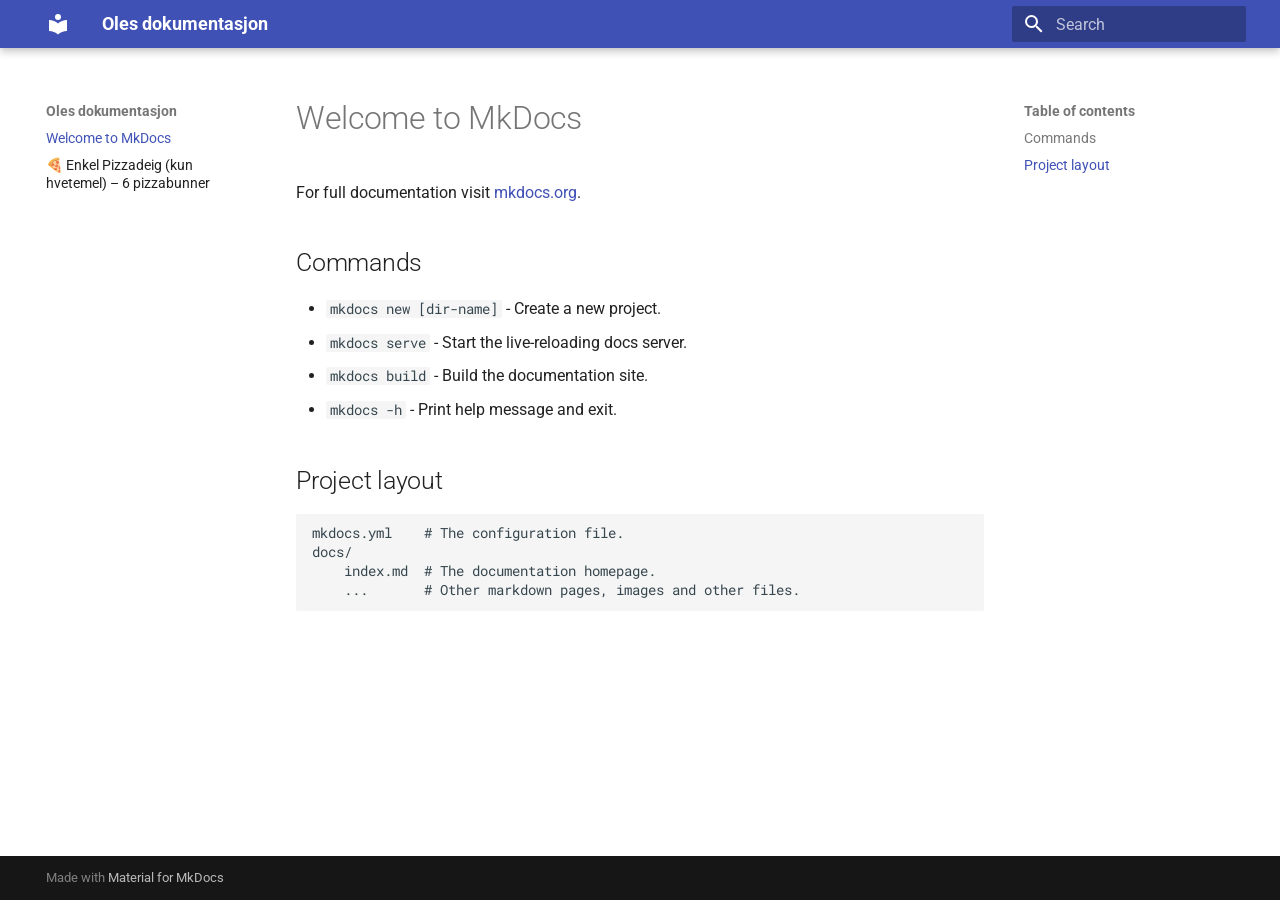
==== index.html @ 0efd72e9 "Deployed 8827aa8 with MkDocs version: 1.6.1" ====
<!doctype html>
<html lang="en" class="no-js">
  <head>
    
      <meta charset="utf-8">
      <meta name="viewport" content="width=device-width,initial-scale=1">
      
      
      
        <link rel="canonical" href="https://ol-e.github.io/docsv2/">
      
      
      
        <link rel="next" href="Pizza/">
      
      
        
      
      
      <link rel="icon" href="assets/images/favicon.png">
      <meta name="generator" content="mkdocs-1.6.1, mkdocs-material-9.7.6">
    
    
      
        <title>Oles dokumentasjon</title>
      
    
    
      <link rel="stylesheet" href="assets/stylesheets/main.484c7ddc.min.css">
      
      


    
    
      
    
    
      
        
        
        <link rel="preconnect" href="https://fonts.gstatic.com" crossorigin>
        <link rel="stylesheet" href="https://fonts.googleapis.com/css?family=Roboto:300,300i,400,400i,700,700i%7CRoboto+Mono:400,400i,700,700i&display=fallback">
        <style>:root{--md-text-font:"Roboto";--md-code-font:"Roboto Mono"}</style>
      
    
    
    <script>__md_scope=new URL(".",location),__md_hash=e=>[...e].reduce(((e,_)=>(e<<5)-e+_.charCodeAt(0)),0),__md_get=(e,_=localStorage,t=__md_scope)=>JSON.parse(_.getItem(t.pathname+"."+e)),__md_set=(e,_,t=localStorage,a=__md_scope)=>{try{t.setItem(a.pathname+"."+e,JSON.stringify(_))}catch(e){}}</script>
    
      

    
    
  </head>
  
  
    <body dir="ltr">
  
    
    <input class="md-toggle" data-md-toggle="drawer" type="checkbox" id="__drawer" autocomplete="off">
    <input class="md-toggle" data-md-toggle="search" type="checkbox" id="__search" autocomplete="off">
    <label class="md-overlay" for="__drawer"></label>
    <div data-md-component="skip">
      
        
        <a href="#welcome-to-mkdocs" class="md-skip">
          Skip to content
        </a>
      
    </div>
    <div data-md-component="announce">
      
    </div>
    
    
      

  

<header class="md-header md-header--shadow" data-md-component="header">
  <nav class="md-header__inner md-grid" aria-label="Header">
    <a href="." title="Oles dokumentasjon" class="md-header__button md-logo" aria-label="Oles dokumentasjon" data-md-component="logo">
      
  
  <svg xmlns="http://www.w3.org/2000/svg" viewBox="0 0 24 24"><path d="M12 8a3 3 0 0 0 3-3 3 3 0 0 0-3-3 3 3 0 0 0-3 3 3 3 0 0 0 3 3m0 3.54C9.64 9.35 6.5 8 3 8v11c3.5 0 6.64 1.35 9 3.54 2.36-2.19 5.5-3.54 9-3.54V8c-3.5 0-6.64 1.35-9 3.54"/></svg>

    </a>
    <label class="md-header__button md-icon" for="__drawer">
      
      <svg xmlns="http://www.w3.org/2000/svg" viewBox="0 0 24 24"><path d="M3 6h18v2H3zm0 5h18v2H3zm0 5h18v2H3z"/></svg>
    </label>
    <div class="md-header__title" data-md-component="header-title">
      <div class="md-header__ellipsis">
        <div class="md-header__topic">
          <span class="md-ellipsis">
            Oles dokumentasjon
          </span>
        </div>
        <div class="md-header__topic" data-md-component="header-topic">
          <span class="md-ellipsis">
            
              Welcome to MkDocs
            
          </span>
        </div>
      </div>
    </div>
    
    
      <script>var palette=__md_get("__palette");if(palette&&palette.color){if("(prefers-color-scheme)"===palette.color.media){var media=matchMedia("(prefers-color-scheme: light)"),input=document.querySelector(media.matches?"[data-md-color-media='(prefers-color-scheme: light)']":"[data-md-color-media='(prefers-color-scheme: dark)']");palette.color.media=input.getAttribute("data-md-color-media"),palette.color.scheme=input.getAttribute("data-md-color-scheme"),palette.color.primary=input.getAttribute("data-md-color-primary"),palette.color.accent=input.getAttribute("data-md-color-accent")}for(var[key,value]of Object.entries(palette.color))document.body.setAttribute("data-md-color-"+key,value)}</script>
    
    
    
      
      
        <label class="md-header__button md-icon" for="__search">
          
          <svg xmlns="http://www.w3.org/2000/svg" viewBox="0 0 24 24"><path d="M9.5 3A6.5 6.5 0 0 1 16 9.5c0 1.61-.59 3.09-1.56 4.23l.27.27h.79l5 5-1.5 1.5-5-5v-.79l-.27-.27A6.52 6.52 0 0 1 9.5 16 6.5 6.5 0 0 1 3 9.5 6.5 6.5 0 0 1 9.5 3m0 2C7 5 5 7 5 9.5S7 14 9.5 14 14 12 14 9.5 12 5 9.5 5"/></svg>
        </label>
        <div class="md-search" data-md-component="search" role="dialog">
  <label class="md-search__overlay" for="__search"></label>
  <div class="md-search__inner" role="search">
    <form class="md-search__form" name="search">
      <input type="text" class="md-search__input" name="query" aria-label="Search" placeholder="Search" autocapitalize="off" autocorrect="off" autocomplete="off" spellcheck="false" data-md-component="search-query" required>
      <label class="md-search__icon md-icon" for="__search">
        
        <svg xmlns="http://www.w3.org/2000/svg" viewBox="0 0 24 24"><path d="M9.5 3A6.5 6.5 0 0 1 16 9.5c0 1.61-.59 3.09-1.56 4.23l.27.27h.79l5 5-1.5 1.5-5-5v-.79l-.27-.27A6.52 6.52 0 0 1 9.5 16 6.5 6.5 0 0 1 3 9.5 6.5 6.5 0 0 1 9.5 3m0 2C7 5 5 7 5 9.5S7 14 9.5 14 14 12 14 9.5 12 5 9.5 5"/></svg>
        
        <svg xmlns="http://www.w3.org/2000/svg" viewBox="0 0 24 24"><path d="M20 11v2H8l5.5 5.5-1.42 1.42L4.16 12l7.92-7.92L13.5 5.5 8 11z"/></svg>
      </label>
      <nav class="md-search__options" aria-label="Search">
        
        <button type="reset" class="md-search__icon md-icon" title="Clear" aria-label="Clear" tabindex="-1">
          
          <svg xmlns="http://www.w3.org/2000/svg" viewBox="0 0 24 24"><path d="M19 6.41 17.59 5 12 10.59 6.41 5 5 6.41 10.59 12 5 17.59 6.41 19 12 13.41 17.59 19 19 17.59 13.41 12z"/></svg>
        </button>
      </nav>
      
    </form>
    <div class="md-search__output">
      <div class="md-search__scrollwrap" tabindex="0" data-md-scrollfix>
        <div class="md-search-result" data-md-component="search-result">
          <div class="md-search-result__meta">
            Initializing search
          </div>
          <ol class="md-search-result__list" role="presentation"></ol>
        </div>
      </div>
    </div>
  </div>
</div>
      
    
    
  </nav>
  
</header>
    
    <div class="md-container" data-md-component="container">
      
      
        
          
        
      
      <main class="md-main" data-md-component="main">
        <div class="md-main__inner md-grid">
          
            
              
              <div class="md-sidebar md-sidebar--primary" data-md-component="sidebar" data-md-type="navigation" >
                <div class="md-sidebar__scrollwrap">
                  <div class="md-sidebar__inner">
                    



<nav class="md-nav md-nav--primary" aria-label="Navigation" data-md-level="0">
  <label class="md-nav__title" for="__drawer">
    <a href="." title="Oles dokumentasjon" class="md-nav__button md-logo" aria-label="Oles dokumentasjon" data-md-component="logo">
      
  
  <svg xmlns="http://www.w3.org/2000/svg" viewBox="0 0 24 24"><path d="M12 8a3 3 0 0 0 3-3 3 3 0 0 0-3-3 3 3 0 0 0-3 3 3 3 0 0 0 3 3m0 3.54C9.64 9.35 6.5 8 3 8v11c3.5 0 6.64 1.35 9 3.54 2.36-2.19 5.5-3.54 9-3.54V8c-3.5 0-6.64 1.35-9 3.54"/></svg>

    </a>
    Oles dokumentasjon
  </label>
  
  <ul class="md-nav__list" data-md-scrollfix>
    
      
      
  
  
    
  
  
  
    <li class="md-nav__item md-nav__item--active">
      
      <input class="md-nav__toggle md-toggle" type="checkbox" id="__toc">
      
      
        
      
      
        <label class="md-nav__link md-nav__link--active" for="__toc">
          
  
  
  <span class="md-ellipsis">
    
  
    Welcome to MkDocs
  

    
  </span>
  
  

          <span class="md-nav__icon md-icon"></span>
        </label>
      
      <a href="." class="md-nav__link md-nav__link--active">
        
  
  
  <span class="md-ellipsis">
    
  
    Welcome to MkDocs
  

    
  </span>
  
  

      </a>
      
        

<nav class="md-nav md-nav--secondary" aria-label="Table of contents">
  
  
  
    
  
  
    <label class="md-nav__title" for="__toc">
      <span class="md-nav__icon md-icon"></span>
      Table of contents
    </label>
    <ul class="md-nav__list" data-md-component="toc" data-md-scrollfix>
      
        <li class="md-nav__item">
  <a href="#commands" class="md-nav__link">
    <span class="md-ellipsis">
      
        Commands
      
    </span>
  </a>
  
</li>
      
        <li class="md-nav__item">
  <a href="#project-layout" class="md-nav__link">
    <span class="md-ellipsis">
      
        Project layout
      
    </span>
  </a>
  
</li>
      
    </ul>
  
</nav>
      
    </li>
  

    
      
      
  
  
  
  
    <li class="md-nav__item">
      <a href="Pizza/" class="md-nav__link">
        
  
  
  <span class="md-ellipsis">
    
  
    🍕 Enkel Pizzadeig (kun hvetemel) – 6 pizzabunner
  

    
  </span>
  
  

      </a>
    </li>
  

    
  </ul>
</nav>
                  </div>
                </div>
              </div>
            
            
              
              <div class="md-sidebar md-sidebar--secondary" data-md-component="sidebar" data-md-type="toc" >
                <div class="md-sidebar__scrollwrap">
                  <div class="md-sidebar__inner">
                    

<nav class="md-nav md-nav--secondary" aria-label="Table of contents">
  
  
  
    
  
  
    <label class="md-nav__title" for="__toc">
      <span class="md-nav__icon md-icon"></span>
      Table of contents
    </label>
    <ul class="md-nav__list" data-md-component="toc" data-md-scrollfix>
      
        <li class="md-nav__item">
  <a href="#commands" class="md-nav__link">
    <span class="md-ellipsis">
      
        Commands
      
    </span>
  </a>
  
</li>
      
        <li class="md-nav__item">
  <a href="#project-layout" class="md-nav__link">
    <span class="md-ellipsis">
      
        Project layout
      
    </span>
  </a>
  
</li>
      
    </ul>
  
</nav>
                  </div>
                </div>
              </div>
            
          
          
            <div class="md-content" data-md-component="content">
              
              <article class="md-content__inner md-typeset">
                
                  



<h1 id="welcome-to-mkdocs">Welcome to MkDocs</h1>
<p>For full documentation visit <a href="https://www.mkdocs.org">mkdocs.org</a>.</p>
<h2 id="commands">Commands</h2>
<ul>
<li><code>mkdocs new [dir-name]</code> - Create a new project.</li>
<li><code>mkdocs serve</code> - Start the live-reloading docs server.</li>
<li><code>mkdocs build</code> - Build the documentation site.</li>
<li><code>mkdocs -h</code> - Print help message and exit.</li>
</ul>
<h2 id="project-layout">Project layout</h2>
<pre><code>mkdocs.yml    # The configuration file.
docs/
    index.md  # The documentation homepage.
    ...       # Other markdown pages, images and other files.
</code></pre>












                
              </article>
            </div>
          
          
<script>var target=document.getElementById(location.hash.slice(1));target&&target.name&&(target.checked=target.name.startsWith("__tabbed_"))</script>
        </div>
        
      </main>
      
        <footer class="md-footer">
  
  <div class="md-footer-meta md-typeset">
    <div class="md-footer-meta__inner md-grid">
      <div class="md-copyright">
  
  
    Made with
    <a href="https://squidfunk.github.io/mkdocs-material/" target="_blank" rel="noopener">
      Material for MkDocs
    </a>
  
</div>
      
    </div>
  </div>
</footer>
      
    </div>
    <div class="md-dialog" data-md-component="dialog">
      <div class="md-dialog__inner md-typeset"></div>
    </div>
    
    
    
      
      
      <script id="__config" type="application/json">{"annotate": null, "base": ".", "features": [], "search": "assets/javascripts/workers/search.2c215733.min.js", "tags": null, "translations": {"clipboard.copied": "Copied to clipboard", "clipboard.copy": "Copy to clipboard", "search.result.more.one": "1 more on this page", "search.result.more.other": "# more on this page", "search.result.none": "No matching documents", "search.result.one": "1 matching document", "search.result.other": "# matching documents", "search.result.placeholder": "Type to start searching", "search.result.term.missing": "Missing", "select.version": "Select version"}, "version": null}</script>
    
    
      <script src="assets/javascripts/bundle.79ae519e.min.js"></script>
      
    
  </body>
</html>
---- assets/stylesheets/main.484c7ddc.min.css ----
@charset "UTF-8";html{-webkit-text-size-adjust:none;-moz-text-size-adjust:none;text-size-adjust:none;box-sizing:border-box}*,:after,:before{box-sizing:inherit}@media (prefers-reduced-motion){*,:after,:before{transition:none!important}}body{margin:0}a,button,input,label{-webkit-tap-highlight-color:transparent}a{color:inherit;text-decoration:none}hr{border:0;box-sizing:initial;display:block;height:.05rem;overflow:visible;padding:0}small{font-size:80%}sub,sup{line-height:1em}img{border-style:none}table{border-collapse:initial;border-spacing:0}td,th{font-weight:400;vertical-align:top}button{background:#0000;border:0;font-family:inherit;font-size:inherit;margin:0;padding:0}input{border:0;outline:none}:root{--md-primary-fg-color:#4051b5;--md-primary-fg-color--light:#5d6cc0;--md-primary-fg-color--dark:#303fa1;--md-primary-bg-color:#fff;--md-primary-bg-color--light:#ffffffb3;--md-accent-fg-color:#526cfe;--md-accent-fg-color--transparent:#526cfe1a;--md-accent-bg-color:#fff;--md-accent-bg-color--light:#ffffffb3}[data-md-color-scheme=default]{color-scheme:light}[data-md-color-scheme=default] img[src$="#gh-dark-mode-only"],[data-md-color-scheme=default] img[src$="#only-dark"]{display:none}:root,[data-md-color-scheme=default]{--md-hue:225deg;--md-default-fg-color:#000000de;--md-default-fg-color--light:#0000008a;--md-default-fg-color--lighter:#00000052;--md-default-fg-color--lightest:#00000012;--md-default-bg-color:#fff;--md-default-bg-color--light:#ffffffb3;--md-default-bg-color--lighter:#ffffff4d;--md-default-bg-color--lightest:#ffffff1f;--md-code-fg-color:#36464e;--md-code-bg-color:#f5f5f5;--md-code-bg-color--light:#f5f5f5b3;--md-code-bg-color--lighter:#f5f5f54d;--md-code-hl-color:#4287ff;--md-code-hl-color--light:#4287ff1a;--md-code-hl-number-color:#d52a2a;--md-code-hl-special-color:#db1457;--md-code-hl-function-color:#a846b9;--md-code-hl-constant-color:#6e59d9;--md-code-hl-keyword-color:#3f6ec6;--md-code-hl-string-color:#1c7d4d;--md-code-hl-name-color:var(--md-code-fg-color);--md-code-hl-operator-color:var(--md-default-fg-color--light);--md-code-hl-punctuation-color:var(--md-default-fg-color--light);--md-code-hl-comment-color:var(--md-default-fg-color--light);--md-code-hl-generic-color:var(--md-default-fg-color--light);--md-code-hl-variable-color:var(--md-default-fg-color--light);--md-typeset-color:var(--md-default-fg-color);--md-typeset-a-color:var(--md-primary-fg-color);--md-typeset-del-color:#f5503d26;--md-typeset-ins-color:#0bd57026;--md-typeset-kbd-color:#fafafa;--md-typeset-kbd-accent-color:#fff;--md-typeset-kbd-border-color:#b8b8b8;--md-typeset-mark-color:#ffff0080;--md-typeset-table-color:#0000001f;--md-typeset-table-color--light:rgba(0,0,0,.035);--md-admonition-fg-color:var(--md-default-fg-color);--md-admonition-bg-color:var(--md-default-bg-color);--md-warning-fg-color:#000000de;--md-warning-bg-color:#ff9;--md-footer-fg-color:#fff;--md-footer-fg-color--light:#ffffffb3;--md-footer-fg-color--lighter:#ffffff73;--md-footer-bg-color:#000000de;--md-footer-bg-color--dark:#00000052;--md-shadow-z1:0 0.2rem 0.5rem #0000000d,0 0 0.05rem #0000001a;--md-shadow-z2:0 0.2rem 0.5rem #0000001a,0 0 0.05rem #00000040;--md-shadow-z3:0 0.2rem 0.5rem #0003,0 0 0.05rem #00000059}.md-icon svg{fill:currentcolor;display:block;height:1.2rem;width:1.2rem}body{-webkit-font-smoothing:antialiased;-moz-osx-font-smoothing:grayscale;--md-text-font-family:var(--md-text-font,_),-apple-system,BlinkMacSystemFont,Helvetica,Arial,sans-serif;--md-code-font-family:var(--md-code-font,_),SFMono-Regular,Consolas,Menlo,monospace}aside,body,input{font-feature-settings:"kern","liga";color:var(--md-typeset-color);font-family:var(--md-text-font-family)}code,kbd,pre{font-feature-settings:"kern";font-family:var(--md-code-font-family)}:root{--md-typeset-table-sort-icon:url('data:image/svg+xml;charset=utf-8,<svg xmlns="http://www.w3.org/2000/svg" viewBox="0 0 24 24"><path d="m18 21-4-4h3V7h-3l4-4 4 4h-3v10h3M2 19v-2h10v2M2 13v-2h7v2M2 7V5h4v2z"/></svg>');--md-typeset-table-sort-icon--asc:url('data:image/svg+xml;charset=utf-8,<svg xmlns="http://www.w3.org/2000/svg" viewBox="0 0 24 24"><path d="M19 17h3l-4 4-4-4h3V3h2M2 17h10v2H2M6 5v2H2V5m0 6h7v2H2z"/></svg>');--md-typeset-table-sort-icon--desc:url('data:image/svg+xml;charset=utf-8,<svg xmlns="http://www.w3.org/2000/svg" viewBox="0 0 24 24"><path d="M19 7h3l-4-4-4 4h3v14h2M2 17h10v2H2M6 5v2H2V5m0 6h7v2H2z"/></svg>')}.md-typeset{-webkit-print-color-adjust:exact;color-adjust:exact;font-size:.8rem;line-height:1.6;overflow-wrap:break-word}@media print{.md-typeset{font-size:.68rem}}.md-typeset blockquote,.md-typeset dl,.md-typeset figure,.md-typeset ol,.md-typeset pre,.md-typeset ul{margin-bottom:1em;margin-top:1em}.md-typeset h1{color:var(--md-default-fg-color--light);font-size:2em;line-height:1.3;margin:0 0 1.25em}.md-typeset h1,.md-typeset h2{font-weight:300;letter-spacing:-.01em}.md-typeset h2{font-size:1.5625em;line-height:1.4;margin:1.6em 0 .64em}.md-typeset h3{font-size:1.25em;font-weight:400;letter-spacing:-.01em;line-height:1.5;margin:1.6em 0 .8em}.md-typeset h2+h3{margin-top:.8em}.md-typeset h4{font-weight:700;letter-spacing:-.01em;margin:1em 0}.md-typeset h5,.md-typeset h6{color:var(--md-default-fg-color--light);font-size:.8em;font-weight:700;letter-spacing:-.01em;margin:1.25em 0}.md-typeset h5{text-transform:uppercase}.md-typeset h5 code{text-transform:none}.md-typeset hr{border-bottom:.05rem solid var(--md-default-fg-color--lightest);display:flow-root;margin:1.5em 0}.md-typeset a{color:var(--md-typeset-a-color);word-break:break-word}.md-typeset a,.md-typeset a:before{transition:color 125ms}.md-typeset a:focus,.md-typeset a:hover{color:var(--md-accent-fg-color)}.md-typeset a:focus code,.md-typeset a:hover code{background-color:var(--md-accent-fg-color--transparent);color:var(--md-accent-fg-color)}.md-typeset a code{color:var(--md-typeset-a-color)}.md-typeset a.focus-visible{outline-color:var(--md-accent-fg-color);outline-offset:.2rem}.md-typeset code,.md-typeset kbd,.md-typeset pre{color:var(--md-code-fg-color);direction:ltr;font-variant-ligatures:none;transition:background-color 125ms}@media print{.md-typeset code,.md-typeset kbd,.md-typeset pre{white-space:pre-wrap}}.md-typeset code{background-color:var(--md-code-bg-color);border-radius:.1rem;-webkit-box-decoration-break:clone;box-decoration-break:clone;font-size:.85em;padding:0 .2941176471em;transition:color 125ms,background-color 125ms;word-break:break-word}.md-typeset code:not(.focus-visible){-webkit-tap-highlight-color:transparent;outline:none}.md-typeset pre{display:flow-root;line-height:1.4;position:relative}.md-typeset pre>code{-webkit-box-decoration-break:slice;box-decoration-break:slice;box-shadow:none;display:block;margin:0;outline-color:var(--md-accent-fg-color);overflow:auto;padding:.7720588235em 1.1764705882em;scrollbar-color:var(--md-default-fg-color--lighter) #0000;scrollbar-width:thin;touch-action:auto;word-break:normal}.md-typeset pre>code:hover{scrollbar-color:var(--md-accent-fg-color) #0000}.md-typeset pre>code::-webkit-scrollbar{height:.2rem;width:.2rem}.md-typeset pre>code::-webkit-scrollbar-thumb{background-color:var(--md-default-fg-color--lighter)}.md-typeset pre>code::-webkit-scrollbar-thumb:hover{background-color:var(--md-accent-fg-color)}.md-typeset kbd{background-color:var(--md-typeset-kbd-color);border-radius:.1rem;box-shadow:0 .1rem 0 .05rem var(--md-typeset-kbd-border-color),0 .1rem 0 var(--md-typeset-kbd-border-color),0 -.1rem .2rem var(--md-typeset-kbd-accent-color) inset;color:var(--md-default-fg-color);display:inline-block;font-size:.75em;padding:0 .6666666667em;vertical-align:text-top;word-break:break-word}.md-typeset mark{background-color:var(--md-typeset-mark-color);-webkit-box-decoration-break:clone;box-decoration-break:clone;color:inherit;word-break:break-word}.md-typeset abbr{cursor:help;text-decoration:none}.md-typeset [data-preview],.md-typeset abbr{border-bottom:.05rem dotted var(--md-default-fg-color--light)}.md-typeset small{opacity:.75}[dir=ltr] .md-typeset sub,[dir=ltr] .md-typeset sup{margin-left:.078125em}[dir=rtl] .md-typeset sub,[dir=rtl] .md-typeset sup{margin-right:.078125em}[dir=ltr] .md-typeset blockquote{padding-left:.6rem}[dir=rtl] .md-typeset blockquote{padding-right:.6rem}[dir=ltr] .md-typeset blockquote{border-left:.2rem solid var(--md-default-fg-color--lighter)}[dir=rtl] .md-typeset blockquote{border-right:.2rem solid var(--md-default-fg-color--lighter)}.md-typeset blockquote{color:var(--md-default-fg-color--light);margin-left:0;margin-right:0}.md-typeset ul{list-style-type:disc}.md-typeset ul[type]{list-style-type:revert-layer}[dir=ltr] .md-typeset ol,[dir=ltr] .md-typeset ul{margin-left:.625em}[dir=rtl] .md-typeset ol,[dir=rtl] .md-typeset ul{margin-right:.625em}.md-typeset ol,.md-typeset ul{padding:0}.md-typeset ol:not([hidden]),.md-typeset ul:not([hidden]){display:flow-root}.md-typeset ol ol,.md-typeset ul ol{list-style-type:lower-alpha}.md-typeset ol ol ol,.md-typeset ul ol ol{list-style-type:lower-roman}.md-typeset ol ol ol ol,.md-typeset ul ol ol ol{list-style-type:upper-alpha}.md-typeset ol ol ol ol ol,.md-typeset ul ol ol ol ol{list-style-type:upper-roman}.md-typeset ol[type],.md-typeset ul[type]{list-style-type:revert-layer}[dir=ltr] .md-typeset ol li,[dir=ltr] .md-typeset ul li{margin-left:1.25em}[dir=rtl] .md-typeset ol li,[dir=rtl] .md-typeset ul li{margin-right:1.25em}.md-typeset ol li,.md-typeset ul li{margin-bottom:.5em}.md-typeset ol li blockquote,.md-typeset ol li p,.md-typeset ul li blockquote,.md-typeset ul li p{margin:.5em 0}.md-typeset ol li:last-child,.md-typeset ul li:last-child{margin-bottom:0}[dir=ltr] .md-typeset ol li ol,[dir=ltr] .md-typeset ol li ul,[dir=ltr] .md-typeset ul li ol,[dir=ltr] .md-typeset ul li ul{margin-left:.625em}[dir=rtl] .md-typeset ol li ol,[dir=rtl] .md-typeset ol li ul,[dir=rtl] .md-typeset ul li ol,[dir=rtl] .md-typeset ul li ul{margin-right:.625em}.md-typeset ol li ol,.md-typeset ol li ul,.md-typeset ul li ol,.md-typeset ul li ul{margin-bottom:.5em;margin-top:.5em}[dir=ltr] .md-typeset dd{margin-left:1.875em}[dir=rtl] .md-typeset dd{margin-right:1.875em}.md-typeset dd{margin-bottom:1.5em;margin-top:1em}.md-typeset img,.md-typeset svg,.md-typeset video{height:auto;max-width:100%}.md-typeset img[align=left]{margin:1em 1em 1em 0}.md-typeset img[align=right]{margin:1em 0 1em 1em}.md-typeset img[align]:only-child{margin-top:0}.md-typeset figure{display:flow-root;margin:1em auto;max-width:100%;text-align:center;width:fit-content}.md-typeset figure img{display:block;margin:0 auto}.md-typeset figcaption{font-style:italic;margin:1em auto;max-width:24rem}.md-typeset iframe{max-width:100%}.md-typeset table:not([class]){background-color:var(--md-default-bg-color);border:.05rem solid var(--md-typeset-table-color);border-radius:.1rem;display:inline-block;font-size:.64rem;max-width:100%;overflow:auto;touch-action:auto}@media print{.md-typeset table:not([class]){display:table}}.md-typeset table:not([class])+*{margin-top:1.5em}.md-typeset table:not([class]) td>:first-child,.md-typeset table:not([class]) th>:first-child{margin-top:0}.md-typeset table:not([class]) td>:last-child,.md-typeset table:not([class]) th>:last-child{margin-bottom:0}.md-typeset table:not([class]) td:not([align]),.md-typeset table:not([class]) th:not([align]){text-align:left}[dir=rtl] .md-typeset table:not([class]) td:not([align]),[dir=rtl] .md-typeset table:not([class]) th:not([align]){text-align:right}.md-typeset table:not([class]) th{font-weight:700;min-width:5rem;padding:.9375em 1.25em;vertical-align:top}.md-typeset table:not([class]) td{border-top:.05rem solid var(--md-typeset-table-color);padding:.9375em 1.25em;vertical-align:top}.md-typeset table:not([class]) tbody tr{transition:background-color 125ms}.md-typeset table:not([class]) tbody tr:hover{background-color:var(--md-typeset-table-color--light);box-shadow:0 .05rem 0 var(--md-default-bg-color) inset}.md-typeset table:not([class]) a{word-break:normal}.md-typeset table th[role=columnheader]{cursor:pointer}[dir=ltr] .md-typeset table th[role=columnheader]:after{margin-left:.5em}[dir=rtl] .md-typeset table th[role=columnheader]:after{margin-right:.5em}.md-typeset table th[role=columnheader]:after{content:"";display:inline-block;height:1.2em;-webkit-mask-image:var(--md-typeset-table-sort-icon);mask-image:var(--md-typeset-table-sort-icon);-webkit-mask-repeat:no-repeat;mask-repeat:no-repeat;-webkit-mask-size:contain;mask-size:contain;transition:background-color 125ms;vertical-align:text-bottom;width:1.2em}.md-typeset table th[role=columnheader]:hover:after{background-color:var(--md-default-fg-color--lighter)}.md-typeset table th[role=columnheader][aria-sort=ascending]:after{background-color:var(--md-default-fg-color--light);-webkit-mask-image:var(--md-typeset-table-sort-icon--asc);mask-image:var(--md-typeset-table-sort-icon--asc)}.md-typeset table th[role=columnheader][aria-sort=descending]:after{background-color:var(--md-default-fg-color--light);-webkit-mask-image:var(--md-typeset-table-sort-icon--desc);mask-image:var(--md-typeset-table-sort-icon--desc)}.md-typeset__scrollwrap{margin:1em -.8rem;overflow-x:auto;touch-action:auto}.md-typeset__table{display:inline-block;margin-bottom:.5em;padding:0 .8rem}@media print{.md-typeset__table{display:block}}html .md-typeset__table table{display:table;margin:0;overflow:hidden;width:100%}@media screen and (max-width:44.984375em){.md-content__inner>pre{margin:1em -.8rem}.md-content__inner>pre code{border-radius:0}}.md-typeset .md-author{border-radius:100%;display:block;flex-shrink:0;height:1.6rem;overflow:hidden;position:relative;transition:color 125ms,transform 125ms;width:1.6rem}.md-typeset .md-author img{display:block}.md-typeset .md-author--more{background:var(--md-default-fg-color--lightest);color:var(--md-default-fg-color--lighter);font-size:.6rem;font-weight:700;line-height:1.6rem;text-align:center}.md-typeset .md-author--long{height:2.4rem;width:2.4rem}.md-typeset a.md-author{transform:scale(1)}.md-typeset a.md-author img{border-radius:100%;filter:grayscale(100%) opacity(75%);transition:filter 125ms}.md-typeset a.md-author:focus,.md-typeset a.md-author:hover{transform:scale(1.1);z-index:1}.md-typeset a.md-author:focus img,.md-typeset a.md-author:hover img{filter:grayscale(0)}.md-banner{background-color:var(--md-footer-bg-color);color:var(--md-footer-fg-color);overflow:auto}@media print{.md-banner{display:none}}.md-banner--warning{background-color:var(--md-warning-bg-color);color:var(--md-warning-fg-color)}.md-banner__inner{font-size:.7rem;margin:.6rem auto;padding:0 .8rem}[dir=ltr] .md-banner__button{float:right}[dir=rtl] .md-banner__button{float:left}.md-banner__button{color:inherit;cursor:pointer;transition:opacity .25s}.no-js .md-banner__button{display:none}.md-banner__button:hover{opacity:.7}html{font-size:125%;height:100%;overflow-x:hidden}@media screen and (min-width:100em){html{font-size:137.5%}}@media screen and (min-width:125em){html{font-size:150%}}body{background-color:var(--md-default-bg-color);display:flex;flex-direction:column;font-size:.5rem;min-height:100%;position:relative;width:100%}@media print{body{display:block}}@media screen and (max-width:59.984375em){body[data-md-scrolllock]{position:fixed}}.md-grid{margin-left:auto;margin-right:auto;max-width:61rem}.md-container{display:flex;flex-direction:column;flex-grow:1}@media print{.md-container{display:block}}.md-main{flex-grow:1}.md-main__inner{display:flex;height:100%;margin-top:1.5rem}.md-ellipsis{overflow:hidden;text-overflow:ellipsis}.md-toggle{display:none}.md-option{height:0;opacity:0;position:absolute;width:0}.md-option:checked+label:not([hidden]){display:block}.md-option.focus-visible+label{outline-color:var(--md-accent-fg-color);outline-style:auto}.md-skip{background-color:var(--md-default-fg-color);border-radius:.1rem;color:var(--md-default-bg-color);font-size:.64rem;margin:.5rem;opacity:0;outline-color:var(--md-accent-fg-color);padding:.3rem .5rem;position:fixed;transform:translateY(.4rem);z-index:-1}.md-skip:focus{opacity:1;transform:translateY(0);transition:transform .25s cubic-bezier(.4,0,.2,1),opacity 175ms 75ms;z-index:10}@page{margin:25mm}:root{--md-clipboard-icon:url('data:image/svg+xml;charset=utf-8,<svg xmlns="http://www.w3.org/2000/svg" viewBox="0 0 24 24"><path d="M19 21H8V7h11m0-2H8a2 2 0 0 0-2 2v14a2 2 0 0 0 2 2h11a2 2 0 0 0 2-2V7a2 2 0 0 0-2-2m-3-4H4a2 2 0 0 0-2 2v14h2V3h12z"/></svg>')}.md-clipboard{border-radius:.1rem;color:var(--md-default-fg-color--lightest);cursor:pointer;height:1.5em;outline-color:var(--md-accent-fg-color);outline-offset:.1rem;transition:color .25s;width:1.5em;z-index:1}@media print{.md-clipboard{display:none}}.md-clipboard:not(.focus-visible){-webkit-tap-highlight-color:transparent;outline:none}:hover>.md-clipboard{color:var(--md-default-fg-color--light)}.md-clipboard:focus,.md-clipboard:hover{color:var(--md-accent-fg-color)}.md-clipboard:after{background-color:currentcolor;content:"";display:block;height:1.125em;margin:0 auto;-webkit-mask-image:var(--md-clipboard-icon);mask-image:var(--md-clipboard-icon);-webkit-mask-position:center;mask-position:center;-webkit-mask-repeat:no-repeat;mask-repeat:no-repeat;-webkit-mask-size:contain;mask-size:contain;width:1.125em}.md-clipboard--inline{cursor:pointer}.md-clipboard--inline code{transition:color .25s,background-color .25s}.md-clipboard--inline:focus code,.md-clipboard--inline:hover code{background-color:var(--md-accent-fg-color--transparent);color:var(--md-accent-fg-color)}:root{--md-code-select-icon:url('data:image/svg+xml;charset=utf-8,<svg xmlns="http://www.w3.org/2000/svg" viewBox="0 0 24 24"><path d="M19 19h-4v2h4c1.1 0 2-.9 2-2v-4h-2m0-12h-4v2h4v4h2V5c0-1.1-.9-2-2-2M5 5h4V3H5c-1.1 0-2 .9-2 2v4h2m0 6H3v4c0 1.1.9 2 2 2h4v-2H5zm2-4h2v2H7zm4 0h2v2h-2zm4 0h2v2h-2zM7 7h2v2H7zm4 0h2v2h-2zm4 0h2v2h-2zm-8 8h2v2H7zm4 0h2v2h-2zm4 0h2v2h-2z"/></svg>');--md-code-copy-icon:url('data:image/svg+xml;charset=utf-8,<svg xmlns="http://www.w3.org/2000/svg" viewBox="0 0 24 24"><path d="M19 21H8V7h11m0-2H8a2 2 0 0 0-2 2v14a2 2 0 0 0 2 2h11a2 2 0 0 0 2-2V7a2 2 0 0 0-2-2m-3-4H4a2 2 0 0 0-2 2v14h2V3h12z"/></svg>')}.md-typeset .md-code__content{display:grid}.md-code__nav{background-color:var(--md-code-bg-color--lighter);border-radius:.1rem;display:flex;gap:.2rem;padding:.2rem;position:absolute;right:.25em;top:.25em;transition:background-color .25s;z-index:1}:hover>.md-code__nav{background-color:var(--md-code-bg-color--light)}.md-code__button{color:var(--md-default-fg-color--lightest);cursor:pointer;display:block;height:1.5em;outline-color:var(--md-accent-fg-color);outline-offset:.1rem;transition:color .25s;width:1.5em}:hover>*>.md-code__button{color:var(--md-default-fg-color--light)}.md-code__button.focus-visible,.md-code__button:hover{color:var(--md-accent-fg-color)}.md-code__button--active{color:var(--md-default-fg-color)!important}.md-code__button:after{background-color:currentcolor;content:"";display:block;height:1.125em;margin:0 auto;-webkit-mask-position:center;mask-position:center;-webkit-mask-repeat:no-repeat;mask-repeat:no-repeat;-webkit-mask-size:contain;mask-size:contain;width:1.125em}.md-code__button[data-md-type=select]:after{-webkit-mask-image:var(--md-code-select-icon);mask-image:var(--md-code-select-icon)}.md-code__button[data-md-type=copy]:after{-webkit-mask-image:var(--md-code-copy-icon);mask-image:var(--md-code-copy-icon)}@keyframes consent{0%{opacity:0;transform:translateY(100%)}to{opacity:1;transform:translateY(0)}}@keyframes overlay{0%{opacity:0}to{opacity:1}}.md-consent__overlay{animation:overlay .25s both;-webkit-backdrop-filter:blur(.1rem);backdrop-filter:blur(.1rem);background-color:#0000008a;height:100%;opacity:1;position:fixed;top:0;width:100%;z-index:5}.md-consent__inner{animation:consent .5s cubic-bezier(.1,.7,.1,1) both;background-color:var(--md-default-bg-color);border:0;border-radius:.1rem;bottom:0;box-shadow:0 0 .2rem #0000001a,0 .2rem .4rem #0003;max-height:100%;overflow:auto;padding:0;position:fixed;width:100%;z-index:5}.md-consent__form{padding:.8rem}.md-consent__settings{display:none;margin:1em 0}input:checked+.md-consent__settings{display:block}.md-consent__controls{margin-bottom:.8rem}.md-typeset .md-consent__controls .md-button{display:inline}@media screen and (max-width:44.984375em){.md-typeset .md-consent__controls .md-button{display:block;margin-top:.4rem;text-align:center;width:100%}}.md-consent label{cursor:pointer}.md-content{flex-grow:1;min-width:0}.md-content__inner{margin:0 .8rem 1.2rem;padding-top:.6rem}@media screen and (min-width:76.25em){[dir=ltr] .md-sidebar--primary:not([hidden])~.md-content>.md-content__inner{margin-left:1.2rem}[dir=ltr] .md-sidebar--secondary:not([hidden])~.md-content>.md-content__inner,[dir=rtl] .md-sidebar--primary:not([hidden])~.md-content>.md-content__inner{margin-right:1.2rem}[dir=rtl] .md-sidebar--secondary:not([hidden])~.md-content>.md-content__inner{margin-left:1.2rem}}.md-content__inner:before{content:"";display:block;height:.4rem}.md-content__inner>:last-child{margin-bottom:0}[dir=ltr] .md-content__button{float:right}[dir=rtl] .md-content__button{float:left}[dir=ltr] .md-content__button{margin-left:.4rem}[dir=rtl] .md-content__button{margin-right:.4rem}.md-content__button{margin:.4rem 0;padding:0}@media print{.md-content__button{display:none}}.md-typeset .md-content__button{color:var(--md-default-fg-color--lighter)}.md-content__button svg{display:inline;vertical-align:top}[dir=rtl] .md-content__button svg{transform:scaleX(-1)}[dir=ltr] .md-dialog{right:.8rem}[dir=rtl] .md-dialog{left:.8rem}.md-dialog{background-color:var(--md-default-fg-color);border-radius:.1rem;bottom:.8rem;box-shadow:var(--md-shadow-z3);min-width:11.1rem;opacity:0;padding:.4rem .6rem;pointer-events:none;position:fixed;transform:translateY(100%);transition:transform 0ms .4s,opacity .4s;z-index:4}@media print{.md-dialog{display:none}}.md-dialog--active{opacity:1;pointer-events:auto;transform:translateY(0);transition:transform .4s cubic-bezier(.075,.85,.175,1),opacity .4s}.md-dialog__inner{color:var(--md-default-bg-color);font-size:.7rem}.md-feedback{margin:2em 0 1em;text-align:center}.md-feedback fieldset{border:none;margin:0;padding:0}.md-feedback__title{font-weight:700;margin:1em auto}.md-feedback__inner{position:relative}.md-feedback__list{display:flex;flex-wrap:wrap;place-content:baseline center;position:relative}.md-feedback__list:hover .md-icon:not(:disabled){color:var(--md-default-fg-color--lighter)}:disabled .md-feedback__list{min-height:1.8rem}.md-feedback__icon{color:var(--md-default-fg-color--light);cursor:pointer;flex-shrink:0;margin:0 .1rem;transition:color 125ms}.md-feedback__icon:not(:disabled).md-icon:hover{color:var(--md-accent-fg-color)}.md-feedback__icon:disabled{color:var(--md-default-fg-color--lightest);pointer-events:none}.md-feedback__note{opacity:0;position:relative;transform:translateY(.4rem);transition:transform .4s cubic-bezier(.1,.7,.1,1),opacity .15s}.md-feedback__note>*{margin:0 auto;max-width:16rem}:disabled .md-feedback__note{opacity:1;transform:translateY(0)}@media print{.md-feedback{display:none}}.md-footer{background-color:var(--md-footer-bg-color);color:var(--md-footer-fg-color)}@media print{.md-footer{display:none}}.md-footer__inner{justify-content:space-between;overflow:auto;padding:.2rem}.md-footer__inner:not([hidden]){display:flex}.md-footer__link{align-items:end;display:flex;flex-grow:0.01;margin-bottom:.4rem;margin-top:1rem;max-width:100%;outline-color:var(--md-accent-fg-color);overflow:hidden;transition:opacity .25s}.md-footer__link:focus,.md-footer__link:hover{opacity:.7}[dir=rtl] .md-footer__link svg{transform:scaleX(-1)}@media screen and (max-width:44.984375em){.md-footer__link--prev{flex-shrink:0}.md-footer__link--prev .md-footer__title{display:none}}[dir=ltr] .md-footer__link--next{margin-left:auto}[dir=rtl] .md-footer__link--next{margin-right:auto}.md-footer__link--next{text-align:right}[dir=rtl] .md-footer__link--next{text-align:left}.md-footer__title{flex-grow:1;font-size:.9rem;margin-bottom:.7rem;max-width:calc(100% - 2.4rem);padding:0 1rem;white-space:nowrap}.md-footer__button{margin:.2rem;padding:.4rem}.md-footer__direction{font-size:.64rem;opacity:.7}.md-footer-meta{background-color:var(--md-footer-bg-color--dark)}.md-footer-meta__inner{display:flex;flex-wrap:wrap;justify-content:space-between;padding:.2rem}html .md-footer-meta.md-typeset a{color:var(--md-footer-fg-color--light)}html .md-footer-meta.md-typeset a:focus,html .md-footer-meta.md-typeset a:hover{color:var(--md-footer-fg-color)}.md-copyright{color:var(--md-footer-fg-color--lighter);font-size:.64rem;margin:auto .6rem;padding:.4rem 0;width:100%}@media screen and (min-width:45em){.md-copyright{width:auto}}.md-copyright__highlight{color:var(--md-footer-fg-color--light)}.md-social{display:inline-flex;gap:.2rem;margin:0 .4rem;padding:.2rem 0 .6rem}@media screen and (min-width:45em){.md-social{padding:.6rem 0}}.md-social__link{display:inline-block;height:1.6rem;text-align:center;width:1.6rem}.md-social__link:before{line-height:1.9}.md-social__link svg{fill:currentcolor;max-height:.8rem;vertical-align:-25%}.md-typeset .md-button{border:.1rem solid;border-radius:.1rem;color:var(--md-primary-fg-color);cursor:pointer;display:inline-block;font-weight:700;padding:.625em 2em;transition:color 125ms,background-color 125ms,border-color 125ms}.md-typeset .md-button--primary{background-color:var(--md-primary-fg-color);border-color:var(--md-primary-fg-color);color:var(--md-primary-bg-color)}.md-typeset .md-button:focus,.md-typeset .md-button:hover{background-color:var(--md-accent-fg-color);border-color:var(--md-accent-fg-color);color:var(--md-accent-bg-color)}[dir=ltr] .md-typeset .md-input{border-top-left-radius:.1rem}[dir=ltr] .md-typeset .md-input,[dir=rtl] .md-typeset .md-input{border-top-right-radius:.1rem}[dir=rtl] .md-typeset .md-input{border-top-left-radius:.1rem}.md-typeset .md-input{border-bottom:.1rem solid var(--md-default-fg-color--lighter);box-shadow:var(--md-shadow-z1);font-size:.8rem;height:1.8rem;padding:0 .6rem;transition:border .25s,box-shadow .25s}.md-typeset .md-input:focus,.md-typeset .md-input:hover{border-bottom-color:var(--md-accent-fg-color);box-shadow:var(--md-shadow-z2)}.md-typeset .md-input--stretch{width:100%}.md-header{background-color:var(--md-primary-fg-color);box-shadow:0 0 .2rem #0000,0 .2rem .4rem #0000;color:var(--md-primary-bg-color);display:block;left:0;position:sticky;right:0;top:0;z-index:4}@media print{.md-header{display:none}}.md-header[hidden]{transform:translateY(-100%);transition:transform .25s cubic-bezier(.8,0,.6,1),box-shadow .25s}.md-header--shadow{box-shadow:0 0 .2rem #0000001a,0 .2rem .4rem #0003;transition:transform .25s cubic-bezier(.1,.7,.1,1),box-shadow .25s}.md-header__inner{align-items:center;display:flex;padding:0 .2rem}.md-header__button{color:currentcolor;cursor:pointer;margin:.2rem;outline-color:var(--md-accent-fg-color);padding:.4rem;position:relative;transition:opacity .25s;vertical-align:middle;z-index:1}.md-header__button:hover{opacity:.7}.md-header__button:not([hidden]){display:inline-block}.md-header__button:not(.focus-visible){-webkit-tap-highlight-color:transparent;outline:none}.md-header__button.md-logo{margin:.2rem;padding:.4rem}@media screen and (max-width:76.234375em){.md-header__button.md-logo{display:none}}.md-header__button.md-logo img,.md-header__button.md-logo svg{fill:currentcolor;display:block;height:1.2rem;width:auto}@media screen and (min-width:60em){.md-header__button[for=__search]{display:none}}.no-js .md-header__button[for=__search]{display:none}[dir=rtl] .md-header__button[for=__search] svg{transform:scaleX(-1)}@media screen and (min-width:76.25em){.md-header__button[for=__drawer]{display:none}}.md-header__topic{display:flex;max-width:100%;position:absolute;transition:transform .4s cubic-bezier(.1,.7,.1,1),opacity .15s;white-space:nowrap}.md-header__topic+.md-header__topic{opacity:0;pointer-events:none;transform:translateX(1.25rem);transition:transform .4s cubic-bezier(1,.7,.1,.1),opacity .15s;z-index:-1}[dir=rtl] .md-header__topic+.md-header__topic{transform:translateX(-1.25rem)}.md-header__topic:first-child{font-weight:700}[dir=ltr] .md-header__title{margin-left:1rem;margin-right:.4rem}[dir=rtl] .md-header__title{margin-left:.4rem;margin-right:1rem}.md-header__title{flex-grow:1;font-size:.9rem;height:2.4rem;line-height:2.4rem}.md-header__title--active .md-header__topic{opacity:0;pointer-events:none;transform:translateX(-1.25rem);transition:transform .4s cubic-bezier(1,.7,.1,.1),opacity .15s;z-index:-1}[dir=rtl] .md-header__title--active .md-header__topic{transform:translateX(1.25rem)}.md-header__title--active .md-header__topic+.md-header__topic{opacity:1;pointer-events:auto;transform:translateX(0);transition:transform .4s cubic-bezier(.1,.7,.1,1),opacity .15s;z-index:0}.md-header__title>.md-header__ellipsis{height:100%;position:relative;width:100%}.md-header__option{display:flex;flex-shrink:0;max-width:100%;transition:max-width 0ms .25s,opacity .25s .25s;white-space:nowrap}[data-md-toggle=search]:checked~.md-header .md-header__option{max-width:0;opacity:0;transition:max-width 0ms,opacity 0ms}.md-header__option>input{bottom:0}.md-header__source{display:none}@media screen and (min-width:60em){[dir=ltr] .md-header__source{margin-left:1rem}[dir=rtl] .md-header__source{margin-right:1rem}.md-header__source{display:block;max-width:11.7rem;width:11.7rem}}@media screen and (min-width:76.25em){[dir=ltr] .md-header__source{margin-left:1.4rem}[dir=rtl] .md-header__source{margin-right:1.4rem}}.md-meta{color:var(--md-default-fg-color--light);font-size:.7rem;line-height:1.3}.md-meta__list{display:inline-flex;flex-wrap:wrap;list-style:none;margin:0;padding:0}.md-meta__item:not(:last-child):after{content:"·";margin-left:.2rem;margin-right:.2rem}.md-meta__link{color:var(--md-typeset-a-color)}.md-meta__link:focus,.md-meta__link:hover{color:var(--md-accent-fg-color)}.md-draft{background-color:#ff1744;border-radius:.125em;color:#fff;display:inline-block;font-weight:700;padding-left:.5714285714em;padding-right:.5714285714em}:root{--md-nav-icon--prev:url('data:image/svg+xml;charset=utf-8,<svg xmlns="http://www.w3.org/2000/svg" viewBox="0 0 24 24"><path d="M20 11v2H8l5.5 5.5-1.42 1.42L4.16 12l7.92-7.92L13.5 5.5 8 11z"/></svg>');--md-nav-icon--next:url('data:image/svg+xml;charset=utf-8,<svg xmlns="http://www.w3.org/2000/svg" viewBox="0 0 24 24"><path d="M8.59 16.58 13.17 12 8.59 7.41 10 6l6 6-6 6z"/></svg>');--md-toc-icon:url('data:image/svg+xml;charset=utf-8,<svg xmlns="http://www.w3.org/2000/svg" viewBox="0 0 24 24"><path d="M3 9h14V7H3zm0 4h14v-2H3zm0 4h14v-2H3zm16 0h2v-2h-2zm0-10v2h2V7zm0 6h2v-2h-2z"/></svg>')}.md-nav{font-size:.7rem;line-height:1.3}.md-nav__title{color:var(--md-default-fg-color--light);display:block;font-weight:700;overflow:hidden;padding:0 .6rem;text-overflow:ellipsis}.md-nav__title .md-nav__button{display:none}.md-nav__title .md-nav__button img{height:100%;width:auto}.md-nav__title .md-nav__button.md-logo img,.md-nav__title .md-nav__button.md-logo svg{fill:currentcolor;display:block;height:2.4rem;max-width:100%;object-fit:contain;width:auto}.md-nav__list{list-style:none;margin:0;padding:0}.md-nav__link{align-items:flex-start;display:flex;gap:.4rem;margin-top:.625em;scroll-snap-align:start;transition:color 125ms}.md-nav__link--passed,.md-nav__link--passed code{color:var(--md-default-fg-color--light)}.md-nav__item .md-nav__link--active,.md-nav__item .md-nav__link--active code{color:var(--md-typeset-a-color)}.md-nav__link .md-ellipsis{position:relative}.md-nav__link .md-ellipsis code{word-break:normal}[dir=ltr] .md-nav__link .md-icon:last-child{margin-left:auto}[dir=rtl] .md-nav__link .md-icon:last-child{margin-right:auto}.md-nav__link .md-typeset{font-size:.7rem;line-height:1.3}.md-nav__link svg{fill:currentcolor;flex-shrink:0;height:1.3em;position:relative}.md-nav__link[for]:focus,.md-nav__link[for]:hover,.md-nav__link[href]:focus,.md-nav__link[href]:hover{color:var(--md-accent-fg-color);cursor:pointer}.md-nav__link[for]:focus code,.md-nav__link[for]:hover code,.md-nav__link[href]:focus code,.md-nav__link[href]:hover code{background-color:var(--md-accent-fg-color--transparent);color:var(--md-accent-fg-color)}.md-nav__link.focus-visible{outline-color:var(--md-accent-fg-color);outline-offset:.2rem}.md-nav--primary .md-nav__link[for=__toc]{display:none}.md-nav--primary .md-nav__link[for=__toc] .md-icon:after{background-color:currentcolor;display:block;height:100%;-webkit-mask-image:var(--md-toc-icon);mask-image:var(--md-toc-icon);width:100%}.md-nav--primary .md-nav__link[for=__toc]~.md-nav{display:none}.md-nav__container>.md-nav__link{margin-top:0}.md-nav__container>.md-nav__link:first-child{flex-grow:1;min-width:0}.md-nav__icon{flex-shrink:0}.md-nav__source{display:none}@media screen and (max-width:76.234375em){.md-nav--primary,.md-nav--primary .md-nav{background-color:var(--md-default-bg-color);display:flex;flex-direction:column;height:100%;left:0;position:absolute;right:0;top:0;z-index:1}.md-nav--primary .md-nav__item,.md-nav--primary .md-nav__title{font-size:.8rem;line-height:1.5}.md-nav--primary .md-nav__title{background-color:var(--md-default-fg-color--lightest);color:var(--md-default-fg-color--light);cursor:pointer;height:5.6rem;line-height:2.4rem;padding:3rem .8rem .2rem;position:relative;white-space:nowrap}[dir=ltr] .md-nav--primary .md-nav__title .md-nav__icon{left:.4rem}[dir=rtl] .md-nav--primary .md-nav__title .md-nav__icon{right:.4rem}.md-nav--primary .md-nav__title .md-nav__icon{display:block;height:1.2rem;margin:.2rem;position:absolute;top:.4rem;width:1.2rem}.md-nav--primary .md-nav__title .md-nav__icon:after{background-color:currentcolor;content:"";display:block;height:100%;-webkit-mask-image:var(--md-nav-icon--prev);mask-image:var(--md-nav-icon--prev);-webkit-mask-position:center;mask-position:center;-webkit-mask-repeat:no-repeat;mask-repeat:no-repeat;-webkit-mask-size:contain;mask-size:contain;width:100%}.md-nav--primary .md-nav__title~.md-nav__list{background-color:var(--md-default-bg-color);box-shadow:0 .05rem 0 var(--md-default-fg-color--lightest) inset;overflow-y:auto;scroll-snap-type:y mandatory;touch-action:pan-y}.md-nav--primary .md-nav__title~.md-nav__list>:first-child{border-top:0}.md-nav--primary .md-nav__title[for=__drawer]{background-color:var(--md-primary-fg-color);color:var(--md-primary-bg-color);font-weight:700}.md-nav--primary .md-nav__title .md-logo{display:block;left:.2rem;margin:.2rem;padding:.4rem;position:absolute;right:.2rem;top:.2rem}.md-nav--primary .md-nav__list{flex:1}.md-nav--primary .md-nav__item{border-top:.05rem solid var(--md-default-fg-color--lightest)}.md-nav--primary .md-nav__item--active>.md-nav__link{color:var(--md-typeset-a-color)}.md-nav--primary .md-nav__item--active>.md-nav__link:focus,.md-nav--primary .md-nav__item--active>.md-nav__link:hover{color:var(--md-accent-fg-color)}.md-nav--primary .md-nav__link{margin-top:0;padding:.6rem .8rem}.md-nav--primary .md-nav__link svg{margin-top:.1em}.md-nav--primary .md-nav__link>.md-nav__link{padding:0}[dir=ltr] .md-nav--primary .md-nav__link .md-nav__icon{margin-right:-.2rem}[dir=rtl] .md-nav--primary .md-nav__link .md-nav__icon{margin-left:-.2rem}.md-nav--primary .md-nav__link .md-nav__icon{font-size:1.2rem;height:1.2rem;width:1.2rem}.md-nav--primary .md-nav__link .md-nav__icon:after{background-color:currentcolor;content:"";display:block;height:100%;-webkit-mask-image:var(--md-nav-icon--next);mask-image:var(--md-nav-icon--next);-webkit-mask-position:center;mask-position:center;-webkit-mask-repeat:no-repeat;mask-repeat:no-repeat;-webkit-mask-size:contain;mask-size:contain;width:100%}[dir=rtl] .md-nav--primary .md-nav__icon:after{transform:scale(-1)}.md-nav--primary .md-nav--secondary .md-nav{background-color:initial;position:static}[dir=ltr] .md-nav--primary .md-nav--secondary .md-nav .md-nav__link{padding-left:1.4rem}[dir=rtl] .md-nav--primary .md-nav--secondary .md-nav .md-nav__link{padding-right:1.4rem}[dir=ltr] .md-nav--primary .md-nav--secondary .md-nav .md-nav .md-nav__link{padding-left:2rem}[dir=rtl] .md-nav--primary .md-nav--secondary .md-nav .md-nav .md-nav__link{padding-right:2rem}[dir=ltr] .md-nav--primary .md-nav--secondary .md-nav .md-nav .md-nav .md-nav__link{padding-left:2.6rem}[dir=rtl] .md-nav--primary .md-nav--secondary .md-nav .md-nav .md-nav .md-nav__link{padding-right:2.6rem}[dir=ltr] .md-nav--primary .md-nav--secondary .md-nav .md-nav .md-nav .md-nav .md-nav__link{padding-left:3.2rem}[dir=rtl] .md-nav--primary .md-nav--secondary .md-nav .md-nav .md-nav .md-nav .md-nav__link{padding-right:3.2rem}.md-nav--secondary{background-color:initial}.md-nav__toggle~.md-nav{display:flex;opacity:0;transform:translateX(100%);transition:transform .25s cubic-bezier(.8,0,.6,1),opacity 125ms 50ms}[dir=rtl] .md-nav__toggle~.md-nav{transform:translateX(-100%)}.md-nav__toggle:checked~.md-nav{opacity:1;transform:translateX(0);transition:transform .25s cubic-bezier(.4,0,.2,1),opacity 125ms 125ms}.md-nav__toggle:checked~.md-nav>.md-nav__list{backface-visibility:hidden}}@media screen and (max-width:59.984375em){.md-nav--primary .md-nav__link[for=__toc]{display:flex}.md-nav--primary .md-nav__link[for=__toc] .md-icon:after{content:""}.md-nav--primary .md-nav__link[for=__toc]+.md-nav__link{display:none}.md-nav--primary .md-nav__link[for=__toc]~.md-nav{display:flex}.md-nav__source{background-color:var(--md-primary-fg-color--dark);color:var(--md-primary-bg-color);display:block;padding:0 .2rem}}@media screen and (min-width:60em) and (max-width:76.234375em){.md-nav--integrated .md-nav__link[for=__toc]{display:flex}.md-nav--integrated .md-nav__link[for=__toc] .md-icon:after{content:""}.md-nav--integrated .md-nav__link[for=__toc]+.md-nav__link{display:none}.md-nav--integrated .md-nav__link[for=__toc]~.md-nav{display:flex}}@media screen and (min-width:60em){.md-nav{margin-bottom:-.4rem}.md-nav--secondary .md-nav__title{background:var(--md-default-bg-color);box-shadow:0 0 .4rem .4rem var(--md-default-bg-color);position:sticky;top:0;z-index:1}.md-nav--secondary .md-nav__title[for=__toc]{scroll-snap-align:start}.md-nav--secondary .md-nav__title .md-nav__icon{display:none}[dir=ltr] .md-nav--secondary .md-nav__list{padding-left:.6rem}[dir=rtl] .md-nav--secondary .md-nav__list{padding-right:.6rem}.md-nav--secondary .md-nav__list{padding-bottom:.4rem}[dir=ltr] .md-nav--secondary .md-nav__item>.md-nav__link{margin-right:.4rem}[dir=rtl] .md-nav--secondary .md-nav__item>.md-nav__link{margin-left:.4rem}}@media screen and (min-width:76.25em){.md-nav{margin-bottom:-.4rem;transition:max-height .25s cubic-bezier(.86,0,.07,1)}.md-nav--primary .md-nav__title{background:var(--md-default-bg-color);box-shadow:0 0 .4rem .4rem var(--md-default-bg-color);position:sticky;top:0;z-index:1}.md-nav--primary .md-nav__title[for=__drawer]{scroll-snap-align:start}.md-nav--primary .md-nav__title .md-nav__icon{display:none}[dir=ltr] .md-nav--primary .md-nav__list{padding-left:.6rem}[dir=rtl] .md-nav--primary .md-nav__list{padding-right:.6rem}.md-nav--primary .md-nav__list{padding-bottom:.4rem}[dir=ltr] .md-nav--primary .md-nav__item>.md-nav__link{margin-right:.4rem}[dir=rtl] .md-nav--primary .md-nav__item>.md-nav__link{margin-left:.4rem}.md-nav__toggle~.md-nav{display:grid;grid-template-rows:minmax(.4rem,0fr);opacity:0;transition:grid-template-rows .25s cubic-bezier(.86,0,.07,1),opacity .25s,visibility 0ms .25s;visibility:collapse}.md-nav__toggle~.md-nav>.md-nav__list{overflow:hidden}.md-nav__toggle.md-toggle--indeterminate~.md-nav,.md-nav__toggle:checked~.md-nav{grid-template-rows:minmax(.4rem,1fr);opacity:1;transition:grid-template-rows .25s cubic-bezier(.86,0,.07,1),opacity .15s .1s,visibility 0ms;visibility:visible}.md-nav__toggle.md-toggle--indeterminate~.md-nav{transition:none}.md-nav__item--nested>.md-nav>.md-nav__title{display:none}.md-nav__item--section{display:block;margin:1.25em 0}.md-nav__item--section:last-child{margin-bottom:0}.md-nav__item--section>.md-nav__link{font-weight:700}.md-nav__item--section>.md-nav__link[for]{color:var(--md-default-fg-color--light)}.md-nav__item--section>.md-nav__link:not(.md-nav__container){pointer-events:none}.md-nav__item--section>.md-nav__link .md-icon,.md-nav__item--section>.md-nav__link>[for]{display:none}[dir=ltr] .md-nav__item--section>.md-nav{margin-left:-.6rem}[dir=rtl] .md-nav__item--section>.md-nav{margin-right:-.6rem}.md-nav__item--section>.md-nav{display:block;opacity:1;visibility:visible}.md-nav__item--section>.md-nav>.md-nav__list>.md-nav__item{padding:0}.md-nav__icon{border-radius:100%;height:.9rem;transition:background-color .25s;width:.9rem}.md-nav__icon:hover{background-color:var(--md-accent-fg-color--transparent)}.md-nav__icon:after{background-color:currentcolor;border-radius:100%;content:"";display:inline-block;height:100%;-webkit-mask-image:var(--md-nav-icon--next);mask-image:var(--md-nav-icon--next);-webkit-mask-position:center;mask-position:center;-webkit-mask-repeat:no-repeat;mask-repeat:no-repeat;-webkit-mask-size:contain;mask-size:contain;transition:transform .25s;vertical-align:-.1rem;width:100%}[dir=rtl] .md-nav__icon:after{transform:rotate(180deg)}.md-nav__item--nested .md-nav__toggle:checked~.md-nav__link .md-nav__icon:after,.md-nav__item--nested .md-toggle--indeterminate~.md-nav__link .md-nav__icon:after{transform:rotate(90deg)}.md-nav--lifted>.md-nav__list>.md-nav__item,.md-nav--lifted>.md-nav__title{display:none}.md-nav--lifted>.md-nav__list>.md-nav__item--active{display:block}.md-nav--lifted>.md-nav__list>.md-nav__item--active>.md-nav__link{background:var(--md-default-bg-color);box-shadow:0 0 .4rem .4rem var(--md-default-bg-color);margin-top:0;position:sticky;top:0;z-index:1}.md-nav--lifted>.md-nav__list>.md-nav__item--active>.md-nav__link:not(.md-nav__container){pointer-events:none}.md-nav--lifted>.md-nav__list>.md-nav__item--active.md-nav__item--section{margin:0}[dir=ltr] .md-nav--lifted>.md-nav__list>.md-nav__item>.md-nav:not(.md-nav--secondary){margin-left:-.6rem}[dir=rtl] .md-nav--lifted>.md-nav__list>.md-nav__item>.md-nav:not(.md-nav--secondary){margin-right:-.6rem}.md-nav--lifted>.md-nav__list>.md-nav__item>[for]{color:var(--md-default-fg-color--light)}.md-nav--lifted .md-nav[data-md-level="1"]{grid-template-rows:minmax(.4rem,1fr);opacity:1;visibility:visible}[dir=ltr] .md-nav--integrated>.md-nav__list>.md-nav__item--active .md-nav--secondary{border-left:.05rem solid var(--md-primary-fg-color)}[dir=rtl] .md-nav--integrated>.md-nav__list>.md-nav__item--active .md-nav--secondary{border-right:.05rem solid var(--md-primary-fg-color)}.md-nav--integrated>.md-nav__list>.md-nav__item--active .md-nav--secondary{display:block;margin-bottom:1.25em;opacity:1;visibility:visible}.md-nav--integrated>.md-nav__list>.md-nav__item--active .md-nav--secondary>.md-nav__list{overflow:visible;padding-bottom:0}.md-nav--integrated>.md-nav__list>.md-nav__item--active .md-nav--secondary>.md-nav__title{display:none}}.md-pagination{font-size:.8rem;font-weight:700;gap:.4rem}.md-pagination,.md-pagination>*{align-items:center;display:flex;justify-content:center}.md-pagination>*{border-radius:.2rem;height:1.8rem;min-width:1.8rem;text-align:center}.md-pagination__current{background-color:var(--md-default-fg-color--lightest);color:var(--md-default-fg-color--light)}.md-pagination__link{transition:color 125ms,background-color 125ms}.md-pagination__link:focus,.md-pagination__link:hover{background-color:var(--md-accent-fg-color--transparent);color:var(--md-accent-fg-color)}.md-pagination__link:focus svg,.md-pagination__link:hover svg{color:var(--md-accent-fg-color)}.md-pagination__link.focus-visible{outline-color:var(--md-accent-fg-color);outline-offset:.2rem}.md-pagination__link svg{fill:currentcolor;color:var(--md-default-fg-color--lighter);display:block;max-height:100%;width:1.2rem}:root{--md-path-icon:url('data:image/svg+xml;charset=utf-8,<svg xmlns="http://www.w3.org/2000/svg" viewBox="0 0 24 24"><path d="M8.59 16.58 13.17 12 8.59 7.41 10 6l6 6-6 6z"/></svg>')}.md-path{font-size:.7rem;margin:0 .8rem;overflow:auto;padding-top:1.2rem}.md-path:not([hidden]){display:block}@media screen and (min-width:76.25em){.md-path{margin:0 1.2rem}}.md-path__list{align-items:center;display:flex;gap:.2rem;list-style:none;margin:0;padding:0}.md-path__item:not(:first-child){display:inline-flex;gap:.2rem;white-space:nowrap}.md-path__item:not(:first-child):before{background-color:var(--md-default-fg-color--lighter);content:"";display:inline;height:.8rem;-webkit-mask-image:var(--md-path-icon);mask-image:var(--md-path-icon);width:.8rem}.md-path__link{align-items:center;color:var(--md-default-fg-color--light);display:flex}.md-path__link:focus,.md-path__link:hover{color:var(--md-accent-fg-color)}:root{--md-post-pin-icon:url('data:image/svg+xml;charset=utf-8,<svg xmlns="http://www.w3.org/2000/svg" viewBox="0 0 24 24"><path d="M16 12V4h1V2H7v2h1v8l-2 2v2h5.2v6h1.6v-6H18v-2z"/></svg>')}.md-post__back{border-bottom:.05rem solid var(--md-default-fg-color--lightest);margin-bottom:1.2rem;padding-bottom:1.2rem}@media screen and (max-width:76.234375em){.md-post__back{display:none}}[dir=rtl] .md-post__back svg{transform:scaleX(-1)}.md-post__authors{display:flex;flex-direction:column;gap:.6rem;margin:0 .6rem 1.2rem}.md-post .md-post__meta a{transition:color 125ms}.md-post .md-post__meta a:focus,.md-post .md-post__meta a:hover{color:var(--md-accent-fg-color)}.md-post__title{color:var(--md-default-fg-color--light);font-weight:700}.md-post--excerpt{margin-bottom:3.2rem}.md-post--excerpt .md-post__header{align-items:center;display:flex;gap:.6rem;min-height:1.6rem}.md-post--excerpt .md-post__authors{align-items:center;display:inline-flex;flex-direction:row;gap:.2rem;margin:0;min-height:2.4rem}[dir=ltr] .md-post--excerpt .md-post__meta .md-meta__list{margin-right:.4rem}[dir=rtl] .md-post--excerpt .md-post__meta .md-meta__list{margin-left:.4rem}.md-post--excerpt .md-post__content>:first-child{--md-scroll-margin:6rem;margin-top:0}.md-post>.md-nav--secondary{margin:1em 0}.md-pin{background:var(--md-default-fg-color--lightest);border-radius:1rem;margin-top:-.05rem;padding:.2rem}.md-pin:after{background-color:currentcolor;content:"";display:block;height:.6rem;margin:0 auto;-webkit-mask-image:var(--md-post-pin-icon);mask-image:var(--md-post-pin-icon);-webkit-mask-position:center;mask-position:center;-webkit-mask-repeat:no-repeat;mask-repeat:no-repeat;-webkit-mask-size:contain;mask-size:contain;width:.6rem}.md-profile{align-items:center;display:flex;font-size:.7rem;gap:.6rem;line-height:1.4;width:100%}.md-profile__description{flex-grow:1}.md-content--post{display:flex}@media screen and (max-width:76.234375em){.md-content--post{flex-flow:column-reverse}}.md-content--post>.md-content__inner{flex-grow:1;min-width:0}@media screen and (min-width:76.25em){[dir=ltr] .md-content--post>.md-content__inner{margin-left:1.2rem}[dir=rtl] .md-content--post>.md-content__inner{margin-right:1.2rem}}@media screen and (max-width:76.234375em){.md-sidebar.md-sidebar--post{padding:0;position:static;width:100%}.md-sidebar.md-sidebar--post .md-sidebar__scrollwrap{overflow:visible}.md-sidebar.md-sidebar--post .md-sidebar__inner{padding:0}.md-sidebar.md-sidebar--post .md-post__meta{margin-left:.6rem;margin-right:.6rem}.md-sidebar.md-sidebar--post .md-nav__item{border:none;display:inline}.md-sidebar.md-sidebar--post .md-nav__list{display:inline-flex;flex-wrap:wrap;gap:.6rem;padding-bottom:.6rem;padding-top:.6rem}.md-sidebar.md-sidebar--post .md-nav__link{padding:0}.md-sidebar.md-sidebar--post .md-nav{height:auto;margin-bottom:0;position:static}}:root{--md-progress-value:0;--md-progress-delay:400ms}.md-progress{background:var(--md-primary-bg-color);height:.075rem;opacity:min(clamp(0,var(--md-progress-value),1),clamp(0,100 - var(--md-progress-value),1));position:fixed;top:0;transform:scaleX(calc(var(--md-progress-value)*1%));transform-origin:left;transition:transform .5s cubic-bezier(.19,1,.22,1),opacity .25s var(--md-progress-delay);width:100%;z-index:4}:root{--md-search-result-icon:url('data:image/svg+xml;charset=utf-8,<svg xmlns="http://www.w3.org/2000/svg" viewBox="0 0 24 24"><path d="M14 2H6a2 2 0 0 0-2 2v16a2 2 0 0 0 2 2h7c-.41-.25-.8-.56-1.14-.9-.33-.33-.61-.7-.86-1.1H6V4h7v5h5v1.18c.71.16 1.39.43 2 .82V8zm6.31 16.9c1.33-2.11.69-4.9-1.4-6.22-2.11-1.33-4.91-.68-6.22 1.4-1.34 2.11-.69 4.89 1.4 6.22 1.46.93 3.32.93 4.79.02L22 23.39 23.39 22zm-3.81.1a2.5 2.5 0 0 1-2.5-2.5 2.5 2.5 0 0 1 2.5-2.5 2.5 2.5 0 0 1 2.5 2.5 2.5 2.5 0 0 1-2.5 2.5"/></svg>')}.md-search{position:relative}@media screen and (min-width:60em){.md-search{padding:.2rem 0}}.no-js .md-search{display:none}.md-search__overlay{opacity:0;z-index:1}@media screen and (max-width:59.984375em){[dir=ltr] .md-search__overlay{left:-2.2rem}[dir=rtl] .md-search__overlay{right:-2.2rem}.md-search__overlay{background-color:var(--md-default-bg-color);border-radius:1rem;height:2rem;overflow:hidden;pointer-events:none;position:absolute;top:-1rem;transform-origin:center;transition:transform .3s .1s,opacity .2s .2s;width:2rem}[data-md-toggle=search]:checked~.md-header .md-search__overlay{opacity:1;transition:transform .4s,opacity .1s}}@media screen and (min-width:60em){[dir=ltr] .md-search__overlay{left:0}[dir=rtl] .md-search__overlay{right:0}.md-search__overlay{background-color:#0000008a;cursor:pointer;height:0;position:fixed;top:0;transition:width 0ms .25s,height 0ms .25s,opacity .25s;width:0}[data-md-toggle=search]:checked~.md-header .md-search__overlay{height:200vh;opacity:1;transition:width 0ms,height 0ms,opacity .25s;width:100%}}@media screen and (max-width:29.984375em){[data-md-toggle=search]:checked~.md-header .md-search__overlay{transform:scale(45)}}@media screen and (min-width:30em) and (max-width:44.984375em){[data-md-toggle=search]:checked~.md-header .md-search__overlay{transform:scale(60)}}@media screen and (min-width:45em) and (max-width:59.984375em){[data-md-toggle=search]:checked~.md-header .md-search__overlay{transform:scale(75)}}.md-search__inner{backface-visibility:hidden}@media screen and (max-width:59.984375em){[dir=ltr] .md-search__inner{left:0}[dir=rtl] .md-search__inner{right:0}.md-search__inner{height:0;opacity:0;overflow:hidden;position:fixed;top:0;transform:translateX(5%);transition:width 0ms .3s,height 0ms .3s,transform .15s cubic-bezier(.4,0,.2,1) .15s,opacity .15s .15s;width:0;z-index:2}[dir=rtl] .md-search__inner{transform:translateX(-5%)}[data-md-toggle=search]:checked~.md-header .md-search__inner{height:100%;opacity:1;transform:translateX(0);transition:width 0ms 0ms,height 0ms 0ms,transform .15s cubic-bezier(.1,.7,.1,1) .15s,opacity .15s .15s;width:100%}}@media screen and (min-width:60em){[dir=ltr] .md-search__inner{float:right}[dir=rtl] .md-search__inner{float:left}.md-search__inner{padding:.1rem 0;position:relative;transition:width .25s cubic-bezier(.1,.7,.1,1);width:11.7rem}}@media screen and (min-width:60em) and (max-width:76.234375em){[data-md-toggle=search]:checked~.md-header .md-search__inner{width:23.4rem}}@media screen and (min-width:76.25em){[data-md-toggle=search]:checked~.md-header .md-search__inner{width:34.4rem}}.md-search__form{background-color:var(--md-default-bg-color);box-shadow:0 0 .6rem #0000;height:2.4rem;position:relative;transition:color .25s,background-color .25s;z-index:2}@media screen and (min-width:60em){.md-search__form{background-color:#00000042;border-radius:.1rem;height:1.8rem}.md-search__form:hover{background-color:#ffffff1f}}[data-md-toggle=search]:checked~.md-header .md-search__form{background-color:var(--md-default-bg-color);border-radius:.1rem .1rem 0 0;box-shadow:0 0 .6rem #00000012;color:var(--md-default-fg-color)}[dir=ltr] .md-search__input{padding-left:3.6rem;padding-right:2.2rem}[dir=rtl] .md-search__input{padding-left:2.2rem;padding-right:3.6rem}.md-search__input{background:#0000;font-size:.9rem;height:100%;position:relative;text-overflow:ellipsis;width:100%;z-index:2}.md-search__input::placeholder{transition:color .25s}.md-search__input::placeholder,.md-search__input~.md-search__icon{color:var(--md-default-fg-color--light)}.md-search__input::-ms-clear{display:none}@media screen and (max-width:59.984375em){.md-search__input{font-size:.9rem;height:2.4rem;width:100%}}@media screen and (min-width:60em){[dir=ltr] .md-search__input{padding-left:2.2rem}[dir=rtl] .md-search__input{padding-right:2.2rem}.md-search__input{color:inherit;font-size:.8rem}.md-search__input::placeholder{color:var(--md-primary-bg-color--light)}.md-search__input+.md-search__icon{color:var(--md-primary-bg-color)}[data-md-toggle=search]:checked~.md-header .md-search__input{text-overflow:clip}[data-md-toggle=search]:checked~.md-header .md-search__input+.md-search__icon{color:var(--md-default-fg-color--light)}[data-md-toggle=search]:checked~.md-header .md-search__input::placeholder{color:#0000}}.md-search__icon{cursor:pointer;display:inline-block;height:1.2rem;transition:color .25s,opacity .25s;width:1.2rem}.md-search__icon:hover{opacity:.7}[dir=ltr] .md-search__icon[for=__search]{left:.5rem}[dir=rtl] .md-search__icon[for=__search]{right:.5rem}.md-search__icon[for=__search]{position:absolute;top:.3rem;z-index:2}[dir=rtl] .md-search__icon[for=__search] svg{transform:scaleX(-1)}@media screen and (max-width:59.984375em){[dir=ltr] .md-search__icon[for=__search]{left:.8rem}[dir=rtl] .md-search__icon[for=__search]{right:.8rem}.md-search__icon[for=__search]{top:.6rem}.md-search__icon[for=__search] svg:first-child{display:none}}@media screen and (min-width:60em){.md-search__icon[for=__search]{pointer-events:none}.md-search__icon[for=__search] svg:last-child{display:none}}[dir=ltr] .md-search__options{right:.5rem}[dir=rtl] .md-search__options{left:.5rem}.md-search__options{pointer-events:none;position:absolute;top:.3rem;z-index:2}@media screen and (max-width:59.984375em){[dir=ltr] .md-search__options{right:.8rem}[dir=rtl] .md-search__options{left:.8rem}.md-search__options{top:.6rem}}[dir=ltr] .md-search__options>.md-icon{margin-left:.2rem}[dir=rtl] .md-search__options>.md-icon{margin-right:.2rem}.md-search__options>.md-icon{color:var(--md-default-fg-color--light);opacity:0;transform:scale(.75);transition:transform .15s cubic-bezier(.1,.7,.1,1),opacity .15s}.md-search__options>.md-icon:not(.focus-visible){-webkit-tap-highlight-color:transparent;outline:none}[data-md-toggle=search]:checked~.md-header .md-search__input:valid~.md-search__options>.md-icon{opacity:1;pointer-events:auto;transform:scale(1)}[data-md-toggle=search]:checked~.md-header .md-search__input:valid~.md-search__options>.md-icon:hover{opacity:.7}[dir=ltr] .md-search__suggest{padding-left:3.6rem;padding-right:2.2rem}[dir=rtl] .md-search__suggest{padding-left:2.2rem;padding-right:3.6rem}.md-search__suggest{align-items:center;color:var(--md-default-fg-color--lighter);display:flex;font-size:.9rem;height:100%;opacity:0;position:absolute;top:0;transition:opacity 50ms;white-space:nowrap;width:100%}@media screen and (min-width:60em){[dir=ltr] .md-search__suggest{padding-left:2.2rem}[dir=rtl] .md-search__suggest{padding-right:2.2rem}.md-search__suggest{font-size:.8rem}}[data-md-toggle=search]:checked~.md-header .md-search__suggest{opacity:1;transition:opacity .3s .1s}[dir=ltr] .md-search__output{border-bottom-left-radius:.1rem}[dir=ltr] .md-search__output,[dir=rtl] .md-search__output{border-bottom-right-radius:.1rem}[dir=rtl] .md-search__output{border-bottom-left-radius:.1rem}.md-search__output{overflow:hidden;position:absolute;width:100%;z-index:1}@media screen and (max-width:59.984375em){.md-search__output{bottom:0;top:2.4rem}}@media screen and (min-width:60em){.md-search__output{opacity:0;top:1.9rem;transition:opacity .4s}[data-md-toggle=search]:checked~.md-header .md-search__output{box-shadow:var(--md-shadow-z3);opacity:1}}.md-search__scrollwrap{backface-visibility:hidden;background-color:var(--md-default-bg-color);height:100%;overflow-y:auto;touch-action:pan-y}@media (-webkit-max-device-pixel-ratio:1),(max-resolution:1dppx){.md-search__scrollwrap{transform:translateZ(0)}}@media screen and (min-width:60em) and (max-width:76.234375em){.md-search__scrollwrap{width:23.4rem}}@media screen and (min-width:76.25em){.md-search__scrollwrap{width:34.4rem}}@media screen and (min-width:60em){.md-search__scrollwrap{max-height:0;scrollbar-color:var(--md-default-fg-color--lighter) #0000;scrollbar-width:thin}[data-md-toggle=search]:checked~.md-header .md-search__scrollwrap{max-height:75vh}.md-search__scrollwrap:hover{scrollbar-color:var(--md-accent-fg-color) #0000}.md-search__scrollwrap::-webkit-scrollbar{height:.2rem;width:.2rem}.md-search__scrollwrap::-webkit-scrollbar-thumb{background-color:var(--md-default-fg-color--lighter)}.md-search__scrollwrap::-webkit-scrollbar-thumb:hover{background-color:var(--md-accent-fg-color)}}.md-search-result{color:var(--md-default-fg-color);word-break:break-word}.md-search-result__meta{background-color:var(--md-default-fg-color--lightest);color:var(--md-default-fg-color--light);font-size:.64rem;line-height:1.8rem;padding:0 .8rem;scroll-snap-align:start}@media screen and (min-width:60em){[dir=ltr] .md-search-result__meta{padding-left:2.2rem}[dir=rtl] .md-search-result__meta{padding-right:2.2rem}}.md-search-result__list{list-style:none;margin:0;padding:0;-webkit-user-select:none;user-select:none}.md-search-result__item{box-shadow:0 -.05rem var(--md-default-fg-color--lightest)}.md-search-result__item:first-child{box-shadow:none}.md-search-result__link{display:block;outline:none;scroll-snap-align:start;transition:background-color .25s}.md-search-result__link:focus,.md-search-result__link:hover{background-color:var(--md-accent-fg-color--transparent)}.md-search-result__link:last-child p:last-child{margin-bottom:.6rem}.md-search-result__more>summary{cursor:pointer;display:block;outline:none;position:sticky;scroll-snap-align:start;top:0;z-index:1}.md-search-result__more>summary::marker{display:none}.md-search-result__more>summary::-webkit-details-marker{display:none}.md-search-result__more>summary>div{color:var(--md-typeset-a-color);font-size:.64rem;padding:.75em .8rem;transition:color .25s,background-color .25s}@media screen and (min-width:60em){[dir=ltr] .md-search-result__more>summary>div{padding-left:2.2rem}[dir=rtl] .md-search-result__more>summary>div{padding-right:2.2rem}}.md-search-result__more>summary:focus>div,.md-search-result__more>summary:hover>div{background-color:var(--md-accent-fg-color--transparent);color:var(--md-accent-fg-color)}.md-search-result__more[open]>summary{background-color:var(--md-default-bg-color)}.md-search-result__article{overflow:hidden;padding:0 .8rem;position:relative}@media screen and (min-width:60em){[dir=ltr] .md-search-result__article{padding-left:2.2rem}[dir=rtl] .md-search-result__article{padding-right:2.2rem}}[dir=ltr] .md-search-result__icon{left:0}[dir=rtl] .md-search-result__icon{right:0}.md-search-result__icon{color:var(--md-default-fg-color--light);height:1.2rem;margin:.5rem;position:absolute;width:1.2rem}@media screen and (max-width:59.984375em){.md-search-result__icon{display:none}}.md-search-result__icon:after{background-color:currentcolor;content:"";display:inline-block;height:100%;-webkit-mask-image:var(--md-search-result-icon);mask-image:var(--md-search-result-icon);-webkit-mask-position:center;mask-position:center;-webkit-mask-repeat:no-repeat;mask-repeat:no-repeat;-webkit-mask-size:contain;mask-size:contain;width:100%}[dir=rtl] .md-search-result__icon:after{transform:scaleX(-1)}.md-search-result .md-typeset{color:var(--md-default-fg-color--light);font-size:.64rem;line-height:1.6}.md-search-result .md-typeset h1{color:var(--md-default-fg-color);font-size:.8rem;font-weight:400;line-height:1.4;margin:.55rem 0}.md-search-result .md-typeset h1 mark{text-decoration:none}.md-search-result .md-typeset h2{color:var(--md-default-fg-color);font-size:.64rem;font-weight:700;line-height:1.6;margin:.5em 0}.md-search-result .md-typeset h2 mark{text-decoration:none}.md-search-result__terms{color:var(--md-default-fg-color);display:block;font-size:.64rem;font-style:italic;margin:.5em 0}.md-search-result mark{background-color:initial;color:var(--md-accent-fg-color);text-decoration:underline}.md-select{position:relative;z-index:1}.md-select__inner{background-color:var(--md-default-bg-color);border-radius:.1rem;box-shadow:var(--md-shadow-z2);color:var(--md-default-fg-color);left:50%;margin-top:.2rem;max-height:0;opacity:0;position:absolute;top:calc(100% - .2rem);transform:translate3d(-50%,.3rem,0);transition:transform .25s 375ms,opacity .25s .25s,max-height 0ms .5s}.md-select:focus-within .md-select__inner,.md-select:hover .md-select__inner{max-height:10rem;opacity:1;transform:translate3d(-50%,0,0);transition:transform .25s cubic-bezier(.1,.7,.1,1),opacity .25s,max-height 0ms}.md-select__inner:after{border-bottom:.2rem solid #0000;border-bottom-color:var(--md-default-bg-color);border-left:.2rem solid #0000;border-right:.2rem solid #0000;border-top:0;content:"";height:0;left:50%;margin-left:-.2rem;margin-top:-.2rem;position:absolute;top:0;width:0}.md-select__list{border-radius:.1rem;font-size:.8rem;list-style-type:none;margin:0;max-height:inherit;overflow:auto;padding:0}.md-select__item{line-height:1.8rem}[dir=ltr] .md-select__link{padding-left:.6rem;padding-right:1.2rem}[dir=rtl] .md-select__link{padding-left:1.2rem;padding-right:.6rem}.md-select__link{cursor:pointer;display:block;outline:none;scroll-snap-align:start;transition:background-color .25s,color .25s;width:100%}.md-select__link:focus,.md-select__link:hover{color:var(--md-accent-fg-color)}.md-select__link:focus{background-color:var(--md-default-fg-color--lightest)}.md-sidebar{align-self:flex-start;flex-shrink:0;padding:1.2rem 0;position:sticky;top:2.4rem;width:12.1rem}@media print{.md-sidebar{display:none}}@media screen and (max-width:76.234375em){[dir=ltr] .md-sidebar--primary{left:-12.1rem}[dir=rtl] .md-sidebar--primary{right:-12.1rem}.md-sidebar--primary{background-color:var(--md-default-bg-color);display:block;height:100%;position:fixed;top:0;transform:translateX(0);transition:transform .25s cubic-bezier(.4,0,.2,1),box-shadow .25s;width:12.1rem;z-index:5}[data-md-toggle=drawer]:checked~.md-container .md-sidebar--primary{box-shadow:var(--md-shadow-z3);transform:translateX(12.1rem)}[dir=rtl] [data-md-toggle=drawer]:checked~.md-container .md-sidebar--primary{transform:translateX(-12.1rem)}.md-sidebar--primary .md-sidebar__scrollwrap{bottom:0;left:0;margin:0;overflow:hidden;position:absolute;right:0;scroll-snap-type:none;top:0}}@media screen and (min-width:76.25em){.md-sidebar{height:0}.no-js .md-sidebar{height:auto}.md-header--lifted~.md-container .md-sidebar{top:4.8rem}}.md-sidebar--secondary{display:none;order:2}@media screen and (min-width:60em){.md-sidebar--secondary{height:0}.no-js .md-sidebar--secondary{height:auto}.md-sidebar--secondary:not([hidden]){display:block}.md-sidebar--secondary .md-sidebar__scrollwrap{touch-action:pan-y}}.md-sidebar__scrollwrap{backface-visibility:hidden;margin:0 .2rem;overflow-y:auto;scrollbar-color:var(--md-default-fg-color--lighter) #0000}@media screen and (min-width:60em){.md-sidebar__scrollwrap{scrollbar-gutter:stable;scrollbar-width:thin}}.md-sidebar__scrollwrap::-webkit-scrollbar{height:.2rem;width:.2rem}.md-sidebar__scrollwrap:focus-within,.md-sidebar__scrollwrap:hover{scrollbar-color:var(--md-accent-fg-color) #0000}.md-sidebar__scrollwrap:focus-within::-webkit-scrollbar-thumb,.md-sidebar__scrollwrap:hover::-webkit-scrollbar-thumb{background-color:var(--md-default-fg-color--lighter)}.md-sidebar__scrollwrap:focus-within::-webkit-scrollbar-thumb:hover,.md-sidebar__scrollwrap:hover::-webkit-scrollbar-thumb:hover{background-color:var(--md-accent-fg-color)}@supports selector(::-webkit-scrollbar){.md-sidebar__scrollwrap{scrollbar-gutter:auto}[dir=ltr] .md-sidebar__inner{padding-right:calc(100% - 11.5rem)}[dir=rtl] .md-sidebar__inner{padding-left:calc(100% - 11.5rem)}}@media screen and (max-width:76.234375em){.md-overlay{background-color:#0000008a;height:0;opacity:0;position:fixed;top:0;transition:width 0ms .25s,height 0ms .25s,opacity .25s;width:0;z-index:5}[data-md-toggle=drawer]:checked~.md-overlay{height:100%;opacity:1;transition:width 0ms,height 0ms,opacity .25s;width:100%}}@keyframes facts{0%{height:0}to{height:.65rem}}@keyframes fact{0%{opacity:0;transform:translateY(100%)}50%{opacity:0}to{opacity:1;transform:translateY(0)}}:root{--md-source-forks-icon:url('data:image/svg+xml;charset=utf-8,<svg xmlns="http://www.w3.org/2000/svg" viewBox="0 0 16 16"><path d="M5 5.372v.878c0 .414.336.75.75.75h4.5a.75.75 0 0 0 .75-.75v-.878a2.25 2.25 0 1 1 1.5 0v.878a2.25 2.25 0 0 1-2.25 2.25h-1.5v2.128a2.251 2.251 0 1 1-1.5 0V8.5h-1.5A2.25 2.25 0 0 1 3.5 6.25v-.878a2.25 2.25 0 1 1 1.5 0M5 3.25a.75.75 0 1 0-1.5 0 .75.75 0 0 0 1.5 0m6.75.75a.75.75 0 1 0 0-1.5.75.75 0 0 0 0 1.5m-3 8.75a.75.75 0 1 0-1.5 0 .75.75 0 0 0 1.5 0"/></svg>');--md-source-repositories-icon:url('data:image/svg+xml;charset=utf-8,<svg xmlns="http://www.w3.org/2000/svg" viewBox="0 0 16 16"><path d="M2 2.5A2.5 2.5 0 0 1 4.5 0h8.75a.75.75 0 0 1 .75.75v12.5a.75.75 0 0 1-.75.75h-2.5a.75.75 0 0 1 0-1.5h1.75v-2h-8a1 1 0 0 0-.714 1.7.75.75 0 1 1-1.072 1.05A2.5 2.5 0 0 1 2 11.5Zm10.5-1h-8a1 1 0 0 0-1 1v6.708A2.5 2.5 0 0 1 4.5 9h8ZM5 12.25a.25.25 0 0 1 .25-.25h3.5a.25.25 0 0 1 .25.25v3.25a.25.25 0 0 1-.4.2l-1.45-1.087a.25.25 0 0 0-.3 0L5.4 15.7a.25.25 0 0 1-.4-.2Z"/></svg>');--md-source-stars-icon:url('data:image/svg+xml;charset=utf-8,<svg xmlns="http://www.w3.org/2000/svg" viewBox="0 0 16 16"><path d="M8 .25a.75.75 0 0 1 .673.418l1.882 3.815 4.21.612a.75.75 0 0 1 .416 1.279l-3.046 2.97.719 4.192a.751.751 0 0 1-1.088.791L8 12.347l-3.766 1.98a.75.75 0 0 1-1.088-.79l.72-4.194L.818 6.374a.75.75 0 0 1 .416-1.28l4.21-.611L7.327.668A.75.75 0 0 1 8 .25m0 2.445L6.615 5.5a.75.75 0 0 1-.564.41l-3.097.45 2.24 2.184a.75.75 0 0 1 .216.664l-.528 3.084 2.769-1.456a.75.75 0 0 1 .698 0l2.77 1.456-.53-3.084a.75.75 0 0 1 .216-.664l2.24-2.183-3.096-.45a.75.75 0 0 1-.564-.41z"/></svg>');--md-source-version-icon:url('data:image/svg+xml;charset=utf-8,<svg xmlns="http://www.w3.org/2000/svg" viewBox="0 0 16 16"><path d="M1 7.775V2.75C1 1.784 1.784 1 2.75 1h5.025c.464 0 .91.184 1.238.513l6.25 6.25a1.75 1.75 0 0 1 0 2.474l-5.026 5.026a1.75 1.75 0 0 1-2.474 0l-6.25-6.25A1.75 1.75 0 0 1 1 7.775m1.5 0c0 .066.026.13.073.177l6.25 6.25a.25.25 0 0 0 .354 0l5.025-5.025a.25.25 0 0 0 0-.354l-6.25-6.25a.25.25 0 0 0-.177-.073H2.75a.25.25 0 0 0-.25.25ZM6 5a1 1 0 1 1 0 2 1 1 0 0 1 0-2"/></svg>')}.md-source{backface-visibility:hidden;display:block;font-size:.65rem;line-height:1.2;outline-color:var(--md-accent-fg-color);transition:opacity .25s;white-space:nowrap}.md-source:hover{opacity:.7}.md-source__icon{display:inline-block;height:2.4rem;vertical-align:middle;width:2rem}[dir=ltr] .md-source__icon svg{margin-left:.6rem}[dir=rtl] .md-source__icon svg{margin-right:.6rem}.md-source__icon svg{margin-top:.6rem}[dir=ltr] .md-source__icon+.md-source__repository{padding-left:2rem}[dir=rtl] .md-source__icon+.md-source__repository{padding-right:2rem}[dir=ltr] .md-source__icon+.md-source__repository{margin-left:-2rem}[dir=rtl] .md-source__icon+.md-source__repository{margin-right:-2rem}[dir=ltr] .md-source__repository{margin-left:.6rem}[dir=rtl] .md-source__repository{margin-right:.6rem}.md-source__repository{display:inline-block;max-width:calc(100% - 1.2rem);overflow:hidden;text-overflow:ellipsis;vertical-align:middle}.md-source__facts{display:flex;font-size:.55rem;gap:.4rem;list-style-type:none;margin:.1rem 0 0;opacity:.75;overflow:hidden;padding:0;width:100%}.md-source__repository--active .md-source__facts{animation:facts .25s ease-in}.md-source__fact{overflow:hidden;text-overflow:ellipsis}.md-source__repository--active .md-source__fact{animation:fact .4s ease-out}[dir=ltr] .md-source__fact:before{margin-right:.1rem}[dir=rtl] .md-source__fact:before{margin-left:.1rem}.md-source__fact:before{background-color:currentcolor;content:"";display:inline-block;height:.6rem;-webkit-mask-position:center;mask-position:center;-webkit-mask-repeat:no-repeat;mask-repeat:no-repeat;-webkit-mask-size:contain;mask-size:contain;vertical-align:text-top;width:.6rem}.md-source__fact:nth-child(1n+2){flex-shrink:0}.md-source__fact--version:before{-webkit-mask-image:var(--md-source-version-icon);mask-image:var(--md-source-version-icon)}.md-source__fact--stars:before{-webkit-mask-image:var(--md-source-stars-icon);mask-image:var(--md-source-stars-icon)}.md-source__fact--forks:before{-webkit-mask-image:var(--md-source-forks-icon);mask-image:var(--md-source-forks-icon)}.md-source__fact--repositories:before{-webkit-mask-image:var(--md-source-repositories-icon);mask-image:var(--md-source-repositories-icon)}.md-source-file{margin:1em 0}[dir=ltr] .md-source-file__fact{margin-right:.6rem}[dir=rtl] .md-source-file__fact{margin-left:.6rem}.md-source-file__fact{align-items:center;color:var(--md-default-fg-color--light);display:inline-flex;font-size:.68rem;gap:.3rem}.md-source-file__fact .md-icon{flex-shrink:0;margin-bottom:.05rem}[dir=ltr] .md-source-file__fact .md-author{float:left}[dir=rtl] .md-source-file__fact .md-author{float:right}.md-source-file__fact .md-author{margin-right:.2rem}.md-source-file__fact svg{width:.9rem}:root{--md-status:url('data:image/svg+xml;charset=utf-8,<svg xmlns="http://www.w3.org/2000/svg" viewBox="0 0 24 24"><path d="M11 9h2V7h-2m1 13c-4.41 0-8-3.59-8-8s3.59-8 8-8 8 3.59 8 8-3.59 8-8 8m0-18A10 10 0 0 0 2 12a10 10 0 0 0 10 10 10 10 0 0 0 10-10A10 10 0 0 0 12 2m-1 15h2v-6h-2z"/></svg>');--md-status--new:url('data:image/svg+xml;charset=utf-8,<svg xmlns="http://www.w3.org/2000/svg" viewBox="0 0 24 24"><path d="m23 12-2.44-2.78.34-3.68-3.61-.82-1.89-3.18L12 3 8.6 1.54 6.71 4.72l-3.61.81.34 3.68L1 12l2.44 2.78-.34 3.69 3.61.82 1.89 3.18L12 21l3.4 1.46 1.89-3.18 3.61-.82-.34-3.68zm-10 5h-2v-2h2zm0-4h-2V7h2z"/></svg>');--md-status--deprecated:url('data:image/svg+xml;charset=utf-8,<svg xmlns="http://www.w3.org/2000/svg" viewBox="0 0 24 24"><path d="M9 3v1H4v2h1v13a2 2 0 0 0 2 2h10a2 2 0 0 0 2-2V6h1V4h-5V3zm0 5h2v9H9zm4 0h2v9h-2z"/></svg>');--md-status--encrypted:url('data:image/svg+xml;charset=utf-8,<svg xmlns="http://www.w3.org/2000/svg" viewBox="0 0 24 24"><path d="M12 1 3 5v6c0 5.55 3.84 10.74 9 12 5.16-1.26 9-6.45 9-12V5zm0 6c1.4 0 2.8 1.1 2.8 2.5V11c.6 0 1.2.6 1.2 1.3v3.5c0 .6-.6 1.2-1.3 1.2H9.2c-.6 0-1.2-.6-1.2-1.3v-3.5c0-.6.6-1.2 1.2-1.2V9.5C9.2 8.1 10.6 7 12 7m0 1.2c-.8 0-1.5.5-1.5 1.3V11h3V9.5c0-.8-.7-1.3-1.5-1.3"/></svg>')}.md-status:after{background-color:var(--md-default-fg-color--light);content:"";display:inline-block;height:1.125em;-webkit-mask-image:var(--md-status);mask-image:var(--md-status);-webkit-mask-position:center;mask-position:center;-webkit-mask-repeat:no-repeat;mask-repeat:no-repeat;-webkit-mask-size:contain;mask-size:contain;vertical-align:text-bottom;width:1.125em}.md-status:hover:after{background-color:currentcolor}.md-status--new:after{-webkit-mask-image:var(--md-status--new);mask-image:var(--md-status--new)}.md-status--deprecated:after{-webkit-mask-image:var(--md-status--deprecated);mask-image:var(--md-status--deprecated)}.md-status--encrypted:after{-webkit-mask-image:var(--md-status--encrypted);mask-image:var(--md-status--encrypted)}.md-tabs{background-color:var(--md-primary-fg-color);color:var(--md-primary-bg-color);display:block;line-height:1.3;overflow:auto;width:100%;z-index:3}@media print{.md-tabs{display:none}}@media screen and (max-width:76.234375em){.md-tabs{display:none}}.md-tabs[hidden]{pointer-events:none}[dir=ltr] .md-tabs__list{margin-left:.2rem}[dir=rtl] .md-tabs__list{margin-right:.2rem}.md-tabs__list{contain:content;display:flex;list-style:none;margin:0;overflow:auto;padding:0;scrollbar-width:none;white-space:nowrap}.md-tabs__list::-webkit-scrollbar{display:none}.md-tabs__item{height:2.4rem;padding-left:.6rem;padding-right:.6rem}.md-tabs__item--active .md-tabs__link{color:inherit;opacity:1}.md-tabs__link{backface-visibility:hidden;display:flex;font-size:.7rem;margin-top:.8rem;opacity:.7;outline-color:var(--md-accent-fg-color);outline-offset:.2rem;transition:transform .4s cubic-bezier(.1,.7,.1,1),opacity .25s}.md-tabs__link:focus,.md-tabs__link:hover{color:inherit;opacity:1}[dir=ltr] .md-tabs__link svg{margin-right:.4rem}[dir=rtl] .md-tabs__link svg{margin-left:.4rem}.md-tabs__link svg{fill:currentcolor;height:1.3em}.md-tabs__item:nth-child(2) .md-tabs__link{transition-delay:20ms}.md-tabs__item:nth-child(3) .md-tabs__link{transition-delay:40ms}.md-tabs__item:nth-child(4) .md-tabs__link{transition-delay:60ms}.md-tabs__item:nth-child(5) .md-tabs__link{transition-delay:80ms}.md-tabs__item:nth-child(6) .md-tabs__link{transition-delay:.1s}.md-tabs__item:nth-child(7) .md-tabs__link{transition-delay:.12s}.md-tabs__item:nth-child(8) .md-tabs__link{transition-delay:.14s}.md-tabs__item:nth-child(9) .md-tabs__link{transition-delay:.16s}.md-tabs__item:nth-child(10) .md-tabs__link{transition-delay:.18s}.md-tabs__item:nth-child(11) .md-tabs__link{transition-delay:.2s}.md-tabs__item:nth-child(12) .md-tabs__link{transition-delay:.22s}.md-tabs__item:nth-child(13) .md-tabs__link{transition-delay:.24s}.md-tabs__item:nth-child(14) .md-tabs__link{transition-delay:.26s}.md-tabs__item:nth-child(15) .md-tabs__link{transition-delay:.28s}.md-tabs__item:nth-child(16) .md-tabs__link{transition-delay:.3s}.md-tabs[hidden] .md-tabs__link{opacity:0;transform:translateY(50%);transition:transform 0ms .1s,opacity .1s}:root{--md-tag-icon:url('data:image/svg+xml;charset=utf-8,<svg xmlns="http://www.w3.org/2000/svg" viewBox="0 0 24 24"><path d="m5.41 21 .71-4h-4l.35-2h4l1.06-6h-4l.35-2h4l.71-4h2l-.71 4h6l.71-4h2l-.71 4h4l-.35 2h-4l-1.06 6h4l-.35 2h-4l-.71 4h-2l.71-4h-6l-.71 4zM9.53 9l-1.06 6h6l1.06-6z"/></svg>')}.md-typeset .md-tags:not([hidden]){display:inline-flex;flex-wrap:wrap;gap:.5em;margin-bottom:.75em;margin-top:-.125em}.md-typeset .md-tag{align-items:center;background:var(--md-default-fg-color--lightest);border-radius:2.4rem;display:inline-flex;font-size:.64rem;font-size:min(.8em,.64rem);font-weight:700;gap:.5em;letter-spacing:normal;line-height:1.6;padding:.3125em .78125em}.md-typeset .md-tag[href]{-webkit-tap-highlight-color:transparent;color:inherit;outline:none;transition:color 125ms,background-color 125ms}.md-typeset .md-tag[href]:focus,.md-typeset .md-tag[href]:hover{background-color:var(--md-accent-fg-color);color:var(--md-accent-bg-color)}[id]>.md-typeset .md-tag{vertical-align:text-top}.md-typeset .md-tag-shadow{opacity:.5}.md-typeset .md-tag-icon:before{background-color:var(--md-default-fg-color--lighter);content:"";display:inline-block;height:1.2em;-webkit-mask-image:var(--md-tag-icon);mask-image:var(--md-tag-icon);-webkit-mask-position:center;mask-position:center;-webkit-mask-repeat:no-repeat;mask-repeat:no-repeat;-webkit-mask-size:contain;mask-size:contain;transition:background-color 125ms;vertical-align:text-bottom;width:1.2em}.md-typeset .md-tag-icon[href]:focus:before,.md-typeset .md-tag-icon[href]:hover:before{background-color:var(--md-accent-bg-color)}@keyframes pulse{0%{transform:scale(.95)}75%{transform:scale(1)}to{transform:scale(.95)}}:root{--md-annotation-bg-icon:url('data:image/svg+xml;charset=utf-8,<svg xmlns="http://www.w3.org/2000/svg" viewBox="0 0 24 24"><path d="M12 2A10 10 0 0 0 2 12a10 10 0 0 0 10 10 10 10 0 0 0 10-10A10 10 0 0 0 12 2"/></svg>');--md-annotation-icon:url('data:image/svg+xml;charset=utf-8,<svg xmlns="http://www.w3.org/2000/svg" viewBox="0 0 24 24"><path d="M17 13h-4v4h-2v-4H7v-2h4V7h2v4h4m-5-9A10 10 0 0 0 2 12a10 10 0 0 0 10 10 10 10 0 0 0 10-10A10 10 0 0 0 12 2"/></svg>')}.md-tooltip{backface-visibility:hidden;background-color:var(--md-default-bg-color);border-radius:.1rem;box-shadow:var(--md-shadow-z2);color:var(--md-default-fg-color);font-family:var(--md-text-font-family);left:clamp(var(--md-tooltip-0,0rem) + .8rem,var(--md-tooltip-x),100vw + var(--md-tooltip-0,0rem) + .8rem - var(--md-tooltip-width) - 2 * .8rem);max-width:calc(100vw - 1.6rem);opacity:0;position:absolute;top:var(--md-tooltip-y);transform:translateY(-.4rem);transition:transform 0ms .25s,opacity .25s,z-index .25s;width:var(--md-tooltip-width);z-index:0}.md-tooltip--active{opacity:1;transform:translateY(0);transition:transform .25s cubic-bezier(.1,.7,.1,1),opacity .25s,z-index 0ms;z-index:2}.md-tooltip--inline{font-weight:700;-webkit-user-select:none;user-select:none;width:auto}.md-tooltip--inline:not(.md-tooltip--active){transform:translateY(.2rem) scale(.9)}.md-tooltip--inline .md-tooltip__inner{font-size:.5rem;padding:.2rem .4rem}[hidden]+.md-tooltip--inline{display:none}.focus-visible>.md-tooltip,.md-tooltip:target{outline:var(--md-accent-fg-color) auto}.md-tooltip__inner{font-size:.64rem;padding:.8rem}.md-tooltip__inner.md-typeset>:first-child{margin-top:0}.md-tooltip__inner.md-typeset>:last-child{margin-bottom:0}.md-annotation{font-style:normal;font-weight:400;outline:none;text-align:initial;vertical-align:text-bottom;white-space:normal}[dir=rtl] .md-annotation{direction:rtl}code .md-annotation{font-family:var(--md-code-font-family);font-size:inherit}.md-annotation:not([hidden]){display:inline-block;line-height:1.25}.md-annotation__index{border-radius:.01px;cursor:pointer;display:inline-block;margin-left:.4ch;margin-right:.4ch;outline:none;overflow:hidden;position:relative;-webkit-user-select:none;user-select:none;vertical-align:text-top;z-index:0}.md-annotation .md-annotation__index{transition:z-index .25s}@media screen{.md-annotation__index{width:2.2ch}[data-md-visible]>.md-annotation__index{animation:pulse 2s infinite}.md-annotation__index:before{background:var(--md-default-bg-color);-webkit-mask-image:var(--md-annotation-bg-icon);mask-image:var(--md-annotation-bg-icon)}.md-annotation__index:after,.md-annotation__index:before{content:"";height:2.2ch;-webkit-mask-position:center;mask-position:center;-webkit-mask-repeat:no-repeat;mask-repeat:no-repeat;-webkit-mask-size:contain;mask-size:contain;position:absolute;top:-.1ch;width:2.2ch;z-index:-1}.md-annotation__index:after{background-color:var(--md-default-fg-color--lighter);-webkit-mask-image:var(--md-annotation-icon);mask-image:var(--md-annotation-icon);transform:scale(1.0001);transition:background-color .25s,transform .25s}.md-tooltip--active+.md-annotation__index:after{transform:rotate(45deg)}.md-tooltip--active+.md-annotation__index:after,:hover>.md-annotation__index:after{background-color:var(--md-accent-fg-color)}}.md-tooltip--active+.md-annotation__index{animation-play-state:paused;transition-duration:0ms;z-index:2}.md-annotation__index [data-md-annotation-id]{display:inline-block}@media print{.md-annotation__index [data-md-annotation-id]{background:var(--md-default-fg-color--lighter);border-radius:2ch;color:var(--md-default-bg-color);font-weight:700;padding:0 .6ch;white-space:nowrap}.md-annotation__index [data-md-annotation-id]:after{content:attr(data-md-annotation-id)}}.md-typeset .md-annotation-list{counter-reset:annotation;list-style:none!important}.md-typeset .md-annotation-list li{position:relative}[dir=ltr] .md-typeset .md-annotation-list li:before{left:-2.125em}[dir=rtl] .md-typeset .md-annotation-list li:before{right:-2.125em}.md-typeset .md-annotation-list li:before{background:var(--md-default-fg-color--lighter);border-radius:2ch;color:var(--md-default-bg-color);content:counter(annotation);counter-increment:annotation;font-size:.8875em;font-weight:700;height:2ch;line-height:1.25;min-width:2ch;padding:0 .6ch;position:absolute;text-align:center;top:.25em}:root{--md-tooltip-width:20rem;--md-tooltip-tail:0.3rem}.md-tooltip2{backface-visibility:hidden;color:var(--md-default-fg-color);font-family:var(--md-text-font-family);opacity:0;pointer-events:none;position:absolute;top:calc(var(--md-tooltip-host-y) + var(--md-tooltip-y));transform:translateY(-.4rem);transform-origin:calc(var(--md-tooltip-host-x) + var(--md-tooltip-x)) 0;transition:transform 0ms .25s,opacity .25s,z-index .25s;width:100%;z-index:0}.md-tooltip2:before{border-left:var(--md-tooltip-tail) solid #0000;border-right:var(--md-tooltip-tail) solid #0000;content:"";display:block;left:clamp(1.5 * .8rem,var(--md-tooltip-host-x) + var(--md-tooltip-x) - var(--md-tooltip-tail),100vw - 2 * var(--md-tooltip-tail) - 1.5 * .8rem);position:absolute;z-index:1}.md-tooltip2--top:before{border-top:var(--md-tooltip-tail) solid var(--md-default-bg-color);bottom:calc(var(--md-tooltip-tail)*-1 + .025rem);filter:drop-shadow(0 1px 0 hsla(0,0%,0%,.05))}.md-tooltip2--bottom:before{border-bottom:var(--md-tooltip-tail) solid var(--md-default-bg-color);filter:drop-shadow(0 -1px 0 hsla(0,0%,0%,.05));top:calc(var(--md-tooltip-tail)*-1 + .025rem)}.md-tooltip2--active{opacity:1;transform:translateY(0);transition:transform .4s cubic-bezier(0,1,.5,1),opacity .25s,z-index 0ms;z-index:2}.md-tooltip2__inner{scrollbar-gutter:stable;background-color:var(--md-default-bg-color);border-radius:.1rem;box-shadow:var(--md-shadow-z2);left:clamp(.8rem,var(--md-tooltip-host-x) - .8rem,100vw - var(--md-tooltip-width) - .8rem);max-height:40vh;max-width:calc(100vw - 1.6rem);position:relative;scrollbar-width:thin}.md-tooltip2__inner::-webkit-scrollbar{height:.2rem;width:.2rem}.md-tooltip2__inner::-webkit-scrollbar-thumb{background-color:var(--md-default-fg-color--lighter)}.md-tooltip2__inner::-webkit-scrollbar-thumb:hover{background-color:var(--md-accent-fg-color)}[role=dialog]>.md-tooltip2__inner{font-size:.64rem;overflow:auto;padding:0 .8rem;pointer-events:auto;width:var(--md-tooltip-width)}[role=dialog]>.md-tooltip2__inner:after,[role=dialog]>.md-tooltip2__inner:before{content:"";display:block;height:.8rem;position:sticky;width:100%;z-index:10}[role=dialog]>.md-tooltip2__inner:before{background:linear-gradient(var(--md-default-bg-color),#0000 75%);top:0}[role=dialog]>.md-tooltip2__inner:after{background:linear-gradient(#0000,var(--md-default-bg-color) 75%);bottom:0}[role=tooltip]>.md-tooltip2__inner{font-size:.5rem;font-weight:700;left:clamp(.8rem,var(--md-tooltip-host-x) + var(--md-tooltip-x) - var(--md-tooltip-width)/2,100vw - var(--md-tooltip-width) - .8rem);max-width:min(100vw - 2 * .8rem,400px);padding:.2rem .4rem;-webkit-user-select:none;user-select:none;width:fit-content}.md-tooltip2__inner.md-typeset>:first-child{margin-top:0}.md-tooltip2__inner.md-typeset>:last-child{margin-bottom:0}[dir=ltr] .md-top{margin-left:50%}[dir=rtl] .md-top{margin-right:50%}.md-top{background-color:var(--md-default-bg-color);border-radius:1.6rem;box-shadow:var(--md-shadow-z2);color:var(--md-default-fg-color--light);cursor:pointer;display:block;font-size:.7rem;outline:none;padding:.4rem .8rem;position:fixed;top:3.2rem;transform:translate(-50%);transition:color 125ms,background-color 125ms,transform 125ms cubic-bezier(.4,0,.2,1),opacity 125ms;z-index:2}@media print{.md-top{display:none}}[dir=rtl] .md-top{transform:translate(50%)}.md-top[hidden]{opacity:0;pointer-events:none;transform:translate(-50%,.2rem);transition-duration:0ms}[dir=rtl] .md-top[hidden]{transform:translate(50%,.2rem)}.md-top:focus,.md-top:hover{background-color:var(--md-accent-fg-color);color:var(--md-accent-bg-color)}.md-top svg{display:inline-block;vertical-align:-.5em}@keyframes hoverfix{0%{pointer-events:none}}:root{--md-version-icon:url('data:image/svg+xml;charset=utf-8,<svg xmlns="http://www.w3.org/2000/svg" viewBox="0 0 320 512"><!--! Font Awesome Free 7.1.0 by @fontawesome - https://fontawesome.com License - https://fontawesome.com/license/free (Icons: CC BY 4.0, Fonts: SIL OFL 1.1, Code: MIT License) Copyright 2025 Fonticons, Inc.--><path d="M140.3 376.8c12.6 10.2 31.1 9.5 42.8-2.2l128-128c9.2-9.2 11.9-22.9 6.9-34.9S301.4 192 288.5 192h-256c-12.9 0-24.6 7.8-29.6 19.8s-2.2 25.7 7 34.8l128 128z"/></svg>')}.md-version{flex-shrink:0;font-size:.8rem;height:2.4rem}[dir=ltr] .md-version__current{margin-left:1.4rem;margin-right:.4rem}[dir=rtl] .md-version__current{margin-left:.4rem;margin-right:1.4rem}.md-version__current{color:inherit;cursor:pointer;outline:none;position:relative;top:.05rem}[dir=ltr] .md-version__current:after{margin-left:.4rem}[dir=rtl] .md-version__current:after{margin-right:.4rem}.md-version__current:after{background-color:currentcolor;content:"";display:inline-block;height:.6rem;-webkit-mask-image:var(--md-version-icon);mask-image:var(--md-version-icon);-webkit-mask-position:center;mask-position:center;-webkit-mask-repeat:no-repeat;mask-repeat:no-repeat;-webkit-mask-size:contain;mask-size:contain;width:.4rem}.md-version__alias{margin-left:.3rem;opacity:.7}.md-version__list{background-color:var(--md-default-bg-color);border-radius:.1rem;box-shadow:var(--md-shadow-z2);color:var(--md-default-fg-color);list-style-type:none;margin:.2rem .8rem;max-height:0;opacity:0;overflow:auto;padding:0;position:absolute;scroll-snap-type:y mandatory;top:.15rem;transition:max-height 0ms .5s,opacity .25s .25s;z-index:3}.md-version:focus-within .md-version__list,.md-version:hover .md-version__list{max-height:10rem;opacity:1;transition:max-height 0ms,opacity .25s}@media (hover:none),(pointer:coarse){.md-version:hover .md-version__list{animation:hoverfix .25s forwards}.md-version:focus-within .md-version__list{animation:none}}.md-version__item{line-height:1.8rem}[dir=ltr] .md-version__link{padding-left:.6rem;padding-right:1.2rem}[dir=rtl] .md-version__link{padding-left:1.2rem;padding-right:.6rem}.md-version__link{cursor:pointer;display:block;outline:none;scroll-snap-align:start;transition:color .25s,background-color .25s;white-space:nowrap;width:100%}.md-version__link:focus,.md-version__link:hover{color:var(--md-accent-fg-color)}.md-version__link:focus{background-color:var(--md-default-fg-color--lightest)}:root{--md-admonition-icon--note:url('data:image/svg+xml;charset=utf-8,<svg xmlns="http://www.w3.org/2000/svg" viewBox="0 0 24 24"><path d="M12 2C6.47 2 2 6.47 2 12s4.47 10 10 10 10-4.47 10-10S17.53 2 12 2m3.1 5.07c.14 0 .28.05.4.16l1.27 1.27c.23.22.23.57 0 .78l-1 1-2.05-2.05 1-1c.1-.11.24-.16.38-.16m-1.97 1.74 2.06 2.06-6.06 6.06H7.07v-2.06z"/></svg>');--md-admonition-icon--abstract:url('data:image/svg+xml;charset=utf-8,<svg xmlns="http://www.w3.org/2000/svg" viewBox="0 0 24 24"><path d="M17 9H7V7h10m0 6H7v-2h10m-3 6H7v-2h7M12 3a1 1 0 0 1 1 1 1 1 0 0 1-1 1 1 1 0 0 1-1-1 1 1 0 0 1 1-1m7 0h-4.18C14.4 1.84 13.3 1 12 1s-2.4.84-2.82 2H5a2 2 0 0 0-2 2v14a2 2 0 0 0 2 2h14a2 2 0 0 0 2-2V5a2 2 0 0 0-2-2"/></svg>');--md-admonition-icon--info:url('data:image/svg+xml;charset=utf-8,<svg xmlns="http://www.w3.org/2000/svg" viewBox="0 0 24 24"><path d="M13 9h-2V7h2m0 10h-2v-6h2m-1-9A10 10 0 0 0 2 12a10 10 0 0 0 10 10 10 10 0 0 0 10-10A10 10 0 0 0 12 2"/></svg>');--md-admonition-icon--tip:url('data:image/svg+xml;charset=utf-8,<svg xmlns="http://www.w3.org/2000/svg" viewBox="0 0 24 24"><path d="M17.66 11.2c-.23-.3-.51-.56-.77-.82-.67-.6-1.43-1.03-2.07-1.66C13.33 7.26 13 4.85 13.95 3c-.95.23-1.78.75-2.49 1.32-2.59 2.08-3.61 5.75-2.39 8.9.04.1.08.2.08.33 0 .22-.15.42-.35.5-.23.1-.47.04-.66-.12a.6.6 0 0 1-.14-.17c-1.13-1.43-1.31-3.48-.55-5.12C5.78 10 4.87 12.3 5 14.47c.06.5.12 1 .29 1.5.14.6.41 1.2.71 1.73 1.08 1.73 2.95 2.97 4.96 3.22 2.14.27 4.43-.12 6.07-1.6 1.83-1.66 2.47-4.32 1.53-6.6l-.13-.26c-.21-.46-.77-1.26-.77-1.26m-3.16 6.3c-.28.24-.74.5-1.1.6-1.12.4-2.24-.16-2.9-.82 1.19-.28 1.9-1.16 2.11-2.05.17-.8-.15-1.46-.28-2.23-.12-.74-.1-1.37.17-2.06.19.38.39.76.63 1.06.77 1 1.98 1.44 2.24 2.8.04.14.06.28.06.43.03.82-.33 1.72-.93 2.27"/></svg>');--md-admonition-icon--success:url('data:image/svg+xml;charset=utf-8,<svg xmlns="http://www.w3.org/2000/svg" viewBox="0 0 24 24"><path d="M21 7 9 19l-5.5-5.5 1.41-1.41L9 16.17 19.59 5.59z"/></svg>');--md-admonition-icon--question:url('data:image/svg+xml;charset=utf-8,<svg xmlns="http://www.w3.org/2000/svg" viewBox="0 0 24 24"><path d="m15.07 11.25-.9.92C13.45 12.89 13 13.5 13 15h-2v-.5c0-1.11.45-2.11 1.17-2.83l1.24-1.26c.37-.36.59-.86.59-1.41a2 2 0 0 0-2-2 2 2 0 0 0-2 2H8a4 4 0 0 1 4-4 4 4 0 0 1 4 4 3.2 3.2 0 0 1-.93 2.25M13 19h-2v-2h2M12 2A10 10 0 0 0 2 12a10 10 0 0 0 10 10 10 10 0 0 0 10-10c0-5.53-4.5-10-10-10"/></svg>');--md-admonition-icon--warning:url('data:image/svg+xml;charset=utf-8,<svg xmlns="http://www.w3.org/2000/svg" viewBox="0 0 24 24"><path d="M13 14h-2V9h2m0 9h-2v-2h2M1 21h22L12 2z"/></svg>');--md-admonition-icon--failure:url('data:image/svg+xml;charset=utf-8,<svg xmlns="http://www.w3.org/2000/svg" viewBox="0 0 24 24"><path d="M19 6.41 17.59 5 12 10.59 6.41 5 5 6.41 10.59 12 5 17.59 6.41 19 12 13.41 17.59 19 19 17.59 13.41 12z"/></svg>');--md-admonition-icon--danger:url('data:image/svg+xml;charset=utf-8,<svg xmlns="http://www.w3.org/2000/svg" viewBox="0 0 24 24"><path d="m11.5 20 4.86-9.73H13V4l-5 9.73h3.5zM12 2c2.75 0 5.1 1 7.05 2.95S22 9.25 22 12s-1 5.1-2.95 7.05S14.75 22 12 22s-5.1-1-7.05-2.95S2 14.75 2 12s1-5.1 2.95-7.05S9.25 2 12 2"/></svg>');--md-admonition-icon--bug:url('data:image/svg+xml;charset=utf-8,<svg xmlns="http://www.w3.org/2000/svg" viewBox="0 0 24 24"><path d="M11 13h2v1h-2zm10-8v6c0 5.5-3.8 10.7-9 12-5.2-1.3-9-6.5-9-12V5l9-4zm-4 5h-2.2c-.2-.6-.6-1.1-1.1-1.5l1.2-1.2-.7-.7L12.8 8H12c-.2 0-.5 0-.7.1L9.9 6.6l-.8.8 1.2 1.2c-.5.3-.9.8-1.1 1.4H7v1h2v1H7v1h2v1H7v1h2.2c.4 1.2 1.5 2 2.8 2s2.4-.8 2.8-2H17v-1h-2v-1h2v-1h-2v-1h2zm-6 2h2v-1h-2z"/></svg>');--md-admonition-icon--example:url('data:image/svg+xml;charset=utf-8,<svg xmlns="http://www.w3.org/2000/svg" viewBox="0 0 24 24"><path d="M7 2v2h1v14a4 4 0 0 0 4 4 4 4 0 0 0 4-4V4h1V2zm4 14c-.6 0-1-.4-1-1s.4-1 1-1 1 .4 1 1-.4 1-1 1m2-4c-.6 0-1-.4-1-1s.4-1 1-1 1 .4 1 1-.4 1-1 1m1-5h-4V4h4z"/></svg>');--md-admonition-icon--quote:url('data:image/svg+xml;charset=utf-8,<svg xmlns="http://www.w3.org/2000/svg" viewBox="0 0 24 24"><path d="M14 17h3l2-4V7h-6v6h3M6 17h3l2-4V7H5v6h3z"/></svg>')}.md-typeset .admonition,.md-typeset details{background-color:var(--md-admonition-bg-color);border:.075rem solid #448aff;border-radius:.2rem;box-shadow:var(--md-shadow-z1);color:var(--md-admonition-fg-color);display:flow-root;font-size:.64rem;margin:1.5625em 0;padding:0 .6rem;page-break-inside:avoid;transition:box-shadow 125ms}@media print{.md-typeset .admonition,.md-typeset details{box-shadow:none}}.md-typeset .admonition:focus-within,.md-typeset details:focus-within{box-shadow:0 0 0 .2rem #448aff1a}.md-typeset .admonition>*,.md-typeset details>*{box-sizing:border-box}.md-typeset .admonition .admonition,.md-typeset .admonition details,.md-typeset details .admonition,.md-typeset details details{margin-bottom:1em;margin-top:1em}.md-typeset .admonition .md-typeset__scrollwrap,.md-typeset details .md-typeset__scrollwrap{margin:1em -.6rem}.md-typeset .admonition .md-typeset__table,.md-typeset details .md-typeset__table{padding:0 .6rem}.md-typeset .admonition>.tabbed-set:only-child,.md-typeset details>.tabbed-set:only-child{margin-top:0}html .md-typeset .admonition>:last-child,html .md-typeset details>:last-child{margin-bottom:.6rem}[dir=ltr] .md-typeset .admonition-title,[dir=ltr] .md-typeset summary{padding-left:2rem;padding-right:.6rem}[dir=rtl] .md-typeset .admonition-title,[dir=rtl] .md-typeset summary{padding-left:.6rem;padding-right:2rem}[dir=ltr] .md-typeset .admonition-title,[dir=ltr] .md-typeset summary{border-left-width:.2rem}[dir=rtl] .md-typeset .admonition-title,[dir=rtl] .md-typeset summary{border-right-width:.2rem}[dir=ltr] .md-typeset .admonition-title,[dir=ltr] .md-typeset summary{border-top-left-radius:.1rem}[dir=ltr] .md-typeset .admonition-title,[dir=ltr] .md-typeset summary,[dir=rtl] .md-typeset .admonition-title,[dir=rtl] .md-typeset summary{border-top-right-radius:.1rem}[dir=rtl] .md-typeset .admonition-title,[dir=rtl] .md-typeset summary{border-top-left-radius:.1rem}.md-typeset .admonition-title,.md-typeset summary{background-color:#448aff1a;border:none;font-weight:700;margin:0 -.6rem;padding-bottom:.4rem;padding-top:.4rem;position:relative}html .md-typeset .admonition-title:last-child,html .md-typeset summary:last-child{margin-bottom:0}[dir=ltr] .md-typeset .admonition-title:before,[dir=ltr] .md-typeset summary:before{left:.6rem}[dir=rtl] .md-typeset .admonition-title:before,[dir=rtl] .md-typeset summary:before{right:.6rem}.md-typeset .admonition-title:before,.md-typeset summary:before{background-color:#448aff;content:"";height:1rem;-webkit-mask-image:var(--md-admonition-icon--note);mask-image:var(--md-admonition-icon--note);-webkit-mask-position:center;mask-position:center;-webkit-mask-repeat:no-repeat;mask-repeat:no-repeat;-webkit-mask-size:contain;mask-size:contain;position:absolute;top:.625em;width:1rem}.md-typeset .admonition-title code,.md-typeset summary code{box-shadow:0 0 0 .05rem var(--md-default-fg-color--lightest)}.md-typeset .admonition.note,.md-typeset details.note{border-color:#448aff}.md-typeset .admonition.note:focus-within,.md-typeset details.note:focus-within{box-shadow:0 0 0 .2rem #448aff1a}.md-typeset .note>.admonition-title,.md-typeset .note>summary{background-color:#448aff1a}.md-typeset .note>.admonition-title:before,.md-typeset .note>summary:before{background-color:#448aff;-webkit-mask-image:var(--md-admonition-icon--note);mask-image:var(--md-admonition-icon--note)}.md-typeset .note>.admonition-title:after,.md-typeset .note>summary:after{color:#448aff}.md-typeset .admonition.abstract,.md-typeset details.abstract{border-color:#00b0ff}.md-typeset .admonition.abstract:focus-within,.md-typeset details.abstract:focus-within{box-shadow:0 0 0 .2rem #00b0ff1a}.md-typeset .abstract>.admonition-title,.md-typeset .abstract>summary{background-color:#00b0ff1a}.md-typeset .abstract>.admonition-title:before,.md-typeset .abstract>summary:before{background-color:#00b0ff;-webkit-mask-image:var(--md-admonition-icon--abstract);mask-image:var(--md-admonition-icon--abstract)}.md-typeset .abstract>.admonition-title:after,.md-typeset .abstract>summary:after{color:#00b0ff}.md-typeset .admonition.info,.md-typeset details.info{border-color:#00b8d4}.md-typeset .admonition.info:focus-within,.md-typeset details.info:focus-within{box-shadow:0 0 0 .2rem #00b8d41a}.md-typeset .info>.admonition-title,.md-typeset .info>summary{background-color:#00b8d41a}.md-typeset .info>.admonition-title:before,.md-typeset .info>summary:before{background-color:#00b8d4;-webkit-mask-image:var(--md-admonition-icon--info);mask-image:var(--md-admonition-icon--info)}.md-typeset .info>.admonition-title:after,.md-typeset .info>summary:after{color:#00b8d4}.md-typeset .admonition.tip,.md-typeset details.tip{border-color:#00bfa5}.md-typeset .admonition.tip:focus-within,.md-typeset details.tip:focus-within{box-shadow:0 0 0 .2rem #00bfa51a}.md-typeset .tip>.admonition-title,.md-typeset .tip>summary{background-color:#00bfa51a}.md-typeset .tip>.admonition-title:before,.md-typeset .tip>summary:before{background-color:#00bfa5;-webkit-mask-image:var(--md-admonition-icon--tip);mask-image:var(--md-admonition-icon--tip)}.md-typeset .tip>.admonition-title:after,.md-typeset .tip>summary:after{color:#00bfa5}.md-typeset .admonition.success,.md-typeset details.success{border-color:#00c853}.md-typeset .admonition.success:focus-within,.md-typeset details.success:focus-within{box-shadow:0 0 0 .2rem #00c8531a}.md-typeset .success>.admonition-title,.md-typeset .success>summary{background-color:#00c8531a}.md-typeset .success>.admonition-title:before,.md-typeset .success>summary:before{background-color:#00c853;-webkit-mask-image:var(--md-admonition-icon--success);mask-image:var(--md-admonition-icon--success)}.md-typeset .success>.admonition-title:after,.md-typeset .success>summary:after{color:#00c853}.md-typeset .admonition.question,.md-typeset details.question{border-color:#64dd17}.md-typeset .admonition.question:focus-within,.md-typeset details.question:focus-within{box-shadow:0 0 0 .2rem #64dd171a}.md-typeset .question>.admonition-title,.md-typeset .question>summary{background-color:#64dd171a}.md-typeset .question>.admonition-title:before,.md-typeset .question>summary:before{background-color:#64dd17;-webkit-mask-image:var(--md-admonition-icon--question);mask-image:var(--md-admonition-icon--question)}.md-typeset .question>.admonition-title:after,.md-typeset .question>summary:after{color:#64dd17}.md-typeset .admonition.warning,.md-typeset details.warning{border-color:#ff9100}.md-typeset .admonition.warning:focus-within,.md-typeset details.warning:focus-within{box-shadow:0 0 0 .2rem #ff91001a}.md-typeset .warning>.admonition-title,.md-typeset .warning>summary{background-color:#ff91001a}.md-typeset .warning>.admonition-title:before,.md-typeset .warning>summary:before{background-color:#ff9100;-webkit-mask-image:var(--md-admonition-icon--warning);mask-image:var(--md-admonition-icon--warning)}.md-typeset .warning>.admonition-title:after,.md-typeset .warning>summary:after{color:#ff9100}.md-typeset .admonition.failure,.md-typeset details.failure{border-color:#ff5252}.md-typeset .admonition.failure:focus-within,.md-typeset details.failure:focus-within{box-shadow:0 0 0 .2rem #ff52521a}.md-typeset .failure>.admonition-title,.md-typeset .failure>summary{background-color:#ff52521a}.md-typeset .failure>.admonition-title:before,.md-typeset .failure>summary:before{background-color:#ff5252;-webkit-mask-image:var(--md-admonition-icon--failure);mask-image:var(--md-admonition-icon--failure)}.md-typeset .failure>.admonition-title:after,.md-typeset .failure>summary:after{color:#ff5252}.md-typeset .admonition.danger,.md-typeset details.danger{border-color:#ff1744}.md-typeset .admonition.danger:focus-within,.md-typeset details.danger:focus-within{box-shadow:0 0 0 .2rem #ff17441a}.md-typeset .danger>.admonition-title,.md-typeset .danger>summary{background-color:#ff17441a}.md-typeset .danger>.admonition-title:before,.md-typeset .danger>summary:before{background-color:#ff1744;-webkit-mask-image:var(--md-admonition-icon--danger);mask-image:var(--md-admonition-icon--danger)}.md-typeset .danger>.admonition-title:after,.md-typeset .danger>summary:after{color:#ff1744}.md-typeset .admonition.bug,.md-typeset details.bug{border-color:#f50057}.md-typeset .admonition.bug:focus-within,.md-typeset details.bug:focus-within{box-shadow:0 0 0 .2rem #f500571a}.md-typeset .bug>.admonition-title,.md-typeset .bug>summary{background-color:#f500571a}.md-typeset .bug>.admonition-title:before,.md-typeset .bug>summary:before{background-color:#f50057;-webkit-mask-image:var(--md-admonition-icon--bug);mask-image:var(--md-admonition-icon--bug)}.md-typeset .bug>.admonition-title:after,.md-typeset .bug>summary:after{color:#f50057}.md-typeset .admonition.example,.md-typeset details.example{border-color:#7c4dff}.md-typeset .admonition.example:focus-within,.md-typeset details.example:focus-within{box-shadow:0 0 0 .2rem #7c4dff1a}.md-typeset .example>.admonition-title,.md-typeset .example>summary{background-color:#7c4dff1a}.md-typeset .example>.admonition-title:before,.md-typeset .example>summary:before{background-color:#7c4dff;-webkit-mask-image:var(--md-admonition-icon--example);mask-image:var(--md-admonition-icon--example)}.md-typeset .example>.admonition-title:after,.md-typeset .example>summary:after{color:#7c4dff}.md-typeset .admonition.quote,.md-typeset details.quote{border-color:#9e9e9e}.md-typeset .admonition.quote:focus-within,.md-typeset details.quote:focus-within{box-shadow:0 0 0 .2rem #9e9e9e1a}.md-typeset .quote>.admonition-title,.md-typeset .quote>summary{background-color:#9e9e9e1a}.md-typeset .quote>.admonition-title:before,.md-typeset .quote>summary:before{background-color:#9e9e9e;-webkit-mask-image:var(--md-admonition-icon--quote);mask-image:var(--md-admonition-icon--quote)}.md-typeset .quote>.admonition-title:after,.md-typeset .quote>summary:after{color:#9e9e9e}:root{--md-footnotes-icon:url('data:image/svg+xml;charset=utf-8,<svg xmlns="http://www.w3.org/2000/svg" viewBox="0 0 24 24"><path d="M19 7v4H5.83l3.58-3.59L8 6l-6 6 6 6 1.41-1.42L5.83 13H21V7z"/></svg>')}.md-typeset .footnote{color:var(--md-default-fg-color--light);font-size:.64rem}[dir=ltr] .md-typeset .footnote>ol{margin-left:0}[dir=rtl] .md-typeset .footnote>ol{margin-right:0}.md-typeset .footnote>ol>li{transition:color 125ms}.md-typeset .footnote>ol>li:target{color:var(--md-default-fg-color)}.md-typeset .footnote>ol>li:focus-within .footnote-backref{opacity:1;transform:translateX(0);transition:none}.md-typeset .footnote>ol>li:hover .footnote-backref,.md-typeset .footnote>ol>li:target .footnote-backref{opacity:1;transform:translateX(0)}.md-typeset .footnote>ol>li>:first-child{margin-top:0}.md-typeset .footnote-ref{font-size:.75em;font-weight:700}html .md-typeset .footnote-ref{outline-offset:.1rem}.md-typeset [id^="fnref:"]:target>.footnote-ref{outline:auto}.md-typeset .footnote-backref{color:var(--md-typeset-a-color);display:inline-block;font-size:0;opacity:0;transform:translateX(.25rem);transition:color .25s,transform .25s .25s,opacity 125ms .25s;vertical-align:text-bottom}@media print{.md-typeset .footnote-backref{color:var(--md-typeset-a-color);opacity:1;transform:translateX(0)}}[dir=rtl] .md-typeset .footnote-backref{transform:translateX(-.25rem)}.md-typeset .footnote-backref:hover{color:var(--md-accent-fg-color)}.md-typeset .footnote-backref:before{background-color:currentcolor;content:"";display:inline-block;height:.8rem;-webkit-mask-image:var(--md-footnotes-icon);mask-image:var(--md-footnotes-icon);-webkit-mask-position:center;mask-position:center;-webkit-mask-repeat:no-repeat;mask-repeat:no-repeat;-webkit-mask-size:contain;mask-size:contain;width:.8rem}[dir=rtl] .md-typeset .footnote-backref:before{transform:scaleX(-1)}[dir=ltr] .md-typeset .headerlink{margin-left:.5rem}[dir=rtl] .md-typeset .headerlink{margin-right:.5rem}.md-typeset .headerlink{color:var(--md-default-fg-color--lighter);display:inline-block;opacity:0;transition:color .25s,opacity 125ms}@media print{.md-typeset .headerlink{display:none}}.md-typeset .headerlink:focus,.md-typeset :hover>.headerlink,.md-typeset :target>.headerlink{opacity:1;transition:color .25s,opacity 125ms}.md-typeset .headerlink:focus,.md-typeset .headerlink:hover,.md-typeset :target>.headerlink{color:var(--md-accent-fg-color)}.md-typeset :target{--md-scroll-margin:3.6rem;--md-scroll-offset:0rem;scroll-margin-top:calc(var(--md-scroll-margin) - var(--md-scroll-offset))}@media screen and (min-width:76.25em){.md-header--lifted~.md-container .md-typeset :target{--md-scroll-margin:6rem}}.md-typeset h1:target,.md-typeset h2:target,.md-typeset h3:target{--md-scroll-offset:0.2rem}.md-typeset h4:target{--md-scroll-offset:0.15rem}.md-typeset div.arithmatex{overflow:auto}@media screen and (max-width:44.984375em){.md-typeset div.arithmatex{margin:0 -.8rem}.md-typeset div.arithmatex>*{width:min-content}}.md-typeset div.arithmatex>*{margin-left:auto!important;margin-right:auto!important;padding:0 .8rem;touch-action:auto}.md-typeset div.arithmatex>* mjx-container{margin:0!important}.md-typeset div.arithmatex mjx-assistive-mml{height:0}.md-typeset .katex-html svg{max-width:revert}.md-typeset del.critic{background-color:var(--md-typeset-del-color)}.md-typeset del.critic,.md-typeset ins.critic{-webkit-box-decoration-break:clone;box-decoration-break:clone}.md-typeset ins.critic{background-color:var(--md-typeset-ins-color)}.md-typeset .critic.comment{-webkit-box-decoration-break:clone;box-decoration-break:clone;color:var(--md-code-hl-comment-color)}.md-typeset .critic.comment:before{content:"/* "}.md-typeset .critic.comment:after{content:" */"}.md-typeset .critic.block{box-shadow:none;display:block;margin:1em 0;overflow:auto;padding-left:.8rem;padding-right:.8rem}.md-typeset .critic.block>:first-child{margin-top:.5em}.md-typeset .critic.block>:last-child{margin-bottom:.5em}:root{--md-details-icon:url('data:image/svg+xml;charset=utf-8,<svg xmlns="http://www.w3.org/2000/svg" viewBox="0 0 24 24"><path d="M8.59 16.58 13.17 12 8.59 7.41 10 6l6 6-6 6z"/></svg>')}.md-typeset details{display:flow-root;overflow:visible;padding-top:0}.md-typeset details[open]>summary:after{transform:rotate(90deg)}.md-typeset details:not([open]){box-shadow:none;padding-bottom:0}.md-typeset details:not([open])>summary{border-radius:.1rem}[dir=ltr] .md-typeset summary{padding-right:1.8rem}[dir=rtl] .md-typeset summary{padding-left:1.8rem}[dir=ltr] .md-typeset summary{border-top-left-radius:.1rem}[dir=ltr] .md-typeset summary,[dir=rtl] .md-typeset summary{border-top-right-radius:.1rem}[dir=rtl] .md-typeset summary{border-top-left-radius:.1rem}.md-typeset summary{cursor:pointer;display:block;min-height:1rem;overflow:hidden}.md-typeset summary.focus-visible{outline-color:var(--md-accent-fg-color);outline-offset:.2rem}.md-typeset summary:not(.focus-visible){-webkit-tap-highlight-color:transparent;outline:none}[dir=ltr] .md-typeset summary:after{right:.4rem}[dir=rtl] .md-typeset summary:after{left:.4rem}.md-typeset summary:after{background-color:currentcolor;content:"";height:1rem;-webkit-mask-image:var(--md-details-icon);mask-image:var(--md-details-icon);-webkit-mask-position:center;mask-position:center;-webkit-mask-repeat:no-repeat;mask-repeat:no-repeat;-webkit-mask-size:contain;mask-size:contain;position:absolute;top:.625em;transform:rotate(0deg);transition:transform .25s;width:1rem}[dir=rtl] .md-typeset summary:after{transform:rotate(180deg)}.md-typeset summary::marker{display:none}.md-typeset summary::-webkit-details-marker{display:none}.md-typeset .emojione,.md-typeset .gemoji,.md-typeset .twemoji{--md-icon-size:1.125em;display:inline-flex;height:var(--md-icon-size);vertical-align:text-top}.md-typeset .emojione svg,.md-typeset .gemoji svg,.md-typeset .twemoji svg{fill:currentcolor;max-height:100%;width:var(--md-icon-size)}.md-typeset .lg,.md-typeset .xl,.md-typeset .xxl,.md-typeset .xxxl{vertical-align:text-bottom}.md-typeset .middle{vertical-align:middle}.md-typeset .lg{--md-icon-size:1.5em}.md-typeset .xl{--md-icon-size:2.25em}.md-typeset .xxl{--md-icon-size:3em}.md-typeset .xxxl{--md-icon-size:4em}.highlight .o,.highlight .ow{color:var(--md-code-hl-operator-color)}.highlight .p{color:var(--md-code-hl-punctuation-color)}.highlight .cpf,.highlight .l,.highlight .s,.highlight .s1,.highlight .s2,.highlight .sb,.highlight .sc,.highlight .si,.highlight .ss{color:var(--md-code-hl-string-color)}.highlight .cp,.highlight .se,.highlight .sh,.highlight .sr,.highlight .sx{color:var(--md-code-hl-special-color)}.highlight .il,.highlight .m,.highlight .mb,.highlight .mf,.highlight .mh,.highlight .mi,.highlight .mo{color:var(--md-code-hl-number-color)}.highlight .k,.highlight .kd,.highlight .kn,.highlight .kp,.highlight .kr,.highlight .kt{color:var(--md-code-hl-keyword-color)}.highlight .kc,.highlight .n{color:var(--md-code-hl-name-color)}.highlight .bp,.highlight .nb,.highlight .no{color:var(--md-code-hl-constant-color)}.highlight .nc,.highlight .ne,.highlight .nf,.highlight .nn{color:var(--md-code-hl-function-color)}.highlight .nd,.highlight .ni,.highlight .nl,.highlight .nt{color:var(--md-code-hl-keyword-color)}.highlight .c,.highlight .c1,.highlight .ch,.highlight .cm,.highlight .cs,.highlight .sd{color:var(--md-code-hl-comment-color)}.highlight .na,.highlight .nv,.highlight .vc,.highlight .vg,.highlight .vi{color:var(--md-code-hl-variable-color)}.highlight .ge,.highlight .gh,.highlight .go,.highlight .gp,.highlight .gr,.highlight .gs,.highlight .gt,.highlight .gu{color:var(--md-code-hl-generic-color)}.highlight .gd,.highlight .gi{border-radius:.1rem;margin:0 -.125em;padding:0 .125em}.highlight .gd{background-color:var(--md-typeset-del-color)}.highlight .gi{background-color:var(--md-typeset-ins-color)}.highlight .hll{background-color:var(--md-code-hl-color--light);box-shadow:2px 0 0 0 var(--md-code-hl-color) inset;display:block;margin:0 -1.1764705882em;padding:0 1.1764705882em}.highlight span.filename{background-color:var(--md-code-bg-color);border-bottom:.05rem solid var(--md-default-fg-color--lightest);border-top-left-radius:.1rem;border-top-right-radius:.1rem;display:flow-root;font-size:.85em;font-weight:700;margin-top:1em;padding:.6617647059em 1.1764705882em;position:relative}.highlight span.filename+pre{margin-top:0}.highlight span.filename+pre>code{border-top-left-radius:0;border-top-right-radius:0}.highlight [data-linenos]:before{background-color:var(--md-code-bg-color);box-shadow:-.05rem 0 var(--md-default-fg-color--lightest) inset;color:var(--md-default-fg-color--light);content:attr(data-linenos);float:left;left:-1.1764705882em;margin-left:-1.1764705882em;margin-right:1.1764705882em;padding-left:1.1764705882em;position:sticky;-webkit-user-select:none;user-select:none;z-index:3}.highlight code a[id]{position:absolute;visibility:hidden}.highlight code[data-md-copying]{display:initial}.highlight code[data-md-copying] .hll{display:contents}.highlight code[data-md-copying] .md-annotation{display:none}.highlighttable{display:flow-root}.highlighttable tbody,.highlighttable td{display:block;padding:0}.highlighttable tr{display:flex}.highlighttable pre{margin:0}.highlighttable th.filename{flex-grow:1;padding:0;text-align:left}.highlighttable th.filename span.filename{margin-top:0}.highlighttable .linenos{background-color:var(--md-code-bg-color);border-bottom-left-radius:.1rem;border-top-left-radius:.1rem;font-size:.85em;padding:.7720588235em 0 .7720588235em 1.1764705882em;-webkit-user-select:none;user-select:none}.highlighttable .linenodiv{box-shadow:-.05rem 0 var(--md-default-fg-color--lightest) inset}.highlighttable .linenodiv pre{color:var(--md-default-fg-color--light);text-align:right}.highlighttable .linenodiv span[class]{padding-right:.5882352941em}.highlighttable .code{flex:1;min-width:0}.linenodiv a{color:inherit}.md-typeset .highlighttable{direction:ltr;margin:1em 0}.md-typeset .highlighttable>tbody>tr>.code>div>pre>code{border-bottom-left-radius:0;border-top-left-radius:0}.md-typeset .highlight+.result{border:.05rem solid var(--md-code-bg-color);border-bottom-left-radius:.1rem;border-bottom-right-radius:.1rem;border-top-width:.1rem;margin-top:-1.125em;overflow:visible;padding:0 1em}.md-typeset .highlight+.result:after{clear:both;content:"";display:block}@media screen and (max-width:44.984375em){.md-content__inner>.highlight{margin:1em -.8rem}.md-content__inner>.highlight>.filename,.md-content__inner>.highlight>.highlighttable>tbody>tr>.code>div>pre>code,.md-content__inner>.highlight>.highlighttable>tbody>tr>.filename span.filename,.md-content__inner>.highlight>.highlighttable>tbody>tr>.linenos,.md-content__inner>.highlight>pre>code{border-radius:0}.md-content__inner>.highlight+.result{border-left-width:0;border-radius:0;border-right-width:0;margin-left:-.8rem;margin-right:-.8rem}}.md-typeset .keys kbd:after,.md-typeset .keys kbd:before{-moz-osx-font-smoothing:initial;-webkit-font-smoothing:initial;color:inherit;margin:0;position:relative}.md-typeset .keys span{color:var(--md-default-fg-color--light);padding:0 .2em}.md-typeset .keys .key-alt:before,.md-typeset .keys .key-left-alt:before,.md-typeset .keys .key-right-alt:before{content:"⎇";padding-right:.4em}.md-typeset .keys .key-command:before,.md-typeset .keys .key-left-command:before,.md-typeset .keys .key-right-command:before{content:"⌘";padding-right:.4em}.md-typeset .keys .key-control:before,.md-typeset .keys .key-left-control:before,.md-typeset .keys .key-right-control:before{content:"⌃";padding-right:.4em}.md-typeset .keys .key-left-meta:before,.md-typeset .keys .key-meta:before,.md-typeset .keys .key-right-meta:before{content:"◆";padding-right:.4em}.md-typeset .keys .key-left-option:before,.md-typeset .keys .key-option:before,.md-typeset .keys .key-right-option:before{content:"⌥";padding-right:.4em}.md-typeset .keys .key-left-shift:before,.md-typeset .keys .key-right-shift:before,.md-typeset .keys .key-shift:before{content:"⇧";padding-right:.4em}.md-typeset .keys .key-left-super:before,.md-typeset .keys .key-right-super:before,.md-typeset .keys .key-super:before{content:"❖";padding-right:.4em}.md-typeset .keys .key-left-windows:before,.md-typeset .keys .key-right-windows:before,.md-typeset .keys .key-windows:before{content:"⊞";padding-right:.4em}.md-typeset .keys .key-arrow-down:before{content:"↓";padding-right:.4em}.md-typeset .keys .key-arrow-left:before{content:"←";padding-right:.4em}.md-typeset .keys .key-arrow-right:before{content:"→";padding-right:.4em}.md-typeset .keys .key-arrow-up:before{content:"↑";padding-right:.4em}.md-typeset .keys .key-backspace:before{content:"⌫";padding-right:.4em}.md-typeset .keys .key-backtab:before{content:"⇤";padding-right:.4em}.md-typeset .keys .key-caps-lock:before{content:"⇪";padding-right:.4em}.md-typeset .keys .key-clear:before{content:"⌧";padding-right:.4em}.md-typeset .keys .key-context-menu:before{content:"☰";padding-right:.4em}.md-typeset .keys .key-delete:before{content:"⌦";padding-right:.4em}.md-typeset .keys .key-eject:before{content:"⏏";padding-right:.4em}.md-typeset .keys .key-end:before{content:"⤓";padding-right:.4em}.md-typeset .keys .key-escape:before{content:"⎋";padding-right:.4em}.md-typeset .keys .key-home:before{content:"⤒";padding-right:.4em}.md-typeset .keys .key-insert:before{content:"⎀";padding-right:.4em}.md-typeset .keys .key-page-down:before{content:"⇟";padding-right:.4em}.md-typeset .keys .key-page-up:before{content:"⇞";padding-right:.4em}.md-typeset .keys .key-print-screen:before{content:"⎙";padding-right:.4em}.md-typeset .keys .key-tab:after{content:"⇥";padding-left:.4em}.md-typeset .keys .key-num-enter:after{content:"⌤";padding-left:.4em}.md-typeset .keys .key-enter:after{content:"⏎";padding-left:.4em}:root{--md-tabbed-icon--prev:url('data:image/svg+xml;charset=utf-8,<svg xmlns="http://www.w3.org/2000/svg" viewBox="0 0 24 24"><path d="M15.41 16.58 10.83 12l4.58-4.59L14 6l-6 6 6 6z"/></svg>');--md-tabbed-icon--next:url('data:image/svg+xml;charset=utf-8,<svg xmlns="http://www.w3.org/2000/svg" viewBox="0 0 24 24"><path d="M8.59 16.58 13.17 12 8.59 7.41 10 6l6 6-6 6z"/></svg>')}.md-typeset .tabbed-set{border-radius:.1rem;display:flex;flex-flow:column wrap;margin:1em 0;position:relative}.md-typeset .tabbed-set>input{height:0;opacity:0;position:absolute;width:0}.md-typeset .tabbed-set>input:target{--md-scroll-offset:0.625em}.md-typeset .tabbed-set>input.focus-visible~.tabbed-labels:before{background-color:var(--md-accent-fg-color)}.md-typeset .tabbed-labels{-ms-overflow-style:none;box-shadow:0 -.05rem var(--md-default-fg-color--lightest) inset;display:flex;max-width:100%;overflow:auto;scrollbar-width:none}@media print{.md-typeset .tabbed-labels{display:contents}}@media screen{.js .md-typeset .tabbed-labels{position:relative}.js .md-typeset .tabbed-labels:before{background:var(--md-default-fg-color);bottom:0;content:"";display:block;height:2px;left:0;position:absolute;transform:translateX(var(--md-indicator-x));transition:width 225ms,background-color .25s,transform .25s;transition-timing-function:cubic-bezier(.4,0,.2,1);width:var(--md-indicator-width)}}.md-typeset .tabbed-labels::-webkit-scrollbar{display:none}.md-typeset .tabbed-labels>label{border-bottom:.1rem solid #0000;border-radius:.1rem .1rem 0 0;color:var(--md-default-fg-color--light);cursor:pointer;flex-shrink:0;font-size:.64rem;font-weight:700;padding:.78125em 1.25em .625em;scroll-margin-inline-start:1rem;transition:background-color .25s,color .25s;white-space:nowrap;width:auto}@media print{.md-typeset .tabbed-labels>label:first-child{order:1}.md-typeset .tabbed-labels>label:nth-child(2){order:2}.md-typeset .tabbed-labels>label:nth-child(3){order:3}.md-typeset .tabbed-labels>label:nth-child(4){order:4}.md-typeset .tabbed-labels>label:nth-child(5){order:5}.md-typeset .tabbed-labels>label:nth-child(6){order:6}.md-typeset .tabbed-labels>label:nth-child(7){order:7}.md-typeset .tabbed-labels>label:nth-child(8){order:8}.md-typeset .tabbed-labels>label:nth-child(9){order:9}.md-typeset .tabbed-labels>label:nth-child(10){order:10}.md-typeset .tabbed-labels>label:nth-child(11){order:11}.md-typeset .tabbed-labels>label:nth-child(12){order:12}.md-typeset .tabbed-labels>label:nth-child(13){order:13}.md-typeset .tabbed-labels>label:nth-child(14){order:14}.md-typeset .tabbed-labels>label:nth-child(15){order:15}.md-typeset .tabbed-labels>label:nth-child(16){order:16}.md-typeset .tabbed-labels>label:nth-child(17){order:17}.md-typeset .tabbed-labels>label:nth-child(18){order:18}.md-typeset .tabbed-labels>label:nth-child(19){order:19}.md-typeset .tabbed-labels>label:nth-child(20){order:20}}.md-typeset .tabbed-labels>label:hover{color:var(--md-default-fg-color)}.md-typeset .tabbed-labels>label>[href]:first-child{color:inherit}.md-typeset .tabbed-labels--linked>label{padding:0}.md-typeset .tabbed-labels--linked>label>a{display:block;padding:.78125em 1.25em .625em}.md-typeset .tabbed-content{width:100%}@media print{.md-typeset .tabbed-content{display:contents}}.md-typeset .tabbed-block{display:none}@media print{.md-typeset .tabbed-block{display:block}.md-typeset .tabbed-block:first-child{order:1}.md-typeset .tabbed-block:nth-child(2){order:2}.md-typeset .tabbed-block:nth-child(3){order:3}.md-typeset .tabbed-block:nth-child(4){order:4}.md-typeset .tabbed-block:nth-child(5){order:5}.md-typeset .tabbed-block:nth-child(6){order:6}.md-typeset .tabbed-block:nth-child(7){order:7}.md-typeset .tabbed-block:nth-child(8){order:8}.md-typeset .tabbed-block:nth-child(9){order:9}.md-typeset .tabbed-block:nth-child(10){order:10}.md-typeset .tabbed-block:nth-child(11){order:11}.md-typeset .tabbed-block:nth-child(12){order:12}.md-typeset .tabbed-block:nth-child(13){order:13}.md-typeset .tabbed-block:nth-child(14){order:14}.md-typeset .tabbed-block:nth-child(15){order:15}.md-typeset .tabbed-block:nth-child(16){order:16}.md-typeset .tabbed-block:nth-child(17){order:17}.md-typeset .tabbed-block:nth-child(18){order:18}.md-typeset .tabbed-block:nth-child(19){order:19}.md-typeset .tabbed-block:nth-child(20){order:20}}.md-typeset .tabbed-block>.highlight:first-child>pre,.md-typeset .tabbed-block>pre:first-child{margin:0}.md-typeset .tabbed-block>.highlight:first-child>pre>code,.md-typeset .tabbed-block>pre:first-child>code{border-top-left-radius:0;border-top-right-radius:0}.md-typeset .tabbed-block>.highlight:first-child>.filename{border-top-left-radius:0;border-top-right-radius:0;margin:0}.md-typeset .tabbed-block>.highlight:first-child>.highlighttable{margin:0}.md-typeset .tabbed-block>.highlight:first-child>.highlighttable>tbody>tr>.filename span.filename,.md-typeset .tabbed-block>.highlight:first-child>.highlighttable>tbody>tr>.linenos{border-top-left-radius:0;border-top-right-radius:0;margin:0}.md-typeset .tabbed-block>.highlight:first-child>.highlighttable>tbody>tr>.code>div>pre>code{border-top-left-radius:0;border-top-right-radius:0}.md-typeset .tabbed-block>.highlight:first-child+.result{margin-top:-.125em}.md-typeset .tabbed-block>.tabbed-set{margin:0}.md-typeset .tabbed-button{align-self:center;border-radius:100%;color:var(--md-default-fg-color--light);cursor:pointer;display:block;height:.9rem;margin-top:.1rem;pointer-events:auto;transition:background-color .25s;width:.9rem}.md-typeset .tabbed-button:hover{background-color:var(--md-accent-fg-color--transparent);color:var(--md-accent-fg-color)}.md-typeset .tabbed-button:after{background-color:currentcolor;content:"";display:block;height:100%;-webkit-mask-image:var(--md-tabbed-icon--prev);mask-image:var(--md-tabbed-icon--prev);-webkit-mask-position:center;mask-position:center;-webkit-mask-repeat:no-repeat;mask-repeat:no-repeat;-webkit-mask-size:contain;mask-size:contain;transition:background-color .25s,transform .25s;width:100%}.md-typeset .tabbed-control{background:linear-gradient(to right,var(--md-default-bg-color) 60%,#0000);display:flex;height:1.9rem;justify-content:start;pointer-events:none;position:absolute;transition:opacity 125ms;width:1.2rem}[dir=rtl] .md-typeset .tabbed-control{transform:rotate(180deg)}.md-typeset .tabbed-control[hidden]{opacity:0}.md-typeset .tabbed-control--next{background:linear-gradient(to left,var(--md-default-bg-color) 60%,#0000);justify-content:end;right:0}.md-typeset .tabbed-control--next .tabbed-button:after{-webkit-mask-image:var(--md-tabbed-icon--next);mask-image:var(--md-tabbed-icon--next)}@media screen and (max-width:44.984375em){[dir=ltr] .md-content__inner>.tabbed-set .tabbed-labels{padding-left:.8rem}[dir=rtl] .md-content__inner>.tabbed-set .tabbed-labels{padding-right:.8rem}.md-content__inner>.tabbed-set .tabbed-labels{margin:0 -.8rem;max-width:100vw;scroll-padding-inline-start:.8rem}[dir=ltr] .md-content__inner>.tabbed-set .tabbed-labels:after{padding-right:.8rem}[dir=rtl] .md-content__inner>.tabbed-set .tabbed-labels:after{padding-left:.8rem}.md-content__inner>.tabbed-set .tabbed-labels:after{content:""}[dir=ltr] .md-content__inner>.tabbed-set .tabbed-labels~.tabbed-control--prev{padding-left:.8rem}[dir=rtl] .md-content__inner>.tabbed-set .tabbed-labels~.tabbed-control--prev{padding-right:.8rem}[dir=ltr] .md-content__inner>.tabbed-set .tabbed-labels~.tabbed-control--prev{margin-left:-.8rem}[dir=rtl] .md-content__inner>.tabbed-set .tabbed-labels~.tabbed-control--prev{margin-right:-.8rem}.md-content__inner>.tabbed-set .tabbed-labels~.tabbed-control--prev{width:2rem}[dir=ltr] .md-content__inner>.tabbed-set .tabbed-labels~.tabbed-control--next{padding-right:.8rem}[dir=rtl] .md-content__inner>.tabbed-set .tabbed-labels~.tabbed-control--next{padding-left:.8rem}[dir=ltr] .md-content__inner>.tabbed-set .tabbed-labels~.tabbed-control--next{margin-right:-.8rem}[dir=rtl] .md-content__inner>.tabbed-set .tabbed-labels~.tabbed-control--next{margin-left:-.8rem}.md-content__inner>.tabbed-set .tabbed-labels~.tabbed-control--next{width:2rem}}@media screen{.md-typeset .tabbed-set>input:first-child:checked~.tabbed-labels>:first-child,.md-typeset .tabbed-set>input:nth-child(10):checked~.tabbed-labels>:nth-child(10),.md-typeset .tabbed-set>input:nth-child(11):checked~.tabbed-labels>:nth-child(11),.md-typeset .tabbed-set>input:nth-child(12):checked~.tabbed-labels>:nth-child(12),.md-typeset .tabbed-set>input:nth-child(13):checked~.tabbed-labels>:nth-child(13),.md-typeset .tabbed-set>input:nth-child(14):checked~.tabbed-labels>:nth-child(14),.md-typeset .tabbed-set>input:nth-child(15):checked~.tabbed-labels>:nth-child(15),.md-typeset .tabbed-set>input:nth-child(16):checked~.tabbed-labels>:nth-child(16),.md-typeset .tabbed-set>input:nth-child(17):checked~.tabbed-labels>:nth-child(17),.md-typeset .tabbed-set>input:nth-child(18):checked~.tabbed-labels>:nth-child(18),.md-typeset .tabbed-set>input:nth-child(19):checked~.tabbed-labels>:nth-child(19),.md-typeset .tabbed-set>input:nth-child(2):checked~.tabbed-labels>:nth-child(2),.md-typeset .tabbed-set>input:nth-child(20):checked~.tabbed-labels>:nth-child(20),.md-typeset .tabbed-set>input:nth-child(3):checked~.tabbed-labels>:nth-child(3),.md-typeset .tabbed-set>input:nth-child(4):checked~.tabbed-labels>:nth-child(4),.md-typeset .tabbed-set>input:nth-child(5):checked~.tabbed-labels>:nth-child(5),.md-typeset .tabbed-set>input:nth-child(6):checked~.tabbed-labels>:nth-child(6),.md-typeset .tabbed-set>input:nth-child(7):checked~.tabbed-labels>:nth-child(7),.md-typeset .tabbed-set>input:nth-child(8):checked~.tabbed-labels>:nth-child(8),.md-typeset .tabbed-set>input:nth-child(9):checked~.tabbed-labels>:nth-child(9){color:var(--md-default-fg-color)}.md-typeset .no-js .tabbed-set>input:first-child:checked~.tabbed-labels>:first-child,.md-typeset .no-js .tabbed-set>input:nth-child(10):checked~.tabbed-labels>:nth-child(10),.md-typeset .no-js .tabbed-set>input:nth-child(11):checked~.tabbed-labels>:nth-child(11),.md-typeset .no-js .tabbed-set>input:nth-child(12):checked~.tabbed-labels>:nth-child(12),.md-typeset .no-js .tabbed-set>input:nth-child(13):checked~.tabbed-labels>:nth-child(13),.md-typeset .no-js .tabbed-set>input:nth-child(14):checked~.tabbed-labels>:nth-child(14),.md-typeset .no-js .tabbed-set>input:nth-child(15):checked~.tabbed-labels>:nth-child(15),.md-typeset .no-js .tabbed-set>input:nth-child(16):checked~.tabbed-labels>:nth-child(16),.md-typeset .no-js .tabbed-set>input:nth-child(17):checked~.tabbed-labels>:nth-child(17),.md-typeset .no-js .tabbed-set>input:nth-child(18):checked~.tabbed-labels>:nth-child(18),.md-typeset .no-js .tabbed-set>input:nth-child(19):checked~.tabbed-labels>:nth-child(19),.md-typeset .no-js .tabbed-set>input:nth-child(2):checked~.tabbed-labels>:nth-child(2),.md-typeset .no-js .tabbed-set>input:nth-child(20):checked~.tabbed-labels>:nth-child(20),.md-typeset .no-js .tabbed-set>input:nth-child(3):checked~.tabbed-labels>:nth-child(3),.md-typeset .no-js .tabbed-set>input:nth-child(4):checked~.tabbed-labels>:nth-child(4),.md-typeset .no-js .tabbed-set>input:nth-child(5):checked~.tabbed-labels>:nth-child(5),.md-typeset .no-js .tabbed-set>input:nth-child(6):checked~.tabbed-labels>:nth-child(6),.md-typeset .no-js .tabbed-set>input:nth-child(7):checked~.tabbed-labels>:nth-child(7),.md-typeset .no-js .tabbed-set>input:nth-child(8):checked~.tabbed-labels>:nth-child(8),.md-typeset .no-js .tabbed-set>input:nth-child(9):checked~.tabbed-labels>:nth-child(9),.md-typeset [role=dialog] .tabbed-set>input:first-child:checked~.tabbed-labels>:first-child,.md-typeset [role=dialog] .tabbed-set>input:nth-child(10):checked~.tabbed-labels>:nth-child(10),.md-typeset [role=dialog] .tabbed-set>input:nth-child(11):checked~.tabbed-labels>:nth-child(11),.md-typeset [role=dialog] .tabbed-set>input:nth-child(12):checked~.tabbed-labels>:nth-child(12),.md-typeset [role=dialog] .tabbed-set>input:nth-child(13):checked~.tabbed-labels>:nth-child(13),.md-typeset [role=dialog] .tabbed-set>input:nth-child(14):checked~.tabbed-labels>:nth-child(14),.md-typeset [role=dialog] .tabbed-set>input:nth-child(15):checked~.tabbed-labels>:nth-child(15),.md-typeset [role=dialog] .tabbed-set>input:nth-child(16):checked~.tabbed-labels>:nth-child(16),.md-typeset [role=dialog] .tabbed-set>input:nth-child(17):checked~.tabbed-labels>:nth-child(17),.md-typeset [role=dialog] .tabbed-set>input:nth-child(18):checked~.tabbed-labels>:nth-child(18),.md-typeset [role=dialog] .tabbed-set>input:nth-child(19):checked~.tabbed-labels>:nth-child(19),.md-typeset [role=dialog] .tabbed-set>input:nth-child(2):checked~.tabbed-labels>:nth-child(2),.md-typeset [role=dialog] .tabbed-set>input:nth-child(20):checked~.tabbed-labels>:nth-child(20),.md-typeset [role=dialog] .tabbed-set>input:nth-child(3):checked~.tabbed-labels>:nth-child(3),.md-typeset [role=dialog] .tabbed-set>input:nth-child(4):checked~.tabbed-labels>:nth-child(4),.md-typeset [role=dialog] .tabbed-set>input:nth-child(5):checked~.tabbed-labels>:nth-child(5),.md-typeset [role=dialog] .tabbed-set>input:nth-child(6):checked~.tabbed-labels>:nth-child(6),.md-typeset [role=dialog] .tabbed-set>input:nth-child(7):checked~.tabbed-labels>:nth-child(7),.md-typeset [role=dialog] .tabbed-set>input:nth-child(8):checked~.tabbed-labels>:nth-child(8),.md-typeset [role=dialog] .tabbed-set>input:nth-child(9):checked~.tabbed-labels>:nth-child(9),.no-js .md-typeset .tabbed-set>input:first-child:checked~.tabbed-labels>:first-child,.no-js .md-typeset .tabbed-set>input:nth-child(10):checked~.tabbed-labels>:nth-child(10),.no-js .md-typeset .tabbed-set>input:nth-child(11):checked~.tabbed-labels>:nth-child(11),.no-js .md-typeset .tabbed-set>input:nth-child(12):checked~.tabbed-labels>:nth-child(12),.no-js .md-typeset .tabbed-set>input:nth-child(13):checked~.tabbed-labels>:nth-child(13),.no-js .md-typeset .tabbed-set>input:nth-child(14):checked~.tabbed-labels>:nth-child(14),.no-js .md-typeset .tabbed-set>input:nth-child(15):checked~.tabbed-labels>:nth-child(15),.no-js .md-typeset .tabbed-set>input:nth-child(16):checked~.tabbed-labels>:nth-child(16),.no-js .md-typeset .tabbed-set>input:nth-child(17):checked~.tabbed-labels>:nth-child(17),.no-js .md-typeset .tabbed-set>input:nth-child(18):checked~.tabbed-labels>:nth-child(18),.no-js .md-typeset .tabbed-set>input:nth-child(19):checked~.tabbed-labels>:nth-child(19),.no-js .md-typeset .tabbed-set>input:nth-child(2):checked~.tabbed-labels>:nth-child(2),.no-js .md-typeset .tabbed-set>input:nth-child(20):checked~.tabbed-labels>:nth-child(20),.no-js .md-typeset .tabbed-set>input:nth-child(3):checked~.tabbed-labels>:nth-child(3),.no-js .md-typeset .tabbed-set>input:nth-child(4):checked~.tabbed-labels>:nth-child(4),.no-js .md-typeset .tabbed-set>input:nth-child(5):checked~.tabbed-labels>:nth-child(5),.no-js .md-typeset .tabbed-set>input:nth-child(6):checked~.tabbed-labels>:nth-child(6),.no-js .md-typeset .tabbed-set>input:nth-child(7):checked~.tabbed-labels>:nth-child(7),.no-js .md-typeset .tabbed-set>input:nth-child(8):checked~.tabbed-labels>:nth-child(8),.no-js .md-typeset .tabbed-set>input:nth-child(9):checked~.tabbed-labels>:nth-child(9),[role=dialog] .md-typeset .tabbed-set>input:first-child:checked~.tabbed-labels>:first-child,[role=dialog] .md-typeset .tabbed-set>input:nth-child(10):checked~.tabbed-labels>:nth-child(10),[role=dialog] .md-typeset .tabbed-set>input:nth-child(11):checked~.tabbed-labels>:nth-child(11),[role=dialog] .md-typeset .tabbed-set>input:nth-child(12):checked~.tabbed-labels>:nth-child(12),[role=dialog] .md-typeset .tabbed-set>input:nth-child(13):checked~.tabbed-labels>:nth-child(13),[role=dialog] .md-typeset .tabbed-set>input:nth-child(14):checked~.tabbed-labels>:nth-child(14),[role=dialog] .md-typeset .tabbed-set>input:nth-child(15):checked~.tabbed-labels>:nth-child(15),[role=dialog] .md-typeset .tabbed-set>input:nth-child(16):checked~.tabbed-labels>:nth-child(16),[role=dialog] .md-typeset .tabbed-set>input:nth-child(17):checked~.tabbed-labels>:nth-child(17),[role=dialog] .md-typeset .tabbed-set>input:nth-child(18):checked~.tabbed-labels>:nth-child(18),[role=dialog] .md-typeset .tabbed-set>input:nth-child(19):checked~.tabbed-labels>:nth-child(19),[role=dialog] .md-typeset .tabbed-set>input:nth-child(2):checked~.tabbed-labels>:nth-child(2),[role=dialog] .md-typeset .tabbed-set>input:nth-child(20):checked~.tabbed-labels>:nth-child(20),[role=dialog] .md-typeset .tabbed-set>input:nth-child(3):checked~.tabbed-labels>:nth-child(3),[role=dialog] .md-typeset .tabbed-set>input:nth-child(4):checked~.tabbed-labels>:nth-child(4),[role=dialog] .md-typeset .tabbed-set>input:nth-child(5):checked~.tabbed-labels>:nth-child(5),[role=dialog] .md-typeset .tabbed-set>input:nth-child(6):checked~.tabbed-labels>:nth-child(6),[role=dialog] .md-typeset .tabbed-set>input:nth-child(7):checked~.tabbed-labels>:nth-child(7),[role=dialog] .md-typeset .tabbed-set>input:nth-child(8):checked~.tabbed-labels>:nth-child(8),[role=dialog] .md-typeset .tabbed-set>input:nth-child(9):checked~.tabbed-labels>:nth-child(9){border-color:var(--md-default-fg-color)}}.md-typeset .tabbed-set>input:first-child.focus-visible~.tabbed-labels>:first-child,.md-typeset .tabbed-set>input:nth-child(10).focus-visible~.tabbed-labels>:nth-child(10),.md-typeset .tabbed-set>input:nth-child(11).focus-visible~.tabbed-labels>:nth-child(11),.md-typeset .tabbed-set>input:nth-child(12).focus-visible~.tabbed-labels>:nth-child(12),.md-typeset .tabbed-set>input:nth-child(13).focus-visible~.tabbed-labels>:nth-child(13),.md-typeset .tabbed-set>input:nth-child(14).focus-visible~.tabbed-labels>:nth-child(14),.md-typeset .tabbed-set>input:nth-child(15).focus-visible~.tabbed-labels>:nth-child(15),.md-typeset .tabbed-set>input:nth-child(16).focus-visible~.tabbed-labels>:nth-child(16),.md-typeset .tabbed-set>input:nth-child(17).focus-visible~.tabbed-labels>:nth-child(17),.md-typeset .tabbed-set>input:nth-child(18).focus-visible~.tabbed-labels>:nth-child(18),.md-typeset .tabbed-set>input:nth-child(19).focus-visible~.tabbed-labels>:nth-child(19),.md-typeset .tabbed-set>input:nth-child(2).focus-visible~.tabbed-labels>:nth-child(2),.md-typeset .tabbed-set>input:nth-child(20).focus-visible~.tabbed-labels>:nth-child(20),.md-typeset .tabbed-set>input:nth-child(3).focus-visible~.tabbed-labels>:nth-child(3),.md-typeset .tabbed-set>input:nth-child(4).focus-visible~.tabbed-labels>:nth-child(4),.md-typeset .tabbed-set>input:nth-child(5).focus-visible~.tabbed-labels>:nth-child(5),.md-typeset .tabbed-set>input:nth-child(6).focus-visible~.tabbed-labels>:nth-child(6),.md-typeset .tabbed-set>input:nth-child(7).focus-visible~.tabbed-labels>:nth-child(7),.md-typeset .tabbed-set>input:nth-child(8).focus-visible~.tabbed-labels>:nth-child(8),.md-typeset .tabbed-set>input:nth-child(9).focus-visible~.tabbed-labels>:nth-child(9){color:var(--md-accent-fg-color)}.md-typeset .tabbed-set>input:first-child:checked~.tabbed-content>:first-child,.md-typeset .tabbed-set>input:nth-child(10):checked~.tabbed-content>:nth-child(10),.md-typeset .tabbed-set>input:nth-child(11):checked~.tabbed-content>:nth-child(11),.md-typeset .tabbed-set>input:nth-child(12):checked~.tabbed-content>:nth-child(12),.md-typeset .tabbed-set>input:nth-child(13):checked~.tabbed-content>:nth-child(13),.md-typeset .tabbed-set>input:nth-child(14):checked~.tabbed-content>:nth-child(14),.md-typeset .tabbed-set>input:nth-child(15):checked~.tabbed-content>:nth-child(15),.md-typeset .tabbed-set>input:nth-child(16):checked~.tabbed-content>:nth-child(16),.md-typeset .tabbed-set>input:nth-child(17):checked~.tabbed-content>:nth-child(17),.md-typeset .tabbed-set>input:nth-child(18):checked~.tabbed-content>:nth-child(18),.md-typeset .tabbed-set>input:nth-child(19):checked~.tabbed-content>:nth-child(19),.md-typeset .tabbed-set>input:nth-child(2):checked~.tabbed-content>:nth-child(2),.md-typeset .tabbed-set>input:nth-child(20):checked~.tabbed-content>:nth-child(20),.md-typeset .tabbed-set>input:nth-child(3):checked~.tabbed-content>:nth-child(3),.md-typeset .tabbed-set>input:nth-child(4):checked~.tabbed-content>:nth-child(4),.md-typeset .tabbed-set>input:nth-child(5):checked~.tabbed-content>:nth-child(5),.md-typeset .tabbed-set>input:nth-child(6):checked~.tabbed-content>:nth-child(6),.md-typeset .tabbed-set>input:nth-child(7):checked~.tabbed-content>:nth-child(7),.md-typeset .tabbed-set>input:nth-child(8):checked~.tabbed-content>:nth-child(8),.md-typeset .tabbed-set>input:nth-child(9):checked~.tabbed-content>:nth-child(9){display:block}:root{--md-tasklist-icon:url('data:image/svg+xml;charset=utf-8,<svg xmlns="http://www.w3.org/2000/svg" viewBox="0 0 24 24"><path d="M1 12C1 5.925 5.925 1 12 1s11 4.925 11 11-4.925 11-11 11S1 18.075 1 12m16.28-2.72a.75.75 0 0 0-.018-1.042.75.75 0 0 0-1.042-.018l-5.97 5.97-2.47-2.47a.75.75 0 0 0-1.042.018.75.75 0 0 0-.018 1.042l3 3a.75.75 0 0 0 1.06 0Z"/></svg>');--md-tasklist-icon--checked:url('data:image/svg+xml;charset=utf-8,<svg xmlns="http://www.w3.org/2000/svg" viewBox="0 0 24 24"><path d="M1 12C1 5.925 5.925 1 12 1s11 4.925 11 11-4.925 11-11 11S1 18.075 1 12m16.28-2.72a.75.75 0 0 0-.018-1.042.75.75 0 0 0-1.042-.018l-5.97 5.97-2.47-2.47a.75.75 0 0 0-1.042.018.75.75 0 0 0-.018 1.042l3 3a.75.75 0 0 0 1.06 0Z"/></svg>')}.md-typeset .task-list-item{list-style-type:none;position:relative}[dir=ltr] .md-typeset .task-list-item [type=checkbox]{left:-2em}[dir=rtl] .md-typeset .task-list-item [type=checkbox]{right:-2em}.md-typeset .task-list-item [type=checkbox]{position:absolute;top:.45em}.md-typeset .task-list-control [type=checkbox]{opacity:0;z-index:-1}[dir=ltr] .md-typeset .task-list-indicator:before{left:-1.5em}[dir=rtl] .md-typeset .task-list-indicator:before{right:-1.5em}.md-typeset .task-list-indicator:before{background-color:var(--md-default-fg-color--lightest);content:"";height:1.25em;-webkit-mask-image:var(--md-tasklist-icon);mask-image:var(--md-tasklist-icon);-webkit-mask-position:center;mask-position:center;-webkit-mask-repeat:no-repeat;mask-repeat:no-repeat;-webkit-mask-size:contain;mask-size:contain;position:absolute;top:.15em;width:1.25em}.md-typeset [type=checkbox]:checked+.task-list-indicator:before{background-color:#00e676;-webkit-mask-image:var(--md-tasklist-icon--checked);mask-image:var(--md-tasklist-icon--checked)}@media print{.giscus,[id=__comments]{display:none}}:root>*{--md-mermaid-font-family:var(--md-text-font-family),sans-serif;--md-mermaid-edge-color:var(--md-code-fg-color);--md-mermaid-node-bg-color:var(--md-accent-fg-color--transparent);--md-mermaid-node-fg-color:var(--md-accent-fg-color);--md-mermaid-label-bg-color:var(--md-default-bg-color);--md-mermaid-label-fg-color:var(--md-code-fg-color);--md-mermaid-sequence-actor-bg-color:var(--md-mermaid-label-bg-color);--md-mermaid-sequence-actor-fg-color:var(--md-mermaid-label-fg-color);--md-mermaid-sequence-actor-border-color:var(--md-mermaid-node-fg-color);--md-mermaid-sequence-actor-line-color:var(--md-default-fg-color--lighter);--md-mermaid-sequence-actorman-bg-color:var(--md-mermaid-label-bg-color);--md-mermaid-sequence-actorman-line-color:var(--md-mermaid-node-fg-color);--md-mermaid-sequence-box-bg-color:var(--md-mermaid-node-bg-color);--md-mermaid-sequence-box-fg-color:var(--md-mermaid-edge-color);--md-mermaid-sequence-label-bg-color:var(--md-mermaid-node-bg-color);--md-mermaid-sequence-label-fg-color:var(--md-mermaid-node-fg-color);--md-mermaid-sequence-loop-bg-color:var(--md-mermaid-node-bg-color);--md-mermaid-sequence-loop-fg-color:var(--md-mermaid-edge-color);--md-mermaid-sequence-loop-border-color:var(--md-mermaid-node-fg-color);--md-mermaid-sequence-message-fg-color:var(--md-mermaid-edge-color);--md-mermaid-sequence-message-line-color:var(--md-mermaid-edge-color);--md-mermaid-sequence-note-bg-color:var(--md-mermaid-label-bg-color);--md-mermaid-sequence-note-fg-color:var(--md-mermaid-edge-color);--md-mermaid-sequence-note-border-color:var(--md-mermaid-label-fg-color);--md-mermaid-sequence-number-bg-color:var(--md-mermaid-node-fg-color);--md-mermaid-sequence-number-fg-color:var(--md-accent-bg-color)}.mermaid{line-height:normal;margin:1em 0}.md-typeset .grid{grid-gap:.4rem;display:grid;grid-template-columns:repeat(auto-fit,minmax(min(100%,16rem),1fr));margin:1em 0}.md-typeset .grid.cards>ol,.md-typeset .grid.cards>ul{display:contents}.md-typeset .grid.cards>ol>li,.md-typeset .grid.cards>ul>li,.md-typeset .grid>.card{border:.05rem solid var(--md-default-fg-color--lightest);border-radius:.1rem;display:block;margin:0;padding:.8rem;transition:border .25s,box-shadow .25s}.md-typeset .grid.cards>ol>li:focus-within,.md-typeset .grid.cards>ol>li:hover,.md-typeset .grid.cards>ul>li:focus-within,.md-typeset .grid.cards>ul>li:hover,.md-typeset .grid>.card:focus-within,.md-typeset .grid>.card:hover{border-color:#0000;box-shadow:var(--md-shadow-z2)}.md-typeset .grid.cards>ol>li>hr,.md-typeset .grid.cards>ul>li>hr,.md-typeset .grid>.card>hr{margin-bottom:1em;margin-top:1em}.md-typeset .grid.cards>ol>li>:first-child,.md-typeset .grid.cards>ul>li>:first-child,.md-typeset .grid>.card>:first-child{margin-top:0}.md-typeset .grid.cards>ol>li>:last-child,.md-typeset .grid.cards>ul>li>:last-child,.md-typeset .grid>.card>:last-child{margin-bottom:0}.md-typeset .grid>*,.md-typeset .grid>.admonition,.md-typeset .grid>.highlight>*,.md-typeset .grid>.highlighttable,.md-typeset .grid>.md-typeset details,.md-typeset .grid>details,.md-typeset .grid>pre{margin-bottom:0;margin-top:0}.md-typeset .grid>.highlight>pre:only-child,.md-typeset .grid>.highlight>pre>code,.md-typeset .grid>.highlighttable,.md-typeset .grid>.highlighttable>tbody,.md-typeset .grid>.highlighttable>tbody>tr,.md-typeset .grid>.highlighttable>tbody>tr>.code,.md-typeset .grid>.highlighttable>tbody>tr>.code>.highlight,.md-typeset .grid>.highlighttable>tbody>tr>.code>.highlight>pre,.md-typeset .grid>.highlighttable>tbody>tr>.code>.highlight>pre>code{height:100%}.md-typeset .grid>.tabbed-set{margin-bottom:0;margin-top:0}@media screen and (min-width:45em){[dir=ltr] .md-typeset .inline{float:left}[dir=rtl] .md-typeset .inline{float:right}[dir=ltr] .md-typeset .inline{margin-right:.8rem}[dir=rtl] .md-typeset .inline{margin-left:.8rem}.md-typeset .inline{margin-bottom:.8rem;margin-top:0;width:11.7rem}[dir=ltr] .md-typeset .inline.end{float:right}[dir=rtl] .md-typeset .inline.end{float:left}[dir=ltr] .md-typeset .inline.end{margin-left:.8rem;margin-right:0}[dir=rtl] .md-typeset .inline.end{margin-left:0;margin-right:.8rem}}
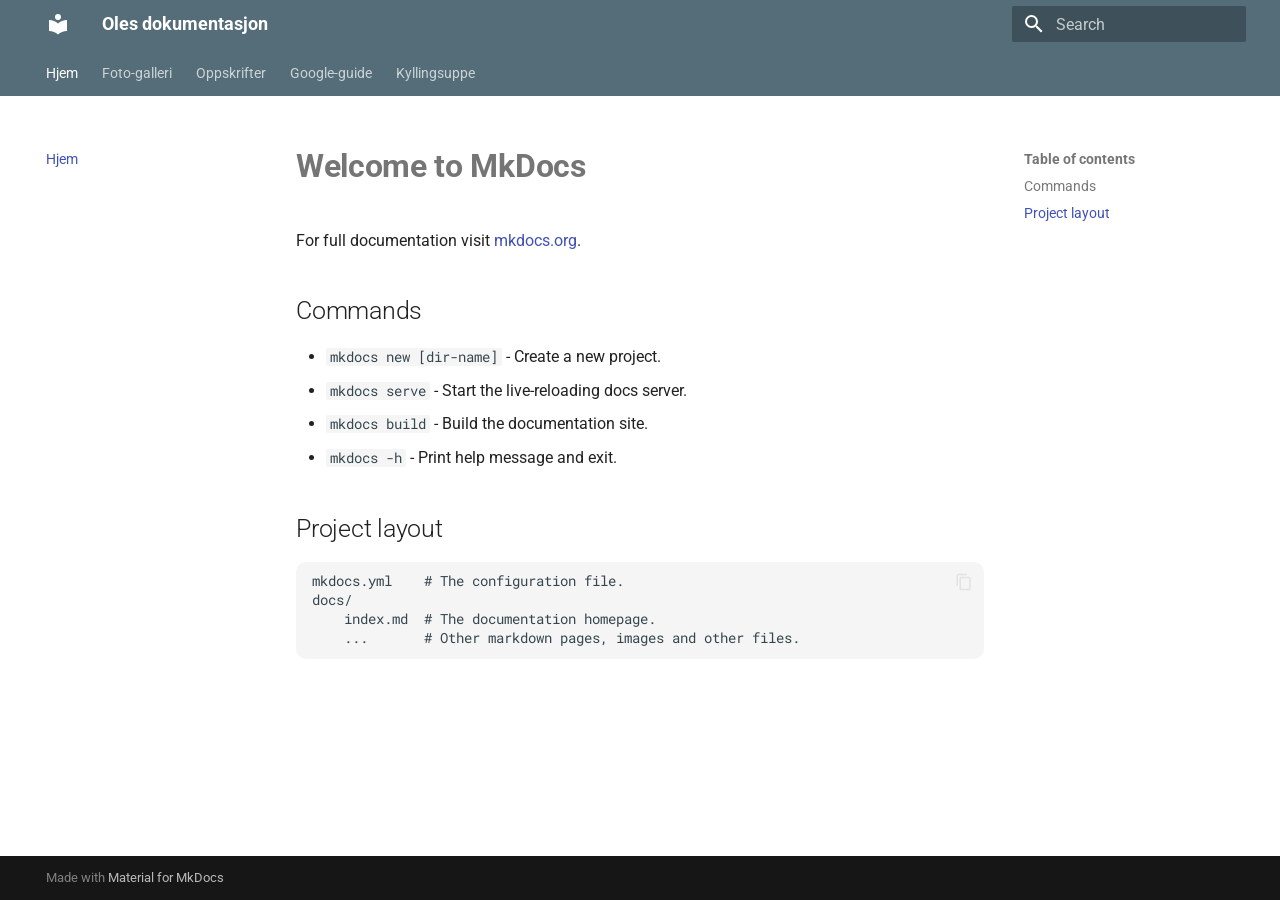
==== commit d0df0f1c: "Deployed 3553c6f with MkDocs version: 1.6.1" ====
--- a/index.html
+++ b/index.html
@@ -12,7 +12,7 @@
       
       
       
-        <link rel="next" href="Pizza/">
+        <link rel="next" href="gallery/">
       
       
         
@@ -28,6 +28,9 @@
     
     
       <link rel="stylesheet" href="assets/stylesheets/main.484c7ddc.min.css">
+      
+        
+        <link rel="stylesheet" href="assets/stylesheets/palette.ab4e12ef.min.css">
       
       
 
@@ -46,6 +49,8 @@
       
     
     
+      <link rel="stylesheet" href="stylesheets/extra.css">
+    
     <script>__md_scope=new URL(".",location),__md_hash=e=>[...e].reduce(((e,_)=>(e<<5)-e+_.charCodeAt(0)),0),__md_get=(e,_=localStorage,t=__md_scope)=>JSON.parse(_.getItem(t.pathname+"."+e)),__md_set=(e,_,t=localStorage,a=__md_scope)=>{try{t.setItem(a.pathname+"."+e,JSON.stringify(_))}catch(e){}}</script>
     
       
@@ -55,7 +60,14 @@
   </head>
   
   
-    <body dir="ltr">
+    
+    
+      
+    
+    
+    
+    
+    <body dir="ltr" data-md-color-scheme="default" data-md-color-primary="blue-grey" data-md-color-accent="deep-orange">
   
     
     <input class="md-toggle" data-md-toggle="drawer" type="checkbox" id="__drawer" autocomplete="off">
@@ -76,9 +88,7 @@
     
       
 
-  
-
-<header class="md-header md-header--shadow" data-md-component="header">
+<header class="md-header" data-md-component="header">
   <nav class="md-header__inner md-grid" aria-label="Header">
     <a href="." title="Oles dokumentasjon" class="md-header__button md-logo" aria-label="Oles dokumentasjon" data-md-component="logo">
       
@@ -100,12 +110,24 @@
         <div class="md-header__topic" data-md-component="header-topic">
           <span class="md-ellipsis">
             
-              Welcome to MkDocs
+              Hjem
             
           </span>
         </div>
       </div>
     </div>
+    
+      
+        <form class="md-header__option" data-md-component="palette">
+  
+    
+    
+    
+    <input class="md-option" data-md-color-media="" data-md-color-scheme="default" data-md-color-primary="blue-grey" data-md-color-accent="deep-orange"  aria-hidden="true"  type="radio" name="__palette" id="__palette_0">
+    
+  
+</form>
+      
     
     
       <script>var palette=__md_get("__palette");if(palette&&palette.color){if("(prefers-color-scheme)"===palette.color.media){var media=matchMedia("(prefers-color-scheme: light)"),input=document.querySelector(media.matches?"[data-md-color-media='(prefers-color-scheme: light)']":"[data-md-color-media='(prefers-color-scheme: dark)']");palette.color.media=input.getAttribute("data-md-color-media"),palette.color.scheme=input.getAttribute("data-md-color-scheme"),palette.color.primary=input.getAttribute("data-md-color-primary"),palette.color.accent=input.getAttribute("data-md-color-accent")}for(var[key,value]of Object.entries(palette.color))document.body.setAttribute("data-md-color-"+key,value)}</script>
@@ -162,6 +184,113 @@
       
         
           
+            
+<nav class="md-tabs" aria-label="Tabs" data-md-component="tabs">
+  <div class="md-grid">
+    <ul class="md-tabs__list">
+      
+        
+  
+  
+  
+    
+  
+  
+    <li class="md-tabs__item md-tabs__item--active">
+      <a href="." class="md-tabs__link">
+        
+  
+  
+    
+  
+  Hjem
+
+      </a>
+    </li>
+  
+
+      
+        
+  
+  
+  
+  
+    <li class="md-tabs__item">
+      <a href="gallery/" class="md-tabs__link">
+        
+  
+  
+    
+  
+  Foto-galleri
+
+      </a>
+    </li>
+  
+
+      
+        
+  
+  
+  
+  
+    
+    
+      <li class="md-tabs__item">
+        <a href="oppskrifter/pizza/" class="md-tabs__link">
+          
+  
+  
+  Oppskrifter
+
+        </a>
+      </li>
+    
+  
+
+      
+        
+  
+  
+  
+  
+    <li class="md-tabs__item">
+      <a href="how_to_use_google/" class="md-tabs__link">
+        
+  
+  
+    
+  
+  Google-guide
+
+      </a>
+    </li>
+  
+
+      
+        
+  
+  
+  
+  
+    <li class="md-tabs__item">
+      <a href="Chicken_soup/" class="md-tabs__link">
+        
+  
+  
+    
+  
+  Kyllingsuppe
+
+      </a>
+    </li>
+  
+
+      
+    </ul>
+  </div>
+</nav>
+          
         
       
       <main class="md-main" data-md-component="main">
@@ -175,8 +304,10 @@
                     
 
 
-
-<nav class="md-nav md-nav--primary" aria-label="Navigation" data-md-level="0">
+  
+
+
+<nav class="md-nav md-nav--primary md-nav--lifted" aria-label="Navigation" data-md-level="0">
   <label class="md-nav__title" for="__drawer">
     <a href="." title="Oles dokumentasjon" class="md-nav__button md-logo" aria-label="Oles dokumentasjon" data-md-component="logo">
       
@@ -212,7 +343,7 @@
   <span class="md-ellipsis">
     
   
-    Welcome to MkDocs
+    Hjem
   
 
     
@@ -230,7 +361,7 @@
   <span class="md-ellipsis">
     
   
-    Welcome to MkDocs
+    Hjem
   
 
     
@@ -292,14 +423,293 @@
   
   
     <li class="md-nav__item">
-      <a href="Pizza/" class="md-nav__link">
-        
-  
-  
-  <span class="md-ellipsis">
-    
-  
-    🍕 Enkel Pizzadeig (kun hvetemel) – 6 pizzabunner
+      <a href="gallery/" class="md-nav__link">
+        
+  
+  
+  <span class="md-ellipsis">
+    
+  
+    Foto-galleri
+  
+
+    
+  </span>
+  
+  
+
+      </a>
+    </li>
+  
+
+    
+      
+      
+  
+  
+  
+  
+    
+    
+    
+    
+      
+      
+    
+    
+    <li class="md-nav__item md-nav__item--nested">
+      
+        
+        
+        <input class="md-nav__toggle md-toggle " type="checkbox" id="__nav_3" >
+        
+          
+          <label class="md-nav__link" for="__nav_3" id="__nav_3_label" tabindex="0">
+            
+  
+  
+  <span class="md-ellipsis">
+    
+  
+    Oppskrifter
+  
+
+    
+  </span>
+  
+  
+
+            <span class="md-nav__icon md-icon"></span>
+          </label>
+        
+        <nav class="md-nav" data-md-level="1" aria-labelledby="__nav_3_label" aria-expanded="false">
+          <label class="md-nav__title" for="__nav_3">
+            <span class="md-nav__icon md-icon"></span>
+            
+  
+    Oppskrifter
+  
+
+          </label>
+          <ul class="md-nav__list" data-md-scrollfix>
+            
+              
+                
+  
+  
+  
+  
+    <li class="md-nav__item">
+      <a href="oppskrifter/pizza/" class="md-nav__link">
+        
+  
+  
+  <span class="md-ellipsis">
+    
+  
+    Pizza
+  
+
+    
+  </span>
+  
+  
+
+      </a>
+    </li>
+  
+
+              
+            
+              
+                
+  
+  
+  
+  
+    <li class="md-nav__item">
+      <a href="oppskrifter/pasta-med-pesto/" class="md-nav__link">
+        
+  
+  
+  <span class="md-ellipsis">
+    
+  
+    Pasta med pesto
+  
+
+    
+  </span>
+  
+  
+
+      </a>
+    </li>
+  
+
+              
+            
+              
+                
+  
+  
+  
+  
+    <li class="md-nav__item">
+      <a href="oppskrifter/enkel-omelett/" class="md-nav__link">
+        
+  
+  
+  <span class="md-ellipsis">
+    
+  
+    Enkel omelett
+  
+
+    
+  </span>
+  
+  
+
+      </a>
+    </li>
+  
+
+              
+            
+              
+                
+  
+  
+  
+  
+    <li class="md-nav__item">
+      <a href="oppskrifter/kyllingwrap/" class="md-nav__link">
+        
+  
+  
+  <span class="md-ellipsis">
+    
+  
+    Kyllingwrap
+  
+
+    
+  </span>
+  
+  
+
+      </a>
+    </li>
+  
+
+              
+            
+              
+                
+  
+  
+  
+  
+    <li class="md-nav__item">
+      <a href="oppskrifter/havregrot/" class="md-nav__link">
+        
+  
+  
+  <span class="md-ellipsis">
+    
+  
+    Havregrøt
+  
+
+    
+  </span>
+  
+  
+
+      </a>
+    </li>
+  
+
+              
+            
+              
+                
+  
+  
+  
+  
+    <li class="md-nav__item">
+      <a href="oppskrifter/fruktsalat/" class="md-nav__link">
+        
+  
+  
+  <span class="md-ellipsis">
+    
+  
+    Fruktsalat
+  
+
+    
+  </span>
+  
+  
+
+      </a>
+    </li>
+  
+
+              
+            
+          </ul>
+        </nav>
+      
+    </li>
+  
+
+    
+      
+      
+  
+  
+  
+  
+    <li class="md-nav__item">
+      <a href="how_to_use_google/" class="md-nav__link">
+        
+  
+  
+  <span class="md-ellipsis">
+    
+  
+    Google-guide
+  
+
+    
+  </span>
+  
+  
+
+      </a>
+    </li>
+  
+
+    
+      
+      
+  
+  
+  
+  
+    <li class="md-nav__item">
+      <a href="Chicken_soup/" class="md-nav__link">
+        
+  
+  
+  <span class="md-ellipsis">
+    
+  
+    Kyllingsuppe
   
 
     
@@ -412,6 +822,12 @@
 <script>var target=document.getElementById(location.hash.slice(1));target&&target.name&&(target.checked=target.name.startsWith("__tabbed_"))</script>
         </div>
         
+          <button type="button" class="md-top md-icon" data-md-component="top" hidden>
+  
+  <svg xmlns="http://www.w3.org/2000/svg" viewBox="0 0 24 24"><path d="M13 20h-2V8l-5.5 5.5-1.42-1.42L12 4.16l7.92 7.92-1.42 1.42L13 8z"/></svg>
+  Back to top
+</button>
+        
       </main>
       
         <footer class="md-footer">
@@ -441,7 +857,7 @@
     
       
       
-      <script id="__config" type="application/json">{"annotate": null, "base": ".", "features": [], "search": "assets/javascripts/workers/search.2c215733.min.js", "tags": null, "translations": {"clipboard.copied": "Copied to clipboard", "clipboard.copy": "Copy to clipboard", "search.result.more.one": "1 more on this page", "search.result.more.other": "# more on this page", "search.result.none": "No matching documents", "search.result.one": "1 matching document", "search.result.other": "# matching documents", "search.result.placeholder": "Type to start searching", "search.result.term.missing": "Missing", "select.version": "Select version"}, "version": null}</script>
+      <script id="__config" type="application/json">{"annotate": null, "base": ".", "features": ["navigation.tabs", "navigation.top", "content.code.copy"], "search": "assets/javascripts/workers/search.2c215733.min.js", "tags": null, "translations": {"clipboard.copied": "Copied to clipboard", "clipboard.copy": "Copy to clipboard", "search.result.more.one": "1 more on this page", "search.result.more.other": "# more on this page", "search.result.none": "No matching documents", "search.result.one": "1 matching document", "search.result.other": "# matching documents", "search.result.placeholder": "Type to start searching", "search.result.term.missing": "Missing", "select.version": "Select version"}, "version": null}</script>
     
     
       <script src="assets/javascripts/bundle.79ae519e.min.js"></script>
--- a/assets/stylesheets/palette.ab4e12ef.min.css
+++ b/assets/stylesheets/palette.ab4e12ef.min.css
@@ -0,0 +1 @@
+@media screen{[data-md-color-scheme=slate]{--md-default-fg-color:hsla(var(--md-hue),15%,90%,0.82);--md-default-fg-color--light:hsla(var(--md-hue),15%,90%,0.56);--md-default-fg-color--lighter:hsla(var(--md-hue),15%,90%,0.32);--md-default-fg-color--lightest:hsla(var(--md-hue),15%,90%,0.12);--md-default-bg-color:hsla(var(--md-hue),15%,14%,1);--md-default-bg-color--light:hsla(var(--md-hue),15%,14%,0.54);--md-default-bg-color--lighter:hsla(var(--md-hue),15%,14%,0.26);--md-default-bg-color--lightest:hsla(var(--md-hue),15%,14%,0.07);--md-code-fg-color:hsla(var(--md-hue),18%,86%,0.82);--md-code-bg-color:hsla(var(--md-hue),15%,18%,1);--md-code-bg-color--light:hsla(var(--md-hue),15%,18%,0.9);--md-code-bg-color--lighter:hsla(var(--md-hue),15%,18%,0.54);--md-code-hl-color:#2977ff;--md-code-hl-color--light:#2977ff1a;--md-code-hl-number-color:#e6695b;--md-code-hl-special-color:#f06090;--md-code-hl-function-color:#c973d9;--md-code-hl-constant-color:#9383e2;--md-code-hl-keyword-color:#6791e0;--md-code-hl-string-color:#2fb170;--md-code-hl-name-color:var(--md-code-fg-color);--md-code-hl-operator-color:var(--md-default-fg-color--light);--md-code-hl-punctuation-color:var(--md-default-fg-color--light);--md-code-hl-comment-color:var(--md-default-fg-color--light);--md-code-hl-generic-color:var(--md-default-fg-color--light);--md-code-hl-variable-color:var(--md-default-fg-color--light);--md-typeset-color:var(--md-default-fg-color);--md-typeset-a-color:var(--md-primary-fg-color);--md-typeset-kbd-color:hsla(var(--md-hue),15%,90%,0.12);--md-typeset-kbd-accent-color:hsla(var(--md-hue),15%,90%,0.2);--md-typeset-kbd-border-color:hsla(var(--md-hue),15%,14%,1);--md-typeset-mark-color:#4287ff4d;--md-typeset-table-color:hsla(var(--md-hue),15%,95%,0.12);--md-typeset-table-color--light:hsla(var(--md-hue),15%,95%,0.035);--md-admonition-fg-color:var(--md-default-fg-color);--md-admonition-bg-color:var(--md-default-bg-color);--md-footer-bg-color:hsla(var(--md-hue),15%,10%,0.87);--md-footer-bg-color--dark:hsla(var(--md-hue),15%,8%,1);--md-shadow-z1:0 0.2rem 0.5rem #0000000d,0 0 0.05rem #0000001a;--md-shadow-z2:0 0.2rem 0.5rem #00000040,0 0 0.05rem #00000040;--md-shadow-z3:0 0.2rem 0.5rem #0006,0 0 0.05rem #00000059;color-scheme:dark}[data-md-color-scheme=slate] img[src$="#gh-light-mode-only"],[data-md-color-scheme=slate] img[src$="#only-light"]{display:none}[data-md-color-scheme=slate][data-md-color-primary=pink]{--md-typeset-a-color:#ed5487}[data-md-color-scheme=slate][data-md-color-primary=purple]{--md-typeset-a-color:#c46fd3}[data-md-color-scheme=slate][data-md-color-primary=deep-purple]{--md-typeset-a-color:#a47bea}[data-md-color-scheme=slate][data-md-color-primary=indigo]{--md-typeset-a-color:#5488e8}[data-md-color-scheme=slate][data-md-color-primary=teal]{--md-typeset-a-color:#00ccb8}[data-md-color-scheme=slate][data-md-color-primary=green]{--md-typeset-a-color:#71c174}[data-md-color-scheme=slate][data-md-color-primary=deep-orange]{--md-typeset-a-color:#ff764d}[data-md-color-scheme=slate][data-md-color-primary=brown]{--md-typeset-a-color:#c1775c}[data-md-color-scheme=slate][data-md-color-primary=black],[data-md-color-scheme=slate][data-md-color-primary=blue-grey],[data-md-color-scheme=slate][data-md-color-primary=grey],[data-md-color-scheme=slate][data-md-color-primary=white]{--md-typeset-a-color:#5e8bde}[data-md-color-switching] *,[data-md-color-switching] :after,[data-md-color-switching] :before{transition-duration:0ms!important}}[data-md-color-accent=red]{--md-accent-fg-color:#ff1947;--md-accent-fg-color--transparent:#ff19471a;--md-accent-bg-color:#fff;--md-accent-bg-color--light:#ffffffb3}[data-md-color-accent=pink]{--md-accent-fg-color:#f50056;--md-accent-fg-color--transparent:#f500561a;--md-accent-bg-color:#fff;--md-accent-bg-color--light:#ffffffb3}[data-md-color-accent=purple]{--md-accent-fg-color:#df41fb;--md-accent-fg-color--transparent:#df41fb1a;--md-accent-bg-color:#fff;--md-accent-bg-color--light:#ffffffb3}[data-md-color-accent=deep-purple]{--md-accent-fg-color:#7c4dff;--md-accent-fg-color--transparent:#7c4dff1a;--md-accent-bg-color:#fff;--md-accent-bg-color--light:#ffffffb3}[data-md-color-accent=indigo]{--md-accent-fg-color:#526cfe;--md-accent-fg-color--transparent:#526cfe1a;--md-accent-bg-color:#fff;--md-accent-bg-color--light:#ffffffb3}[data-md-color-accent=blue]{--md-accent-fg-color:#4287ff;--md-accent-fg-color--transparent:#4287ff1a;--md-accent-bg-color:#fff;--md-accent-bg-color--light:#ffffffb3}[data-md-color-accent=light-blue]{--md-accent-fg-color:#0091eb;--md-accent-fg-color--transparent:#0091eb1a;--md-accent-bg-color:#fff;--md-accent-bg-color--light:#ffffffb3}[data-md-color-accent=cyan]{--md-accent-fg-color:#00bad6;--md-accent-fg-color--transparent:#00bad61a;--md-accent-bg-color:#fff;--md-accent-bg-color--light:#ffffffb3}[data-md-color-accent=teal]{--md-accent-fg-color:#00bda4;--md-accent-fg-color--transparent:#00bda41a;--md-accent-bg-color:#fff;--md-accent-bg-color--light:#ffffffb3}[data-md-color-accent=green]{--md-accent-fg-color:#00c753;--md-accent-fg-color--transparent:#00c7531a;--md-accent-bg-color:#fff;--md-accent-bg-color--light:#ffffffb3}[data-md-color-accent=light-green]{--md-accent-fg-color:#63de17;--md-accent-fg-color--transparent:#63de171a;--md-accent-bg-color:#fff;--md-accent-bg-color--light:#ffffffb3}[data-md-color-accent=lime]{--md-accent-fg-color:#b0eb00;--md-accent-fg-color--transparent:#b0eb001a;--md-accent-bg-color:#000000de;--md-accent-bg-color--light:#0000008a}[data-md-color-accent=yellow]{--md-accent-fg-color:#ffd500;--md-accent-fg-color--transparent:#ffd5001a;--md-accent-bg-color:#000000de;--md-accent-bg-color--light:#0000008a}[data-md-color-accent=amber]{--md-accent-fg-color:#fa0;--md-accent-fg-color--transparent:#ffaa001a;--md-accent-bg-color:#000000de;--md-accent-bg-color--light:#0000008a}[data-md-color-accent=orange]{--md-accent-fg-color:#ff9100;--md-accent-fg-color--transparent:#ff91001a;--md-accent-bg-color:#000000de;--md-accent-bg-color--light:#0000008a}[data-md-color-accent=deep-orange]{--md-accent-fg-color:#ff6e42;--md-accent-fg-color--transparent:#ff6e421a;--md-accent-bg-color:#fff;--md-accent-bg-color--light:#ffffffb3}[data-md-color-primary=red]{--md-primary-fg-color:#ef5552;--md-primary-fg-color--light:#e57171;--md-primary-fg-color--dark:#e53734;--md-primary-bg-color:#fff;--md-primary-bg-color--light:#ffffffb3}[data-md-color-primary=pink]{--md-primary-fg-color:#e92063;--md-primary-fg-color--light:#ec417a;--md-primary-fg-color--dark:#c3185d;--md-primary-bg-color:#fff;--md-primary-bg-color--light:#ffffffb3}[data-md-color-primary=purple]{--md-primary-fg-color:#ab47bd;--md-primary-fg-color--light:#bb69c9;--md-primary-fg-color--dark:#8c24a8;--md-primary-bg-color:#fff;--md-primary-bg-color--light:#ffffffb3}[data-md-color-primary=deep-purple]{--md-primary-fg-color:#7e56c2;--md-primary-fg-color--light:#9574cd;--md-primary-fg-color--dark:#673ab6;--md-primary-bg-color:#fff;--md-primary-bg-color--light:#ffffffb3}[data-md-color-primary=indigo]{--md-primary-fg-color:#4051b5;--md-primary-fg-color--light:#5d6cc0;--md-primary-fg-color--dark:#303fa1;--md-primary-bg-color:#fff;--md-primary-bg-color--light:#ffffffb3}[data-md-color-primary=blue]{--md-primary-fg-color:#2094f3;--md-primary-fg-color--light:#42a5f5;--md-primary-fg-color--dark:#1975d2;--md-primary-bg-color:#fff;--md-primary-bg-color--light:#ffffffb3}[data-md-color-primary=light-blue]{--md-primary-fg-color:#02a6f2;--md-primary-fg-color--light:#28b5f6;--md-primary-fg-color--dark:#0287cf;--md-primary-bg-color:#fff;--md-primary-bg-color--light:#ffffffb3}[data-md-color-primary=cyan]{--md-primary-fg-color:#00bdd6;--md-primary-fg-color--light:#25c5da;--md-primary-fg-color--dark:#0097a8;--md-primary-bg-color:#fff;--md-primary-bg-color--light:#ffffffb3}[data-md-color-primary=teal]{--md-primary-fg-color:#009485;--md-primary-fg-color--light:#26a699;--md-primary-fg-color--dark:#007a6c;--md-primary-bg-color:#fff;--md-primary-bg-color--light:#ffffffb3}[data-md-color-primary=green]{--md-primary-fg-color:#4cae4f;--md-primary-fg-color--light:#68bb6c;--md-primary-fg-color--dark:#398e3d;--md-primary-bg-color:#fff;--md-primary-bg-color--light:#ffffffb3}[data-md-color-primary=light-green]{--md-primary-fg-color:#8bc34b;--md-primary-fg-color--light:#9ccc66;--md-primary-fg-color--dark:#689f38;--md-primary-bg-color:#fff;--md-primary-bg-color--light:#ffffffb3}[data-md-color-primary=lime]{--md-primary-fg-color:#cbdc38;--md-primary-fg-color--light:#d3e156;--md-primary-fg-color--dark:#b0b52c;--md-primary-bg-color:#000000de;--md-primary-bg-color--light:#0000008a}[data-md-color-primary=yellow]{--md-primary-fg-color:#ffec3d;--md-primary-fg-color--light:#ffee57;--md-primary-fg-color--dark:#fbc02d;--md-primary-bg-color:#000000de;--md-primary-bg-color--light:#0000008a}[data-md-color-primary=amber]{--md-primary-fg-color:#ffc105;--md-primary-fg-color--light:#ffc929;--md-primary-fg-color--dark:#ffa200;--md-primary-bg-color:#000000de;--md-primary-bg-color--light:#0000008a}[data-md-color-primary=orange]{--md-primary-fg-color:#ffa724;--md-primary-fg-color--light:#ffa724;--md-primary-fg-color--dark:#fa8900;--md-primary-bg-color:#000000de;--md-primary-bg-color--light:#0000008a}[data-md-color-primary=deep-orange]{--md-primary-fg-color:#ff6e42;--md-primary-fg-color--light:#ff8a66;--md-primary-fg-color--dark:#f4511f;--md-primary-bg-color:#fff;--md-primary-bg-color--light:#ffffffb3}[data-md-color-primary=brown]{--md-primary-fg-color:#795649;--md-primary-fg-color--light:#8d6e62;--md-primary-fg-color--dark:#5d4037;--md-primary-bg-color:#fff;--md-primary-bg-color--light:#ffffffb3}[data-md-color-primary=grey]{--md-primary-fg-color:#757575;--md-primary-fg-color--light:#9e9e9e;--md-primary-fg-color--dark:#616161;--md-primary-bg-color:#fff;--md-primary-bg-color--light:#ffffffb3;--md-typeset-a-color:#4051b5}[data-md-color-primary=blue-grey]{--md-primary-fg-color:#546d78;--md-primary-fg-color--light:#607c8a;--md-primary-fg-color--dark:#455a63;--md-primary-bg-color:#fff;--md-primary-bg-color--light:#ffffffb3;--md-typeset-a-color:#4051b5}[data-md-color-primary=light-green]:not([data-md-color-scheme=slate]){--md-typeset-a-color:#72ad2e}[data-md-color-primary=lime]:not([data-md-color-scheme=slate]){--md-typeset-a-color:#8b990a}[data-md-color-primary=yellow]:not([data-md-color-scheme=slate]){--md-typeset-a-color:#b8a500}[data-md-color-primary=amber]:not([data-md-color-scheme=slate]){--md-typeset-a-color:#d19d00}[data-md-color-primary=orange]:not([data-md-color-scheme=slate]){--md-typeset-a-color:#e68a00}[data-md-color-primary=white]{--md-primary-fg-color:hsla(var(--md-hue),0%,100%,1);--md-primary-fg-color--light:hsla(var(--md-hue),0%,100%,0.7);--md-primary-fg-color--dark:hsla(var(--md-hue),0%,0%,0.07);--md-primary-bg-color:hsla(var(--md-hue),0%,0%,0.87);--md-primary-bg-color--light:hsla(var(--md-hue),0%,0%,0.54);--md-typeset-a-color:#4051b5}[data-md-color-primary=white] .md-button{color:var(--md-typeset-a-color)}[data-md-color-primary=white] .md-button--primary{background-color:var(--md-typeset-a-color);border-color:var(--md-typeset-a-color);color:hsla(var(--md-hue),0%,100%,1)}@media screen and (min-width:60em){[data-md-color-primary=white] .md-search__form{background-color:hsla(var(--md-hue),0%,0%,.07)}[data-md-color-primary=white] .md-search__form:hover{background-color:hsla(var(--md-hue),0%,0%,.32)}[data-md-color-primary=white] .md-search__input+.md-search__icon{color:hsla(var(--md-hue),0%,0%,.87)}}@media screen and (min-width:76.25em){[data-md-color-primary=white] .md-tabs{border-bottom:.05rem solid #00000012}}[data-md-color-primary=black]{--md-primary-fg-color:hsla(var(--md-hue),15%,9%,1);--md-primary-fg-color--light:hsla(var(--md-hue),15%,9%,0.54);--md-primary-fg-color--dark:hsla(var(--md-hue),15%,9%,1);--md-primary-bg-color:hsla(var(--md-hue),15%,100%,1);--md-primary-bg-color--light:hsla(var(--md-hue),15%,100%,0.7);--md-typeset-a-color:#4051b5}[data-md-color-primary=black] .md-button{color:var(--md-typeset-a-color)}[data-md-color-primary=black] .md-button--primary{background-color:var(--md-typeset-a-color);border-color:var(--md-typeset-a-color);color:hsla(var(--md-hue),0%,100%,1)}[data-md-color-primary=black] .md-header{background-color:hsla(var(--md-hue),15%,9%,1)}@media screen and (max-width:59.984375em){[data-md-color-primary=black] .md-nav__source{background-color:hsla(var(--md-hue),15%,11%,.87)}}@media screen and (max-width:76.234375em){html [data-md-color-primary=black] .md-nav--primary .md-nav__title[for=__drawer]{background-color:hsla(var(--md-hue),15%,9%,1)}}@media screen and (min-width:76.25em){[data-md-color-primary=black] .md-tabs{background-color:hsla(var(--md-hue),15%,9%,1)}}
--- a/stylesheets/extra.css
+++ b/stylesheets/extra.css
@@ -0,0 +1,64 @@
+:root {
+  --md-default-fg-color--light: #5f6368;
+}
+
+.md-typeset h1 {
+  font-weight: 700;
+  letter-spacing: -0.01em;
+}
+
+.md-typeset h2,
+.md-typeset h3 {
+  scroll-margin-top: 4.5rem;
+}
+
+.md-typeset table:not([class]) {
+  border-radius: 0.5rem;
+  overflow: hidden;
+}
+
+.md-typeset table:not([class]) th {
+  background-color: var(--md-primary-fg-color--light);
+}
+
+.md-typeset pre > code {
+  border-radius: 0.5rem;
+}
+
+.photo-gallery {
+  display: grid;
+  gap: 1rem;
+  grid-template-columns: repeat(auto-fit, minmax(220px, 1fr));
+  margin: 1rem 0 2rem;
+}
+
+.photo-card {
+  background: var(--md-default-bg-color);
+  border: 1px solid var(--md-default-fg-color--lightest);
+  border-radius: 0.75rem;
+  overflow: hidden;
+}
+
+.photo-card a {
+  display: block;
+}
+
+.photo-card img {
+  display: block;
+  width: 100%;
+  aspect-ratio: 4 / 3;
+  object-fit: cover;
+}
+
+.photo-caption {
+  font-size: 0.8rem;
+  line-height: 1.45;
+  margin: 0;
+  padding: 0.75rem;
+}
+
+@media (max-width: 600px) {
+  .photo-gallery {
+    grid-template-columns: 1fr;
+  }
+}
